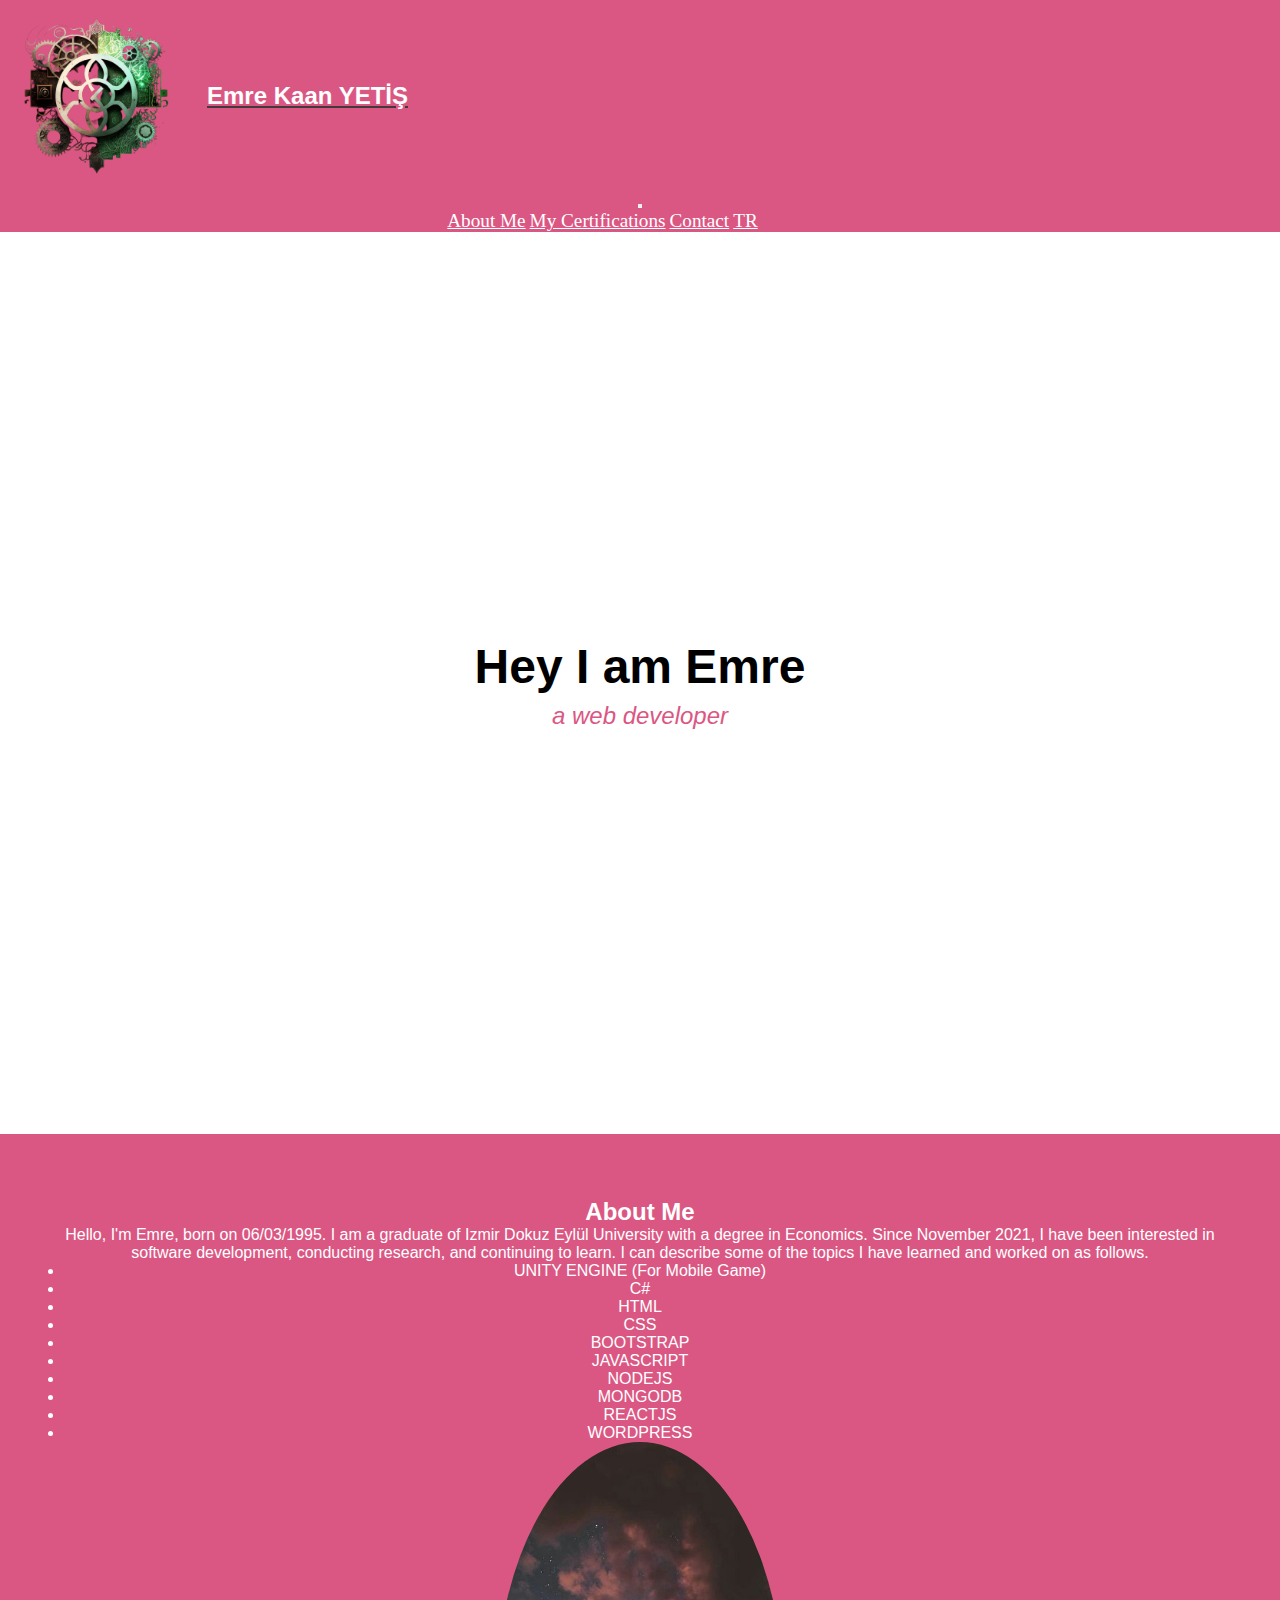
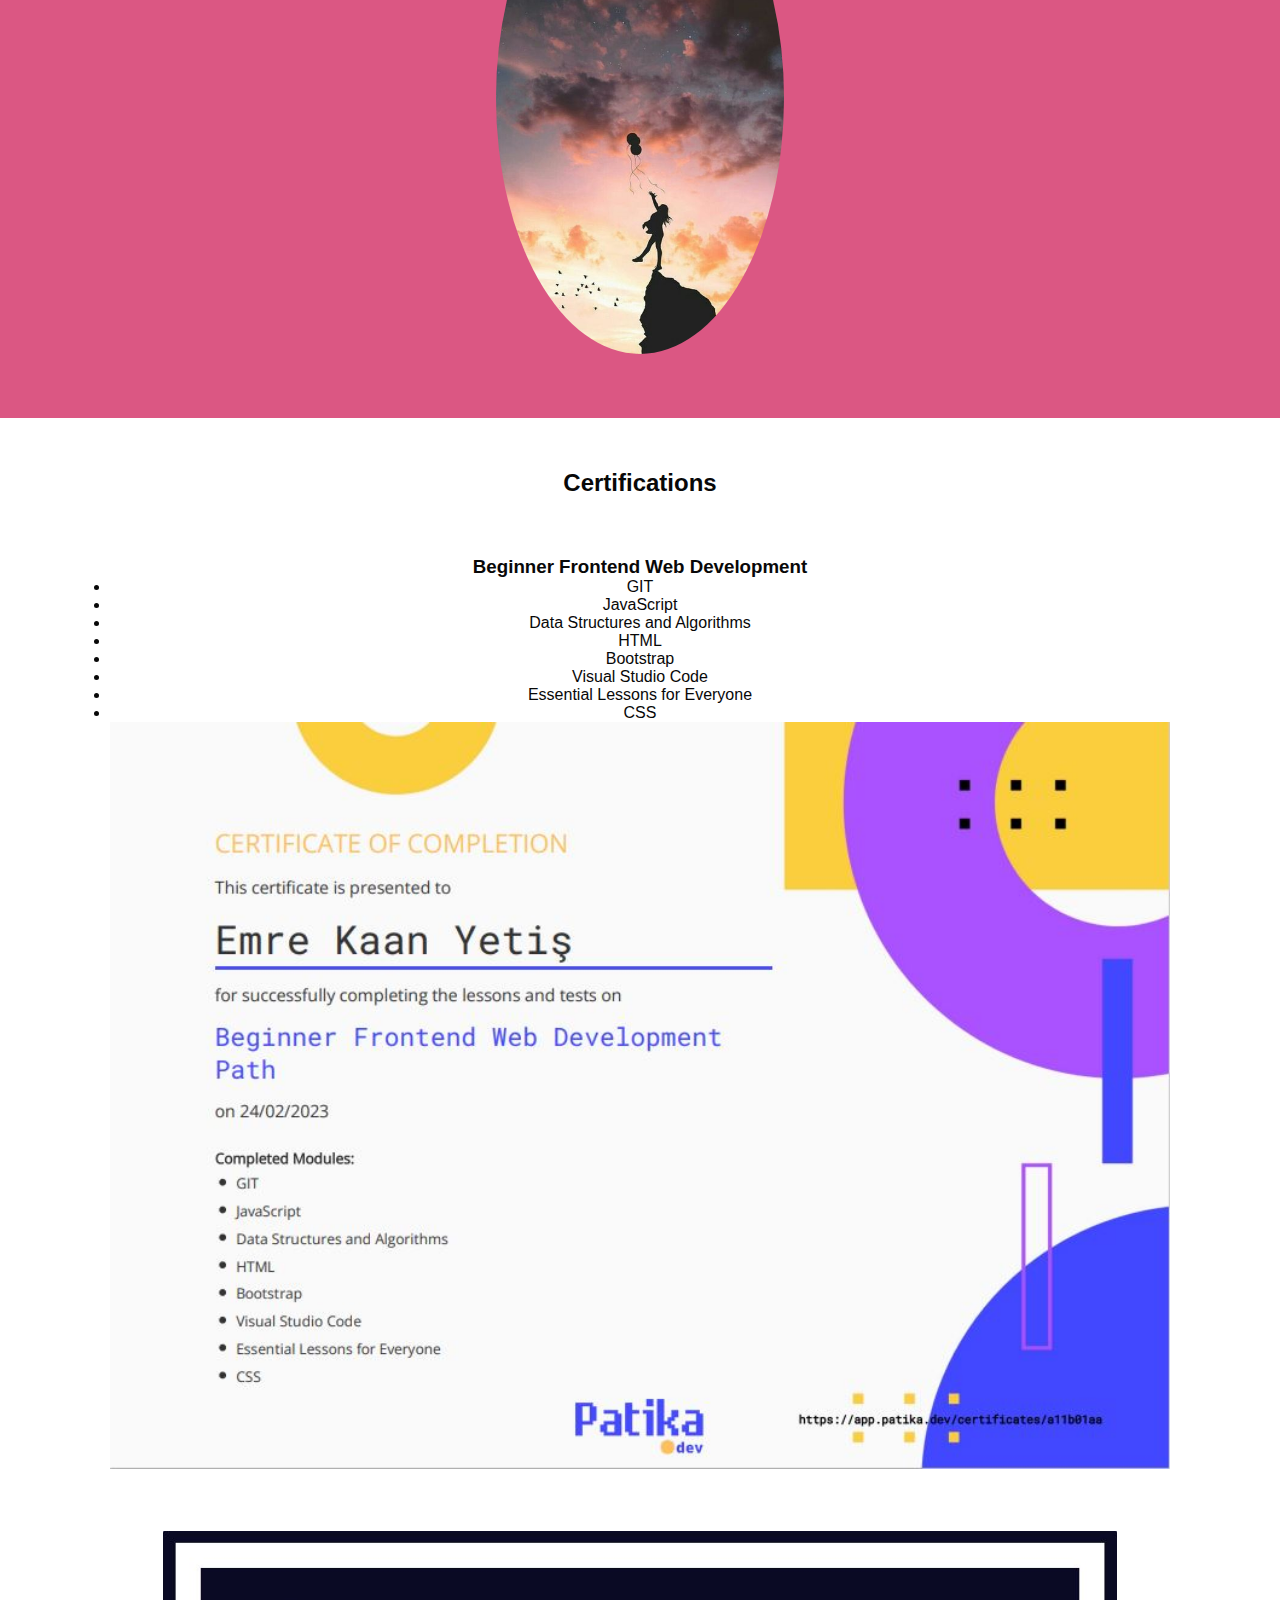
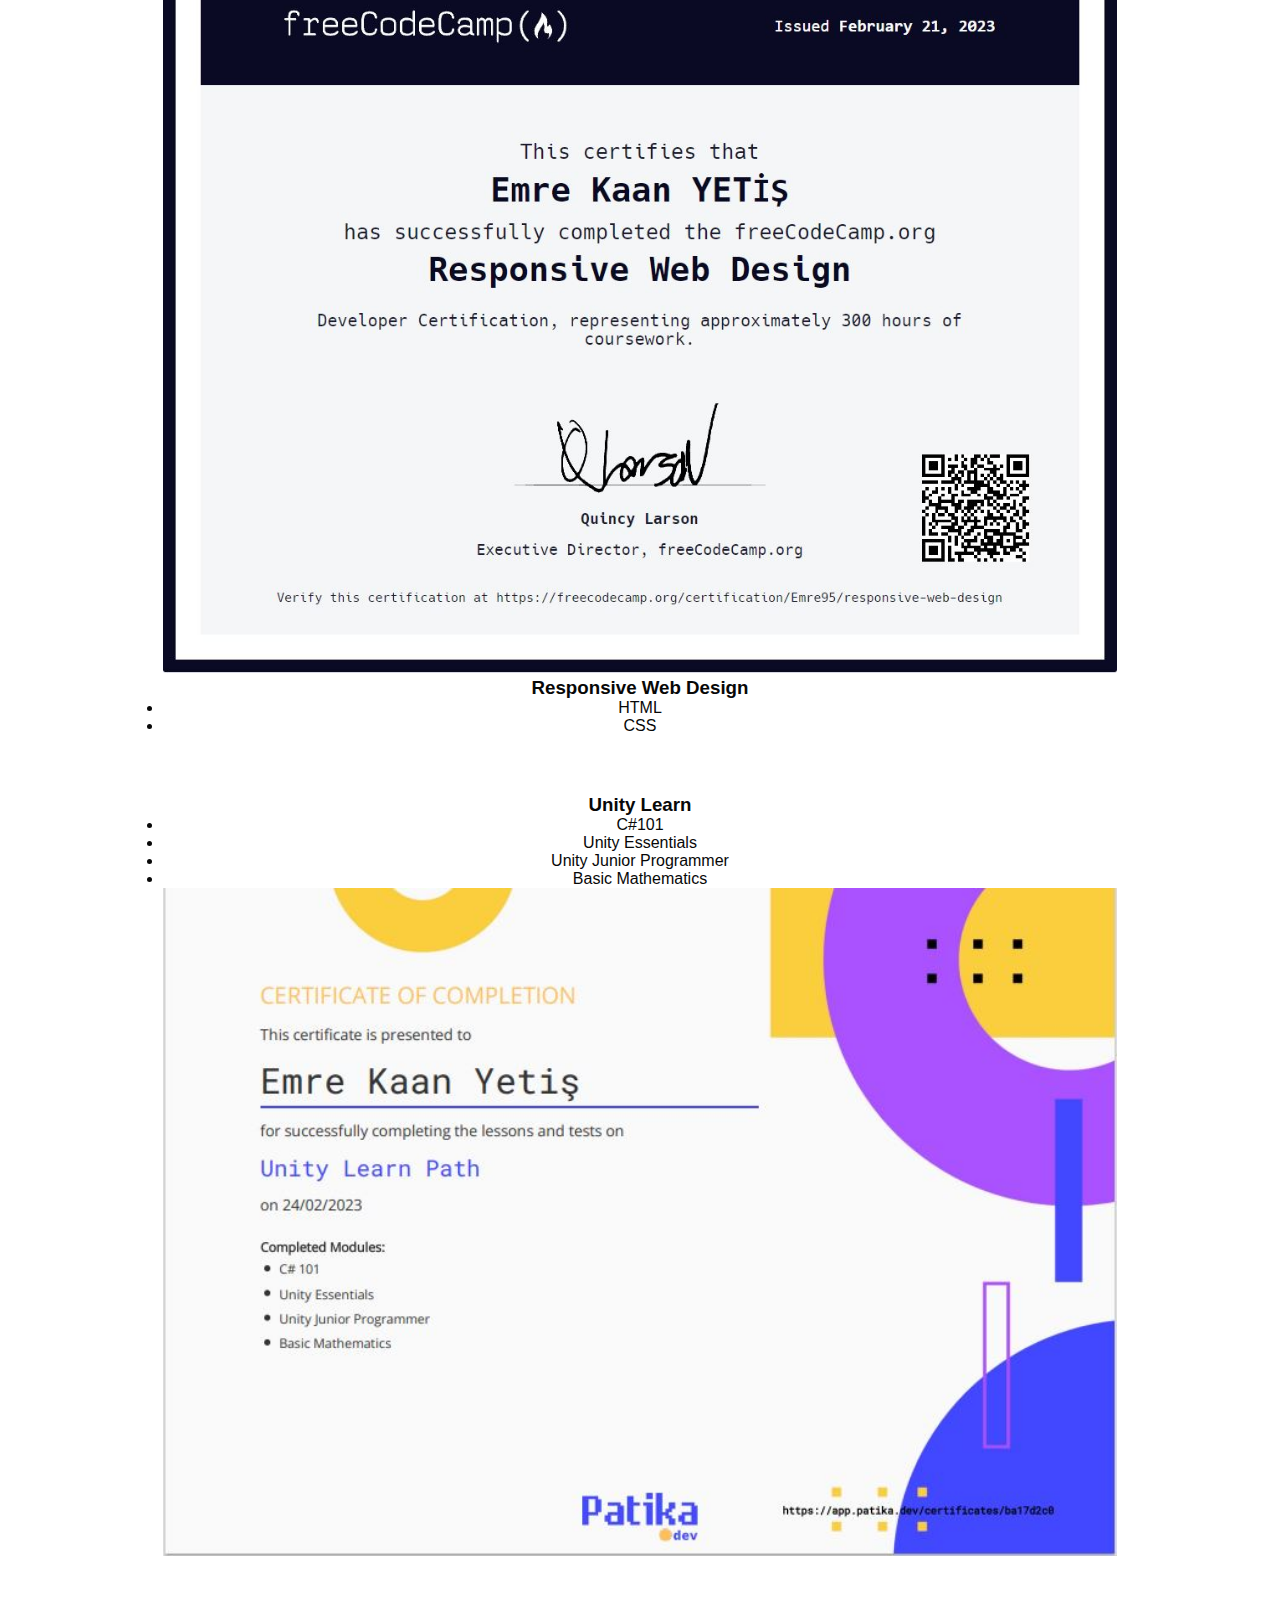
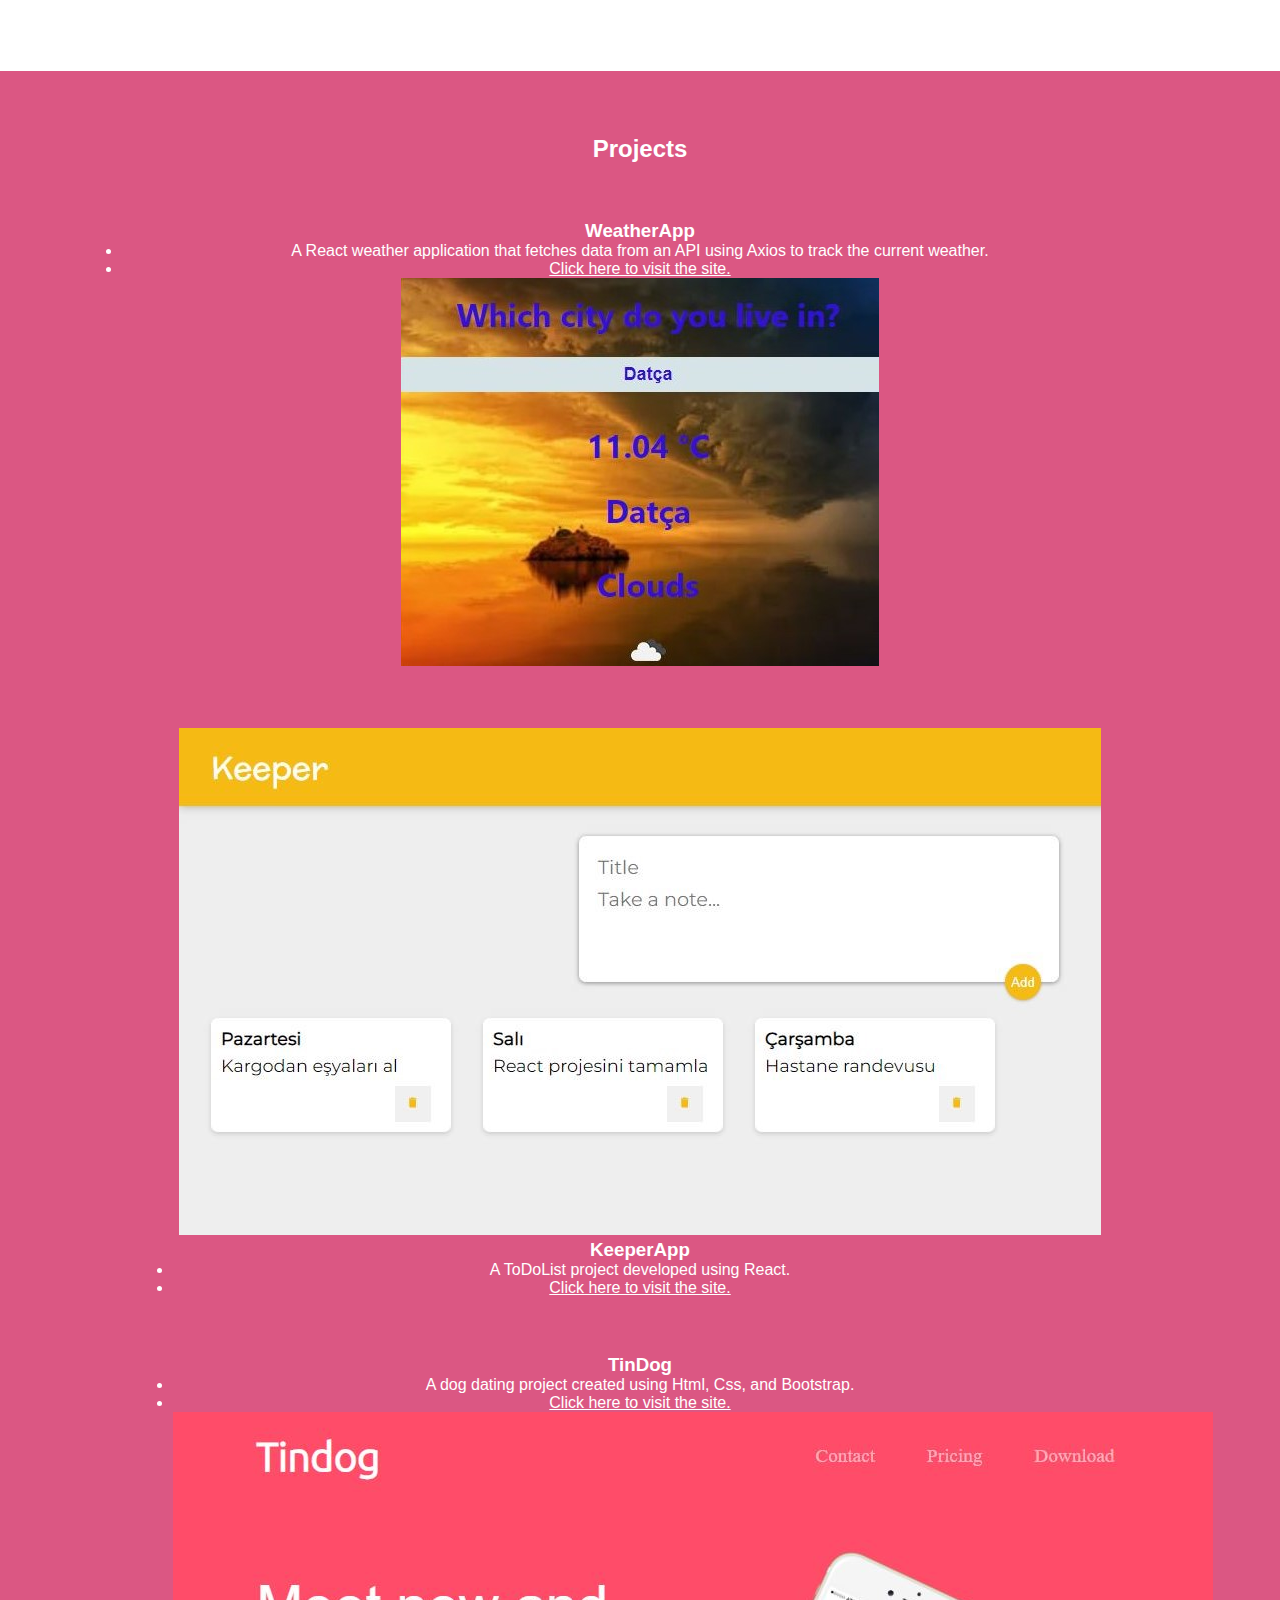
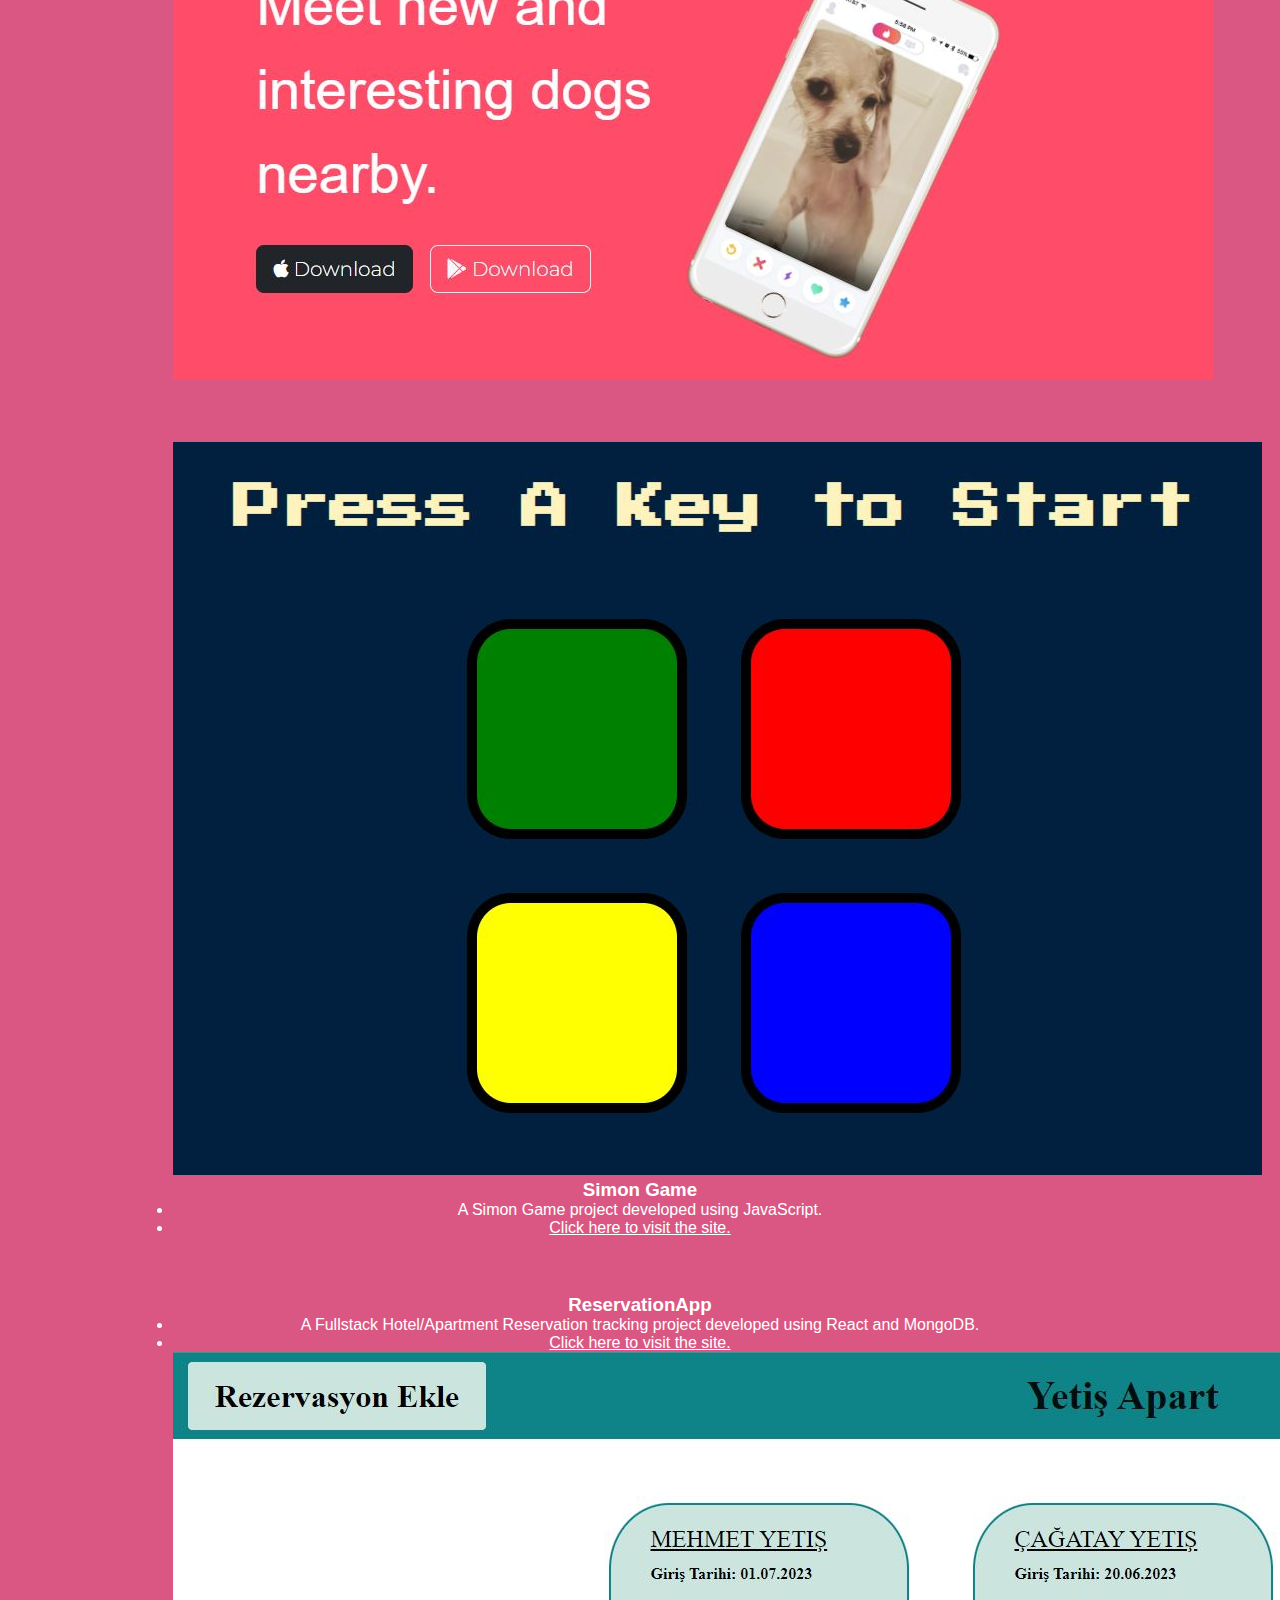
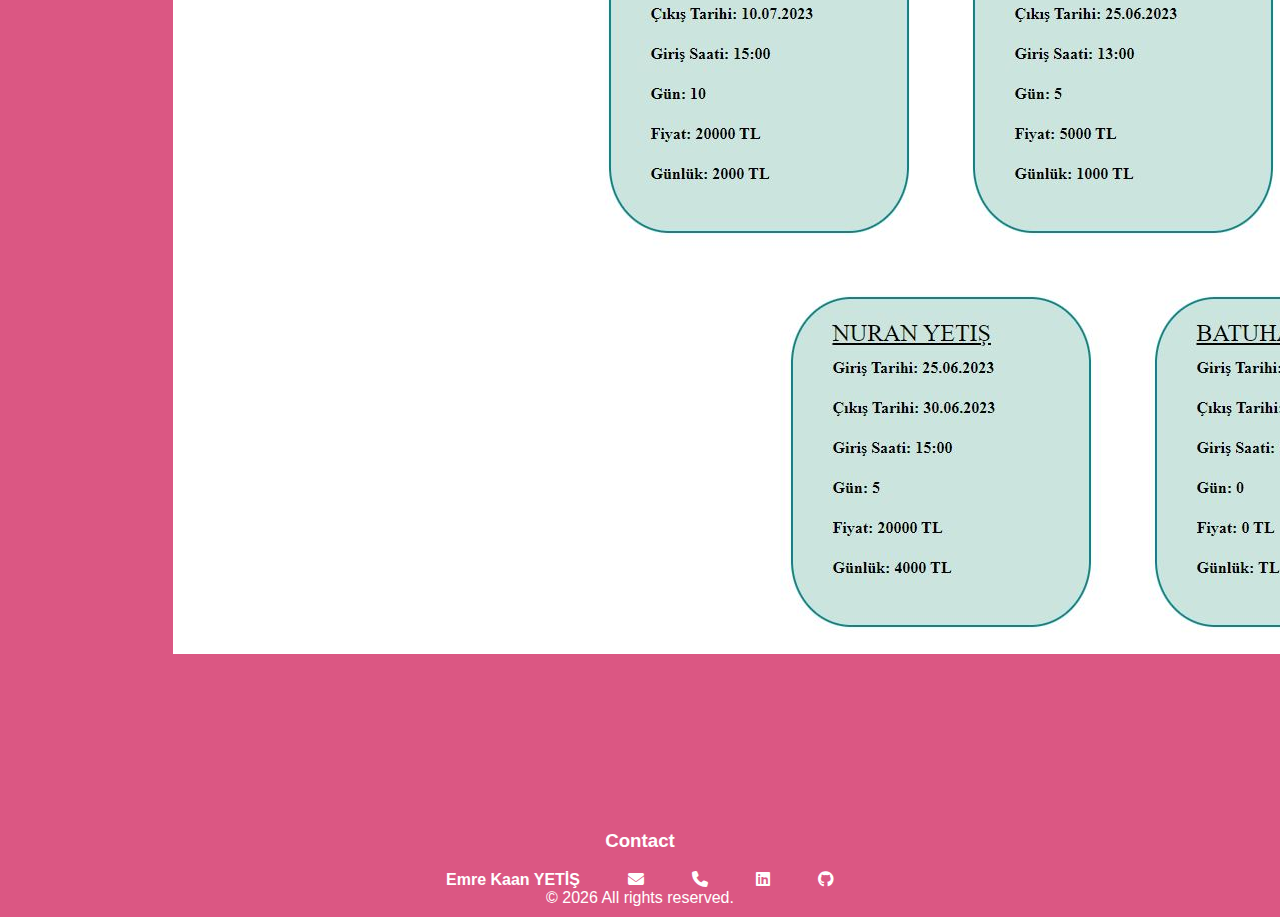
==== en/index.html @ eb431890 "update" ====
<!DOCTYPE html>
<html lang="en">
  <head>
    <meta charset="utf-8" />
    <meta name="viewport" content="width=device-width, initial-scale=1" />
    <title>Emre Kaan YETİŞ</title>
    <link
      href="https://cdn.jsdelivr.net/npm/bootstrap@5.2.3/dist/css/bootstrap.min.css"
      rel="stylesheet"
      integrity="sha384-rbsA2VBKQhggwzxH7pPCaAqO46MgnOM80zW1RWuH61DGLwZJEdK2Kadq2F9CUG65"
      crossorigin="anonymous"
    />
    <link rel="preconnect" href="https://fonts.googleapis.com" />
    <link rel="preconnect" href="https://fonts.gstatic.com" crossorigin />
    <link
      href="https://fonts.googleapis.com/css2?family=Montserrat:wght@300&family=Ubuntu:wght@300&display=swap"
      rel="stylesheet"
    />
    <link
      rel="stylesheet"
      href="https://cdnjs.cloudflare.com/ajax/libs/font-awesome/6.4.0/css/all.min.css"
    />
    <link rel="icon" href="/img/webdev1.png" type="image/png" width="100%" />
    <link rel="stylesheet" href="/style.css" />
  </head>
  <body>
    <header>
      <nav class="navbar navbar-expand-lg fixed-top kenar">
        <div class="container-fluid">
          <a class="navbar-brand" href="#"
            ><img class="main-img" src="/img/webdev1.png" alt="" />
            <h1 class="baslik">Emre Kaan YETİŞ</h1></a
          >
          <button
            class="navbar-toggler"
            type="button"
            data-bs-toggle="collapse"
            data-bs-target="#navbarNavAltMarkup"
            aria-controls="navbarNavAltMarkup"
            aria-expanded="false"
            aria-label="Toggle navigation"
          >
            <span class="navbar-toggler-icon"></span>
          </button>
          <div class="collapse navbar-collapse" id="navbarNavAltMarkup">
            <div class="navbar-nav">
              <a class="nav-link zoom me-5" href="#hakkimda">About Me</a>
              <a class="nav-link zoom me-5" href="#sertifikalar"
                >My Certifications</a
              >
              <a class="nav-link zoom me-5" href="#iletisim">Contact</a>
              <a
                class="nav-link zoom me-5"
                href="https://bespoke-genie-cebfd5.netlify.app/"
                >TR</a
              >
            </div>
          </div>
        </div>
      </nav>
    </header>
    <div class="welcome container">
      <div class="row">
        <div class="col-12">
          <h1>Hey I am Emre</h1>
          <p>a web developer</p>
        </div>
      </div>
    </div>

    <div id="hakkimda" class="container-fluid">
      <!-- Responsive yapıldı -->
      <div class="row mb-4">
        <h2 class="text-center mb-4">About Me</h2>
        <div class="col-md-8 mb-4 mb-md-0">
          <p>
            Hello, I'm Emre, born on 06/03/1995. I am a graduate of Izmir Dokuz
            Eylül University with a degree in Economics. Since November 2021, I
            have been interested in software development, conducting research,
            and continuing to learn. I can describe some of the topics I have
            learned and worked on as follows.
          </p>
          <ul class="row">
            <div class="col-6">
              <li>UNITY ENGINE (For Mobile Game)</li>
              <li>C#</li>
              <li>HTML</li>
              <li>CSS</li>
              <li>BOOTSTRAP</li>
            </div>
            <div class="col-6">
              <li>JAVASCRIPT</li>
              <li>NODEJS</li>
              <li>MONGODB</li>
              <li>REACTJS</li>
              <li>WORDPRESS</li>
            </div>
          </ul>
        </div>
        <div class="col-md-4 foto">
          <img src="/img/ornekprofil.jpg" alt="" class="img-fluid" />
        </div>
      </div>
    </div>

    <div id="sertifikalar">
      <div class="container-fluid mt-3">
        <h2>Certifications</h2>
        <div class="row marj border-bottom">
          <div class="col-sm-12 col-md-6 order-2 order-md-1">
            <h3>Beginner Frontend Web Development</h3>
            <ul>
              <li>GIT</li>
              <li>JavaScript</li>
              <li>Data Structures and Algorithms</li>
              <li>HTML</li>
              <li>Bootstrap</li>
              <li>Visual Studio Code</li>
              <li>Essential Lessons for Everyone</li>
              <li>CSS</li>
            </ul>
          </div>
          <div class="col-sm-12 col-md-6 order-1 order-md-2">
            <img
              src="/img/BeginerFrontEnd.JPG"
              alt="Beginner Frontend"
              class="img-fluid zoom mb-5"
            />
          </div>
        </div>

        <div class="row marj border-bottom">
          <div class="col align-self-end">
            <div class="row marj">
              <div class="col-md-6 order-1 order-md-1">
                <img
                  src="/img/FreeCodeCamp Responsive Web Design .JPG"
                  alt="FreeCodeCamp Responsive Web Design"
                  class="img-fluid zoom"
                />
              </div>
              <div class="col-md-6 order-2 order-md-2">
                <h3>Responsive Web Design</h3>
                <ul>
                  <li>HTML</li>
                  <li>CSS</li>
                </ul>
              </div>
            </div>
          </div>
        </div>

        <div class="row marj">
          <div class="col align-self-start">
            <div class="row marj">
              <div class="col-md-6 order-2 order-md-1">
                <h3>Unity Learn</h3>
                <ul>
                  <li>C#101</li>
                  <li>Unity Essentials</li>
                  <li>Unity Junior Programmer</li>
                  <li>Basic Mathematics</li>
                </ul>
              </div>
              <div class="col-md-6 order-1 order-md-2">
                <img
                  src="/img/UnityLearnPath.JPG"
                  alt="Unity Learn Path"
                  class="img-fluid zoom"
                />
              </div>
            </div>
          </div>
        </div>
      </div>
    </div>

    <div id="projeler">
      <div class="container-fluid mt-3">
        <h2>Projects</h2>
        <div class="row marj border-bottom">
          <div class="col-sm-12 col-md-6 order-2 order-md-1">
            <h3>WeatherApp</h3>
            <ul>
              <li>
                A React weather application that fetches data from an API using
                Axios to track the current weather.
              </li>

              <li>
                <a
                  target="_blank"
                  href="https://amazing-quokka-48ac69.netlify.app/"
                  >Click here to visit the site.</a
                >
              </li>
            </ul>
          </div>
          <div class="col-sm-12 col-md-6 order-1 order-md-2">
            <img
              src="/img/wheatherAPP.JPG"
              alt="WeatherApp"
              class="img-fluid zoom mb-5"
            />
          </div>
        </div>

        <div class="row marj border-bottom">
          <div class="col align-self-end">
            <div class="row marj">
              <div class="col-md-6 order-1 order-md-1">
                <img
                  src="/img/KeeperAPP.JPG"
                  alt="FreeCodeCamp Responsive Web Design"
                  class="img-fluid zoom"
                />
              </div>
              <div class="col-md-6 order-2 order-md-2">
                <h3>KeeperApp</h3>
                <ul>
                  <li>A ToDoList project developed using React.</li>

                  <li>
                    <a
                      target="_blank"
                      href="https://subtle-sfogliatella-f3971f.netlify.app/"
                      >Click here to visit the site.</a
                    >
                  </li>
                </ul>
              </div>
            </div>
          </div>
        </div>

        <div class="row marj">
          <div class="col align-self-start">
            <div class="row marj">
              <div class="col-md-6 order-2 order-md-1">
                <h3>TinDog</h3>
                <ul>
                  <li>
                    A dog dating project created using Html, Css, and Bootstrap.
                  </li>
                  <li>
                    <a
                      href="https://emreyetis.github.io/TinDog-Html-Css-Bootstrap-Project/"
                      target="_blank"
                      >Click here to visit the site.</a
                    >
                  </li>
                </ul>
              </div>
              <div class="col-md-6 order-1 order-md-2">
                <img
                  src="/img/Tindog.JPG"
                  alt="TinDog"
                  class="img-fluid zoom"
                />
              </div>
            </div>
          </div>
        </div>

        <div class="row marj border-bottom">
          <div class="col align-self-end">
            <div class="row marj">
              <div class="col-md-6 order-1 order-md-1">
                <img
                  src="/img/Simongame.JPG"
                  alt="Simon Game"
                  class="img-fluid zoom"
                />
              </div>
              <div class="col-md-6 order-2 order-md-2">
                <h3>Simon Game</h3>
                <ul>
                  <li>A Simon Game project developed using JavaScript.</li>

                  <li>
                    <a
                      target="_blank"
                      href="https://transcendent-squirrel-ac4d58.netlify.app/"
                      >Click here to visit the site.</a
                    >
                  </li>
                </ul>
              </div>
            </div>
          </div>
        </div>
        <div class="row marj">
          <div class="col align-self-start">
            <div class="row marj">
              <div class="col-md-6 order-2 order-md-1">
                <h3>ReservationApp</h3>
                <ul>
                  <li>
                    A Fullstack Hotel/Apartment Reservation tracking project
                    developed using React and MongoDB.
                  </li>
                  <li>
                    <a
                      href="https://github.com/EmreYetis/ReservationApp"
                      target="_blank"
                      >Click here to visit the site.</a
                    >
                  </li>
                </ul>
              </div>
              <div class="col-md-6 order-1 order-md-2">
                <img
                  src="/img/reservationapp.JPG"
                  alt="ReservationApp"
                  class="img-fluid zoom"
                />
              </div>
            </div>
          </div>
        </div>
      </div>
    </div>

    <div class="bg-white w-100 mb-1"></div>

    <div id="iletisim">
      <div class="container-fluid">
        <div class="row">
          <h3>Contact</h3>
          <ul>
            <li>Emre Kaan YETİŞ</li>
            <li>
              <a href="mailto:emreyetis955@gmail.com"
                ><i class="fa-solid fa-envelope zoom"></i
              ></a>
            </li>
            <li>
              <a href="tel:+905538644802"
                ><i class="fa-solid fa-phone zoom"></i
              ></a>
            </li>
            <li>
              <a
                href="https://www.linkedin.com/in/emre-kaan-yeti%C5%9F-2a14b51b3/"
                ><i class="fa-brands fa-linkedin zoom"></i
              ></a>
            </li>
            <li>
              <a href="https://github.com/EmreYetis"
                ><i class="fa-brands fa-github zoom"></i>
              </a>
            </li>
          </ul>
          <p id="copyright" class="mt-3">© 2022 All rights reserved.</p>
        </div>
      </div>
    </div>

    <script
      src="https://cdn.jsdelivr.net/npm/bootstrap@5.2.3/dist/js/bootstrap.bundle.min.js"
      integrity="sha384-kenU1KFdBIe4zVF0s0G1M5b4hcpxyD9F7jL+jjXkk+Q2h455rYXK/7HAuoJl+0I4"
      crossorigin="anonymous"
    ></script>
    <script src="../index.js"></script>
  </body>
</html>
---- style.css ----
* {
  margin: 0;
  padding: 0;
  box-sizing: border-box;
}
body {
  margin: 0;
  padding: 0;
  display: flex;
  flex-direction: column;
  justify-content: center;
  text-align: center;
}

html {
  scroll-behavior: smooth;
}
li,
p,
h1,
h2,
h3,
h4,
h5,
h6 {
  font-family: oswald, sans-serif;
}
.navbar {
  background-color: #db5783;
  color: #fff;
}
.main-img {
  width: 100%;
  max-height: 200px;
}
.kenar {
  border-bottom: 2px solid #fff;
}
.baslik {
  display: flex;
  align-items: center;
  justify-content: center;
  padding-left: 15px;
  margin-bottom: 0;
}
.navbar-brand {
  display: flex;
  align-items: center;
  justify-content: start;
}
.navbar-brand img {
  width: 15%;
}
.navbar-brand h1 {
  font-size: 1.5rem;
  color: #fff;
}
.navbar-nav {
  margin-left: auto;
  margin-right: 75px;
}
.nav-link {
  font-size: 1.2rem;
  color: #fff;
}

.welcome {
  background-color: #fff;
  color: #000000;
  text-align: center;
  width: 100%;
  padding: 20rem;
  font-family: "Lucida Sans", "Lucida Sans Regular", "Lucida Grande",
    "Lucida Sans Unicode", Geneva, Verdana, sans-serif;
  height: 100vh;
  display: flex;
  justify-content: center;
  align-items: center;
}
.welcome .block {
  text-align: center;
}
.welcome h1 {
  font-size: 3rem;
  margin-bottom: 0.5rem;
}
.welcome p {
  font-size: 1.5rem;
  font-style: italic;
  color: #db5783;
}
.marj {
  margin: 5%;
}
html,
body {
  scroll-behavior: smooth;
}

#hakkimda {
  background-color: #db5783;
  padding: 5%;
  color: #fff;
}
/* @media only screen and (max-width: 640px) {
  #hakkimda .row {
    display: flex;
    justify-content: center;
  }
} */

h2,
h3 {
  text-align: center;
}
.foto {
  display: flex;
  justify-content: center;
  text-align: center;
}
.foto img {
  width: 25%;
  border-radius: 50%;
}
#sertifikalar {
  background-color: #fff;
  color: #080808;
  padding: 2%;
  margin: 2%;
}

#sertifikalar img {
  width: 100%;
}
.zoom {
  transition: transform 0.2s; /* animasyon süresi */
  margin: 0 auto; /* resmin ortalanması */
}

.zoom:hover {
  transform: scale(1.3); /* zoom efekti */
}

#projeler {
  background-color: #db5783;
  padding: 5%;
  color: #fff;
}
#iletisim {
  background-color: #db5783;
  color: #fff;
  padding: 3%;
}
a {
  color: #fff;
}
a:hover {
  color: #423a3a;
}
#iletisim {
  padding-bottom: 10px;
  padding-top: 50px;
  font-weight: bold;
}
#iletisim ul {
  margin-top: 1.2rem;
  display: flex;
  justify-content: center;
  align-items: center;
}
#iletisim li {
  list-style: none;
  font-weight: bold;
  padding: 0 1.5rem;
}
#copyright {
  margin: 0;
  padding: 0;
  display: flex;
  justify-content: center;
  align-items: center;
  font-weight: normal;
}
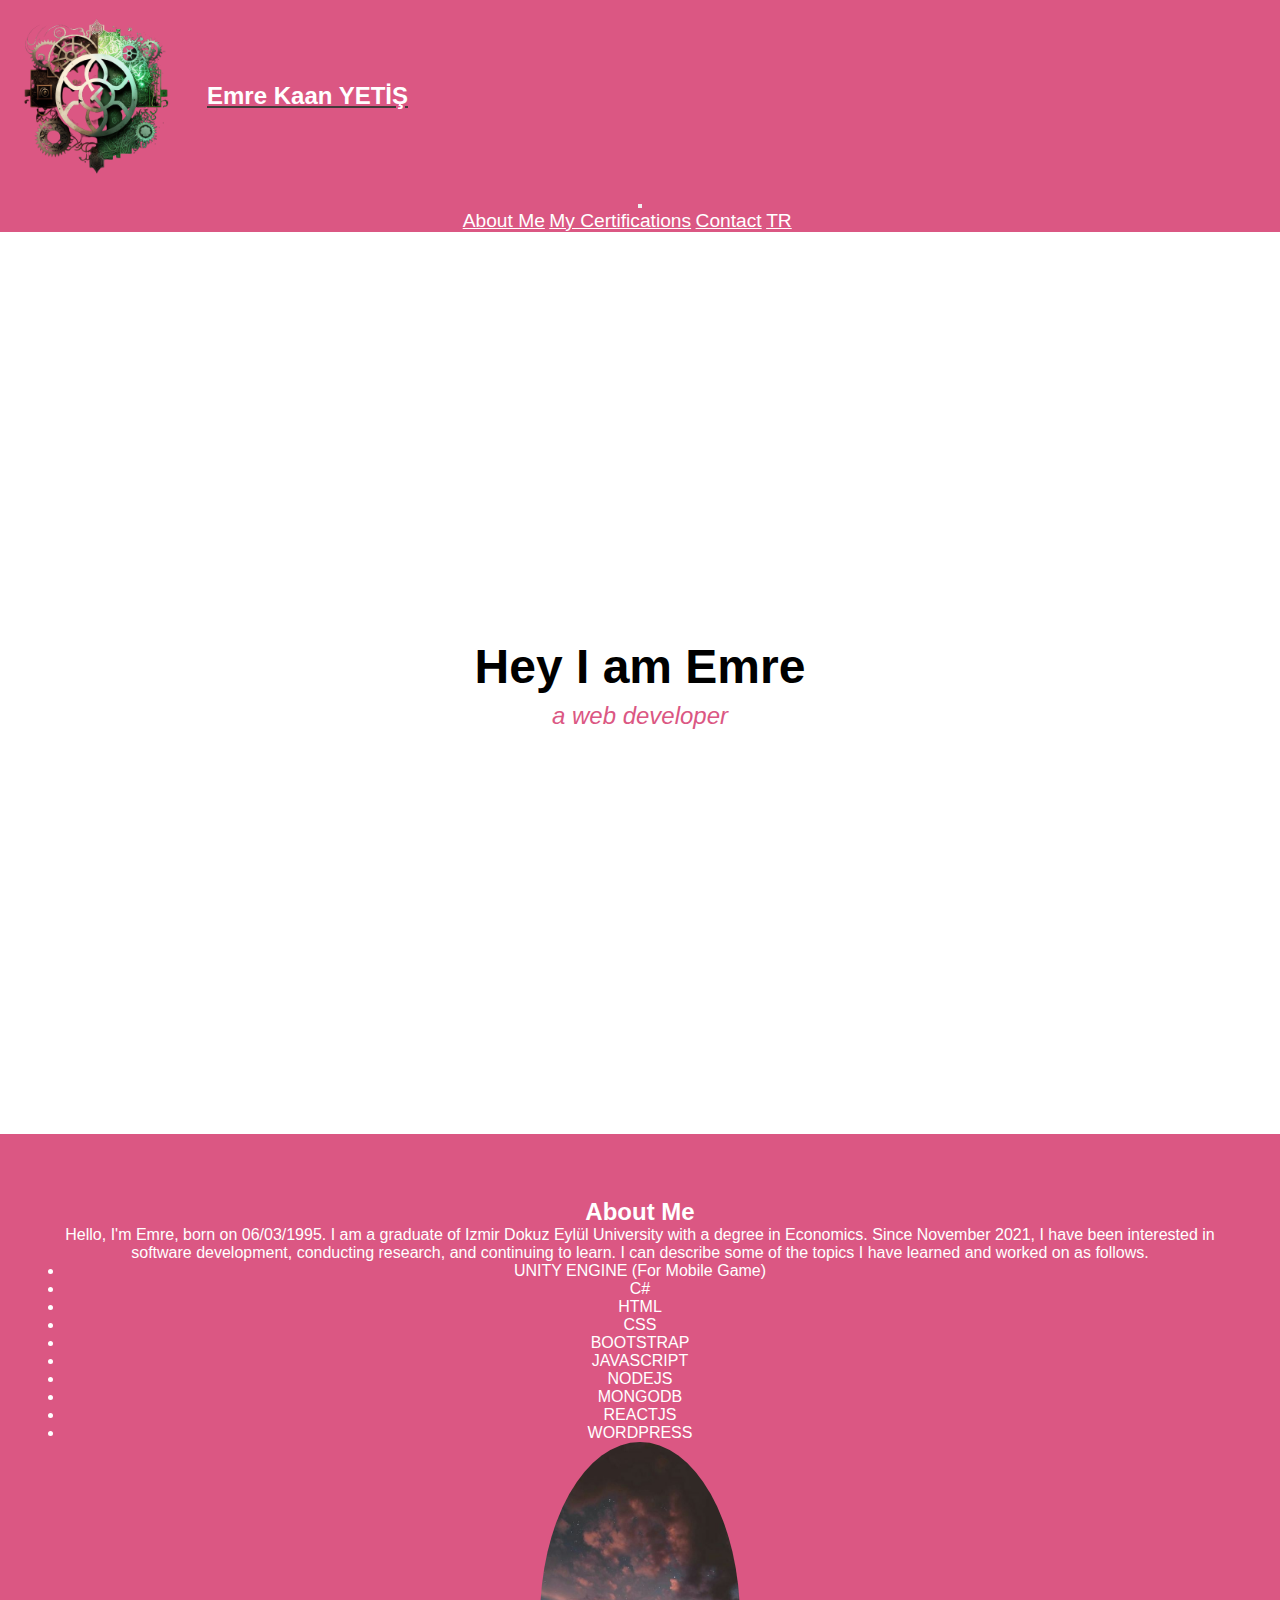
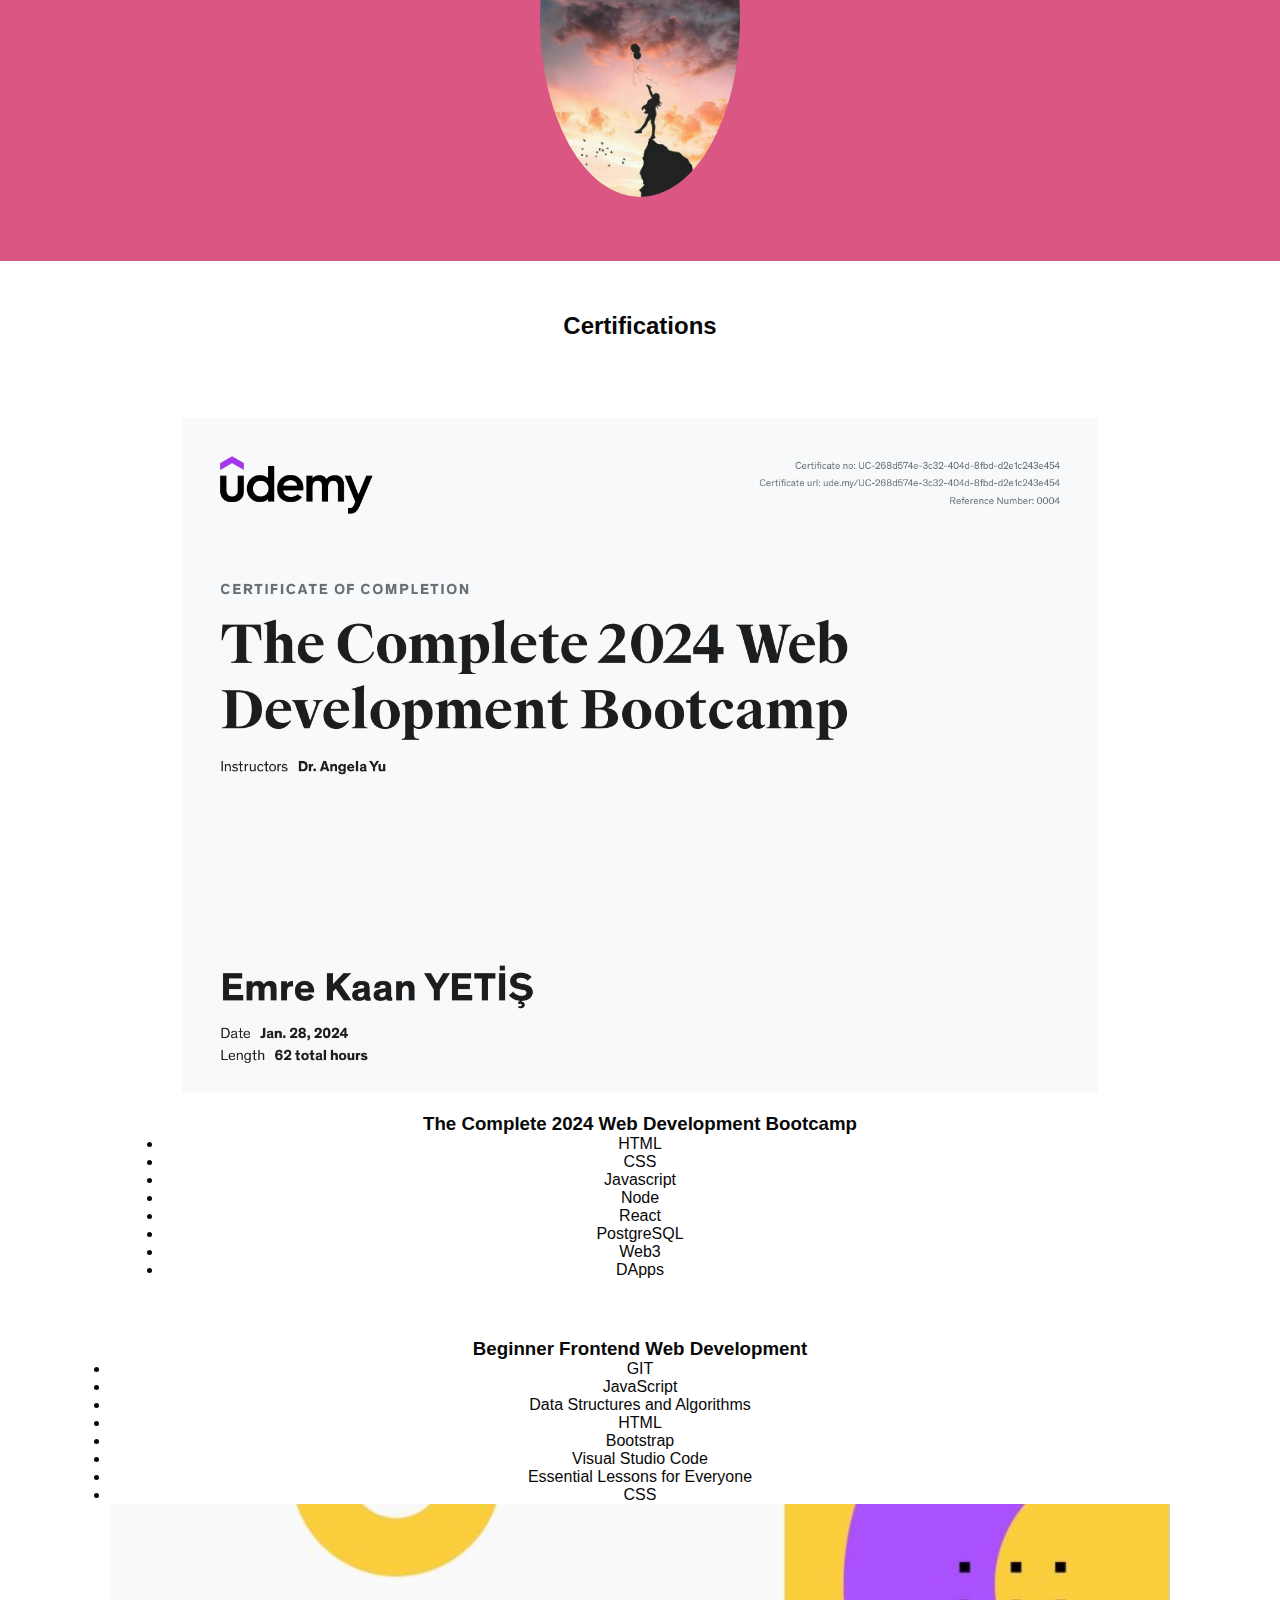
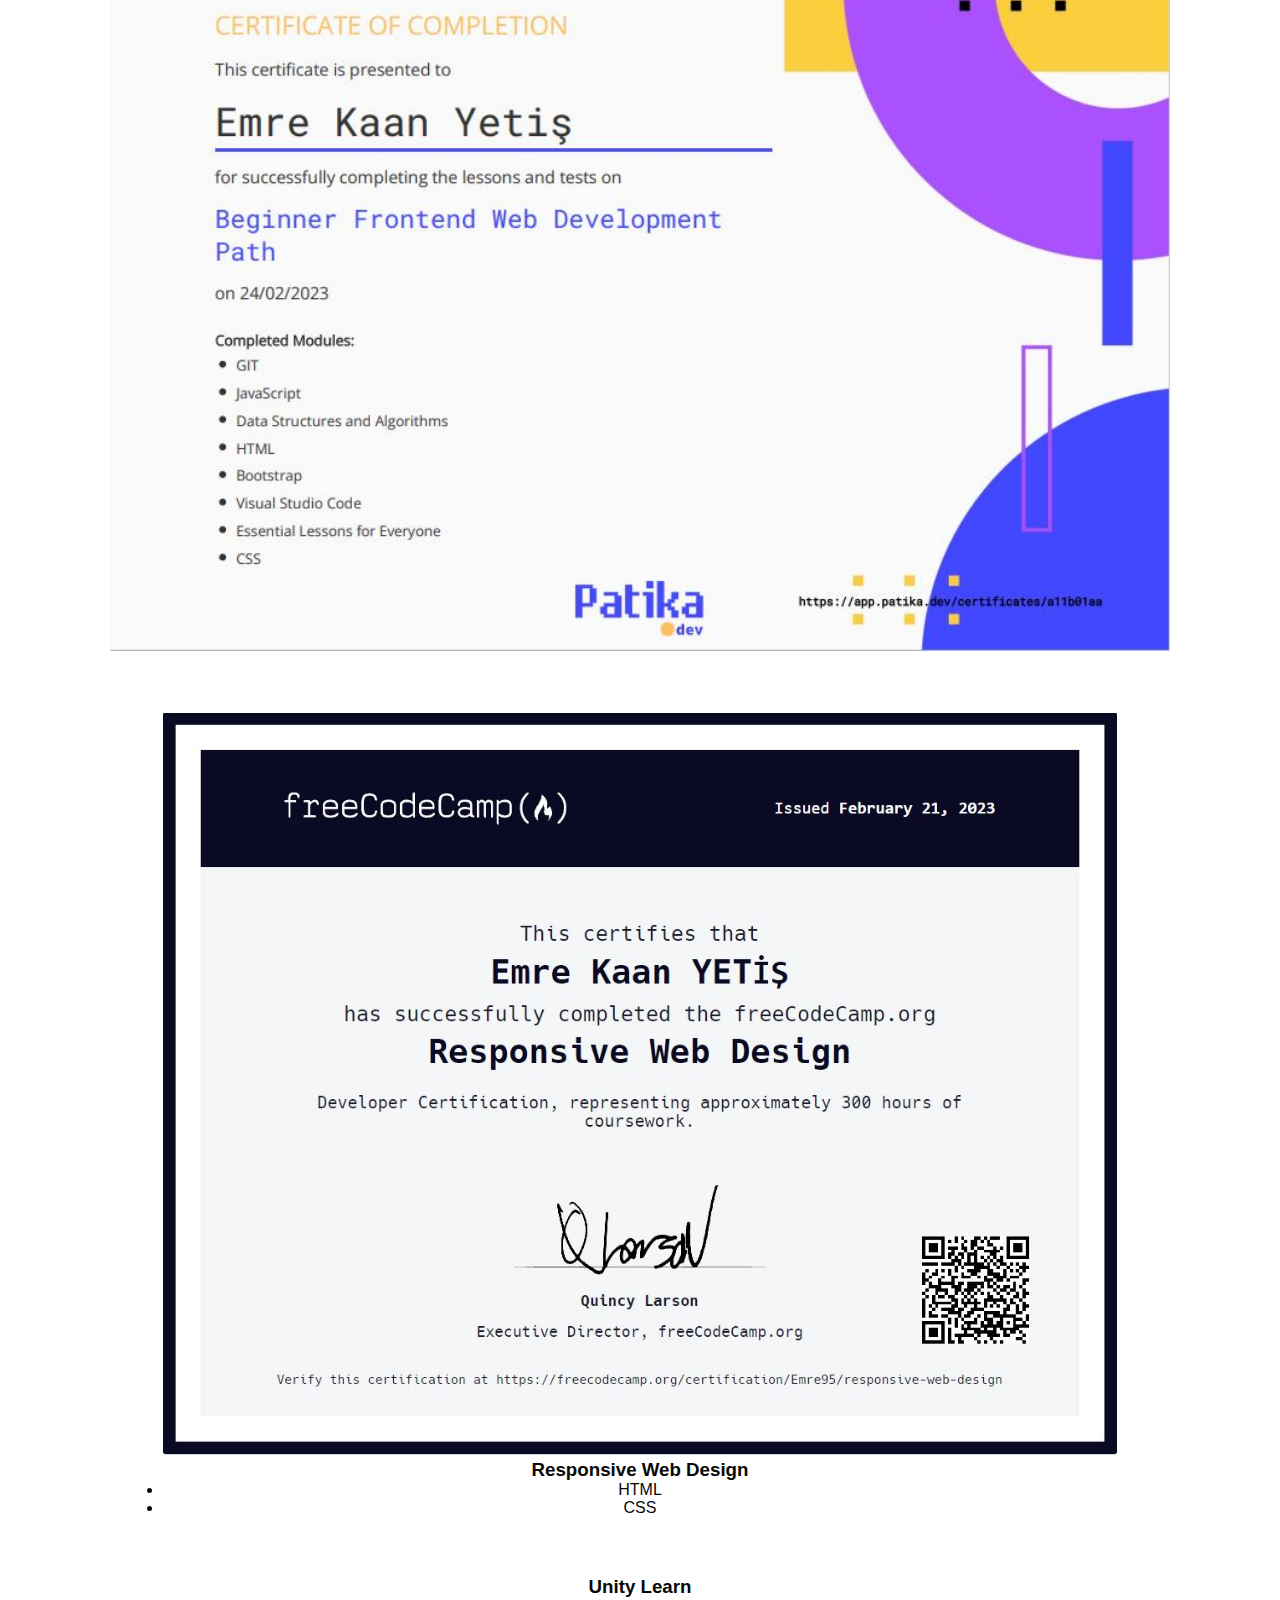
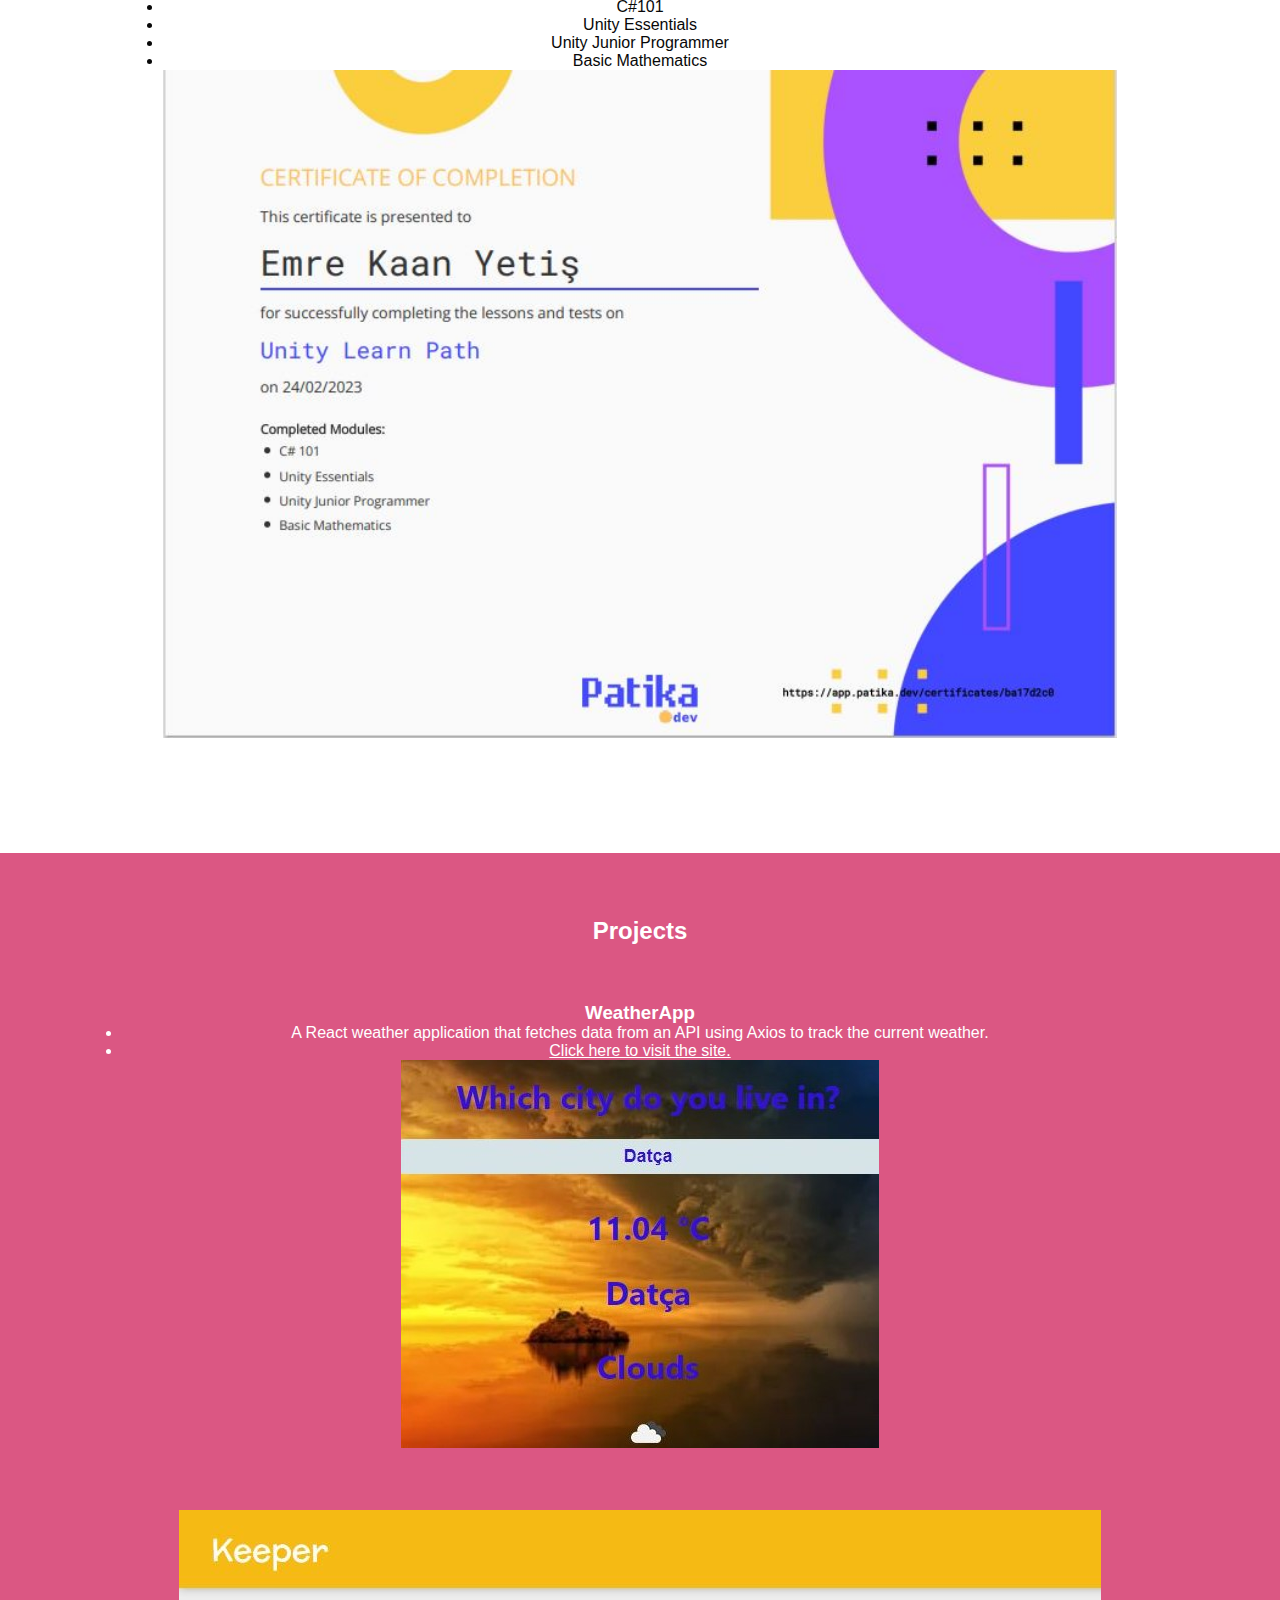
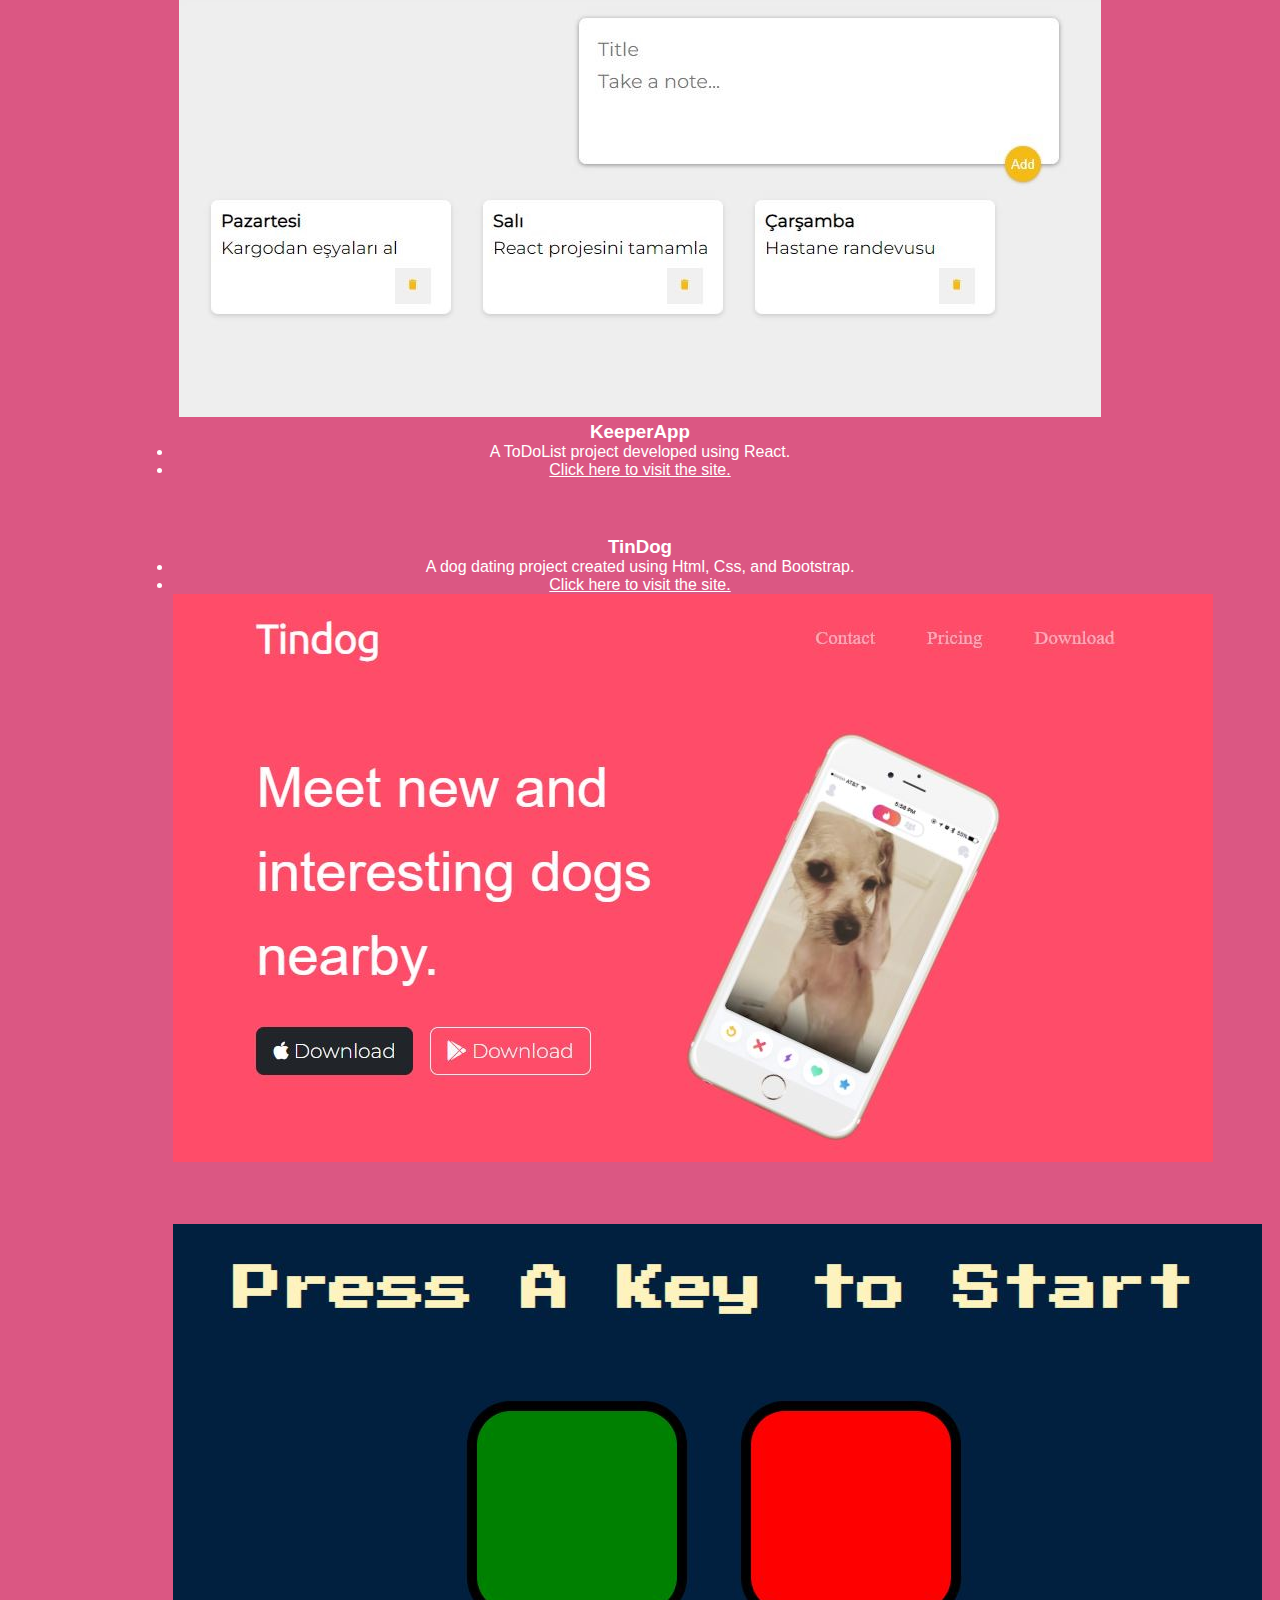
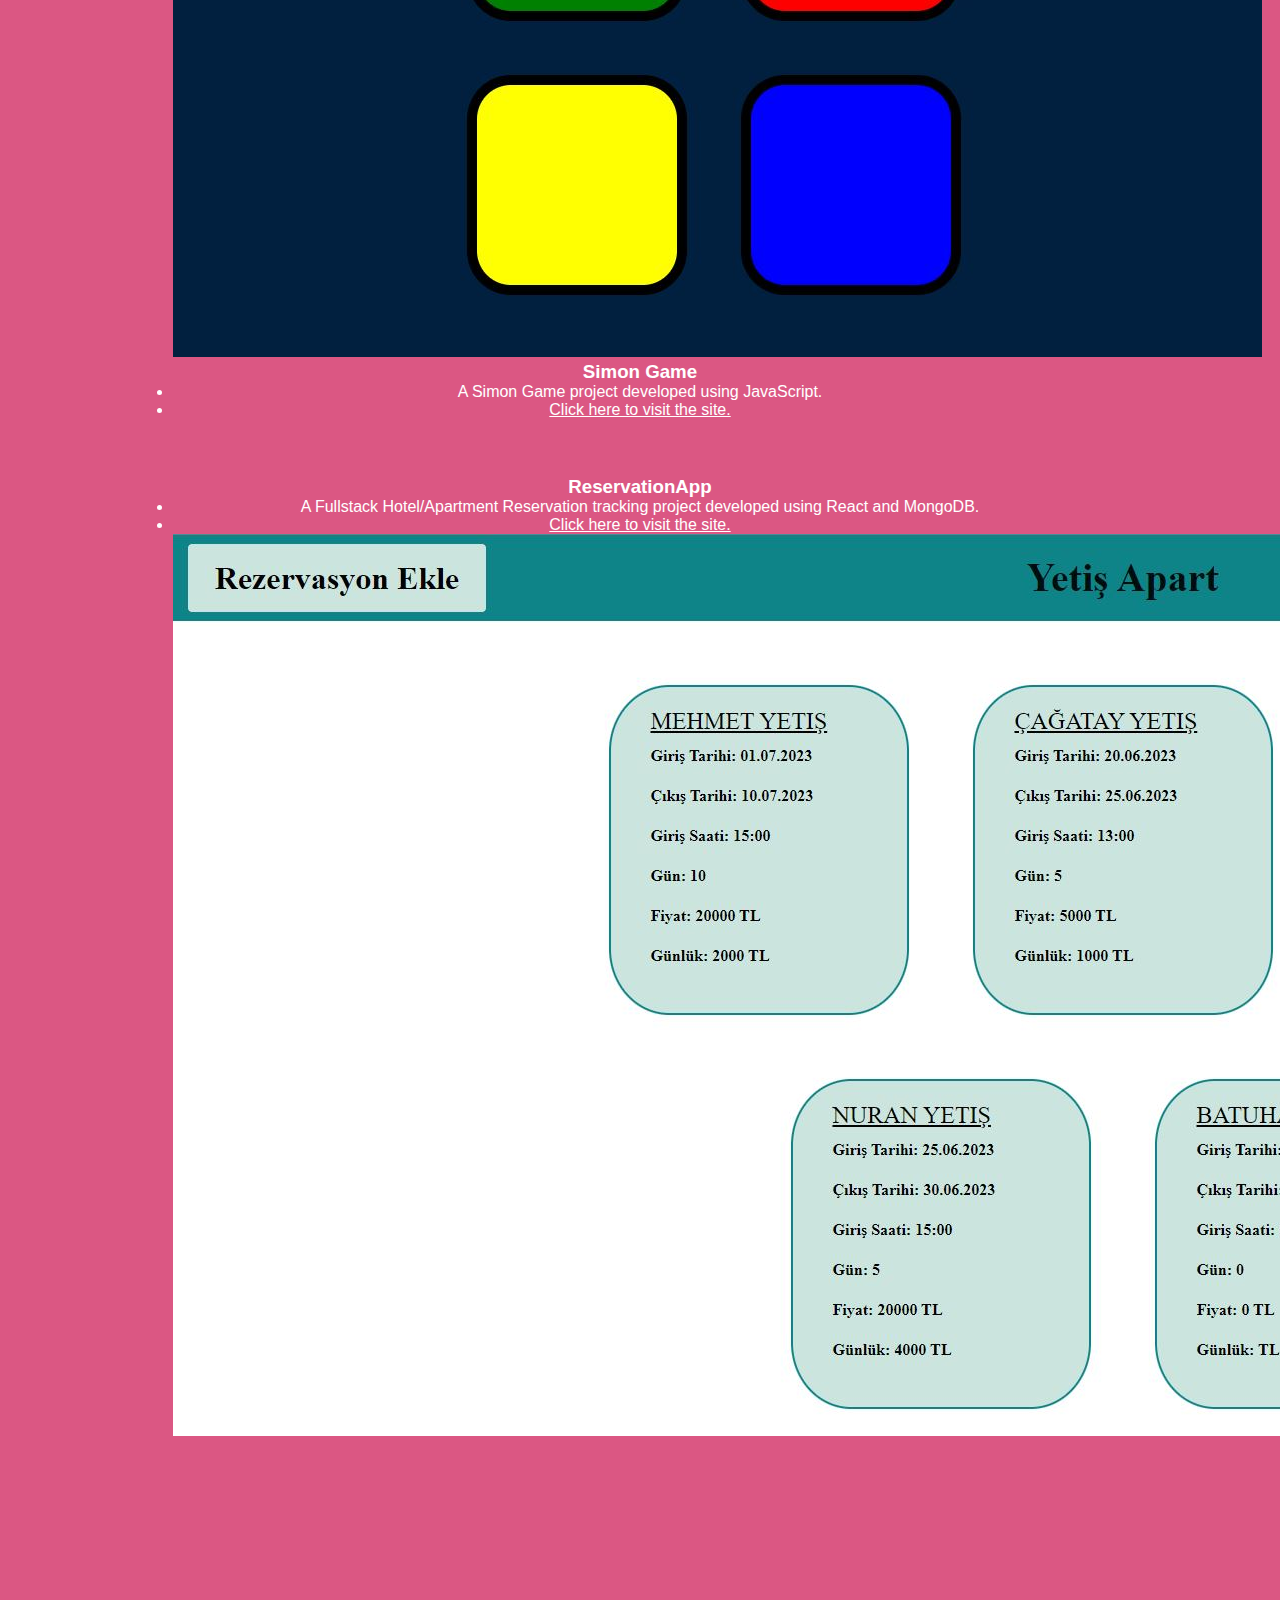
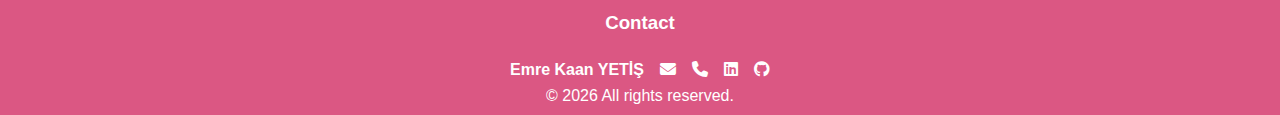
==== commit 33698004: "Add something" ====
--- a/en/index.html
+++ b/en/index.html
@@ -51,7 +51,7 @@
               <a class="nav-link zoom me-5" href="#iletisim">Contact</a>
               <a
                 class="nav-link zoom me-5"
-                href="https://bespoke-genie-cebfd5.netlify.app/"
+                href="https://emrekaanyetis.netlify.app/"
                 >TR</a
               >
             </div>
@@ -106,6 +106,32 @@
     <div id="sertifikalar">
       <div class="container-fluid mt-3">
         <h2>Certifications</h2>
+        <div class="row marj border-bottom">
+          <div class="col align-self-end">
+            <div class="row marj">
+              <div class="col-md-6 order-1 order-md-1">
+                <img
+                  src="/img/WebDev.jpg"
+                  alt="The Complete 2024 Web Development Bootcamp"
+                  class="img-fluid zoom"
+                />
+              </div>
+              <div class="col-md-6 order-2 order-md-2">
+                <h3>The Complete 2024 Web Development Bootcamp</h3>
+                <ul>
+                  <li>HTML</li>
+                  <li>CSS</li>
+                  <li>Javascript</li>
+                  <li>Node</li>
+                  <li>React</li>
+                  <li>PostgreSQL</li>
+                  <li>Web3</li>
+                  <li>DApps</li>
+                </ul>
+              </div>
+            </div>
+          </div>
+        </div>
         <div class="row marj border-bottom">
           <div class="col-sm-12 col-md-6 order-2 order-md-1">
             <h3>Beginner Frontend Web Development</h3>
--- a/style.css
+++ b/style.css
@@ -3,6 +3,7 @@
   padding: 0;
   box-sizing: border-box;
 }
+
 body {
   margin: 0;
   padding: 0;
@@ -10,11 +11,13 @@
   flex-direction: column;
   justify-content: center;
   text-align: center;
+  font-family: "oswald", sans-serif; /* Added font-family */
 }
 
 html {
   scroll-behavior: smooth;
 }
+
 li,
 p,
 h1,
@@ -23,19 +26,23 @@
 h4,
 h5,
 h6 {
-  font-family: oswald, sans-serif;
-}
+  font-family: "oswald", sans-serif;
+}
+
 .navbar {
   background-color: #db5783;
   color: #fff;
 }
+
 .main-img {
   width: 100%;
   max-height: 200px;
 }
+
 .kenar {
   border-bottom: 2px solid #fff;
 }
+
 .baslik {
   display: flex;
   align-items: center;
@@ -43,22 +50,32 @@
   padding-left: 15px;
   margin-bottom: 0;
 }
+
 .navbar-brand {
   display: flex;
   align-items: center;
   justify-content: start;
 }
+
 .navbar-brand img {
   width: 15%;
 }
+
 .navbar-brand h1 {
   font-size: 1.5rem;
   color: #fff;
 }
+@media (max-width: 500px) {
+  .navbar-brand h1 {
+    font-size: 50%; /* You can adjust the font size as needed */
+  }
+}
+
 .navbar-nav {
   margin-left: auto;
-  margin-right: 75px;
-}
+  margin-right: 2%; /* Adjusted margin */
+}
+
 .nav-link {
   font-size: 1.2rem;
   color: #fff;
@@ -69,7 +86,7 @@
   color: #000000;
   text-align: center;
   width: 100%;
-  padding: 20rem;
+  padding: 10%; /* Adjusted padding */
   font-family: "Lucida Sans", "Lucida Sans Regular", "Lucida Grande",
     "Lucida Sans Unicode", Geneva, Verdana, sans-serif;
   height: 100vh;
@@ -77,21 +94,26 @@
   justify-content: center;
   align-items: center;
 }
+
 .welcome .block {
   text-align: center;
 }
+
 .welcome h1 {
   font-size: 3rem;
   margin-bottom: 0.5rem;
 }
+
 .welcome p {
   font-size: 1.5rem;
   font-style: italic;
   color: #db5783;
 }
+
 .marj {
   margin: 5%;
 }
+
 html,
 body {
   scroll-behavior: smooth;
@@ -102,26 +124,24 @@
   padding: 5%;
   color: #fff;
 }
-/* @media only screen and (max-width: 640px) {
-  #hakkimda .row {
-    display: flex;
-    justify-content: center;
-  }
-} */
 
 h2,
 h3 {
   text-align: center;
 }
+
 .foto {
   display: flex;
   justify-content: center;
   text-align: center;
 }
+
 .foto img {
-  width: 25%;
+  width: 100%; /* Adjusted width */
+  max-width: 200px; /* Added max-width */
   border-radius: 50%;
 }
+
 #sertifikalar {
   background-color: #fff;
   color: #080808;
@@ -132,13 +152,14 @@
 #sertifikalar img {
   width: 100%;
 }
+
 .zoom {
-  transition: transform 0.2s; /* animasyon süresi */
-  margin: 0 auto; /* resmin ortalanması */
+  transition: transform 0.2s;
+  margin: 0 auto;
 }
 
 .zoom:hover {
-  transform: scale(1.3); /* zoom efekti */
+  transform: scale(1.3);
 }
 
 #projeler {
@@ -146,33 +167,41 @@
   padding: 5%;
   color: #fff;
 }
+
 #iletisim {
   background-color: #db5783;
   color: #fff;
   padding: 3%;
 }
+
 a {
   color: #fff;
 }
+
 a:hover {
   color: #423a3a;
 }
+
 #iletisim {
   padding-bottom: 10px;
   padding-top: 50px;
   font-weight: bold;
 }
+
 #iletisim ul {
   margin-top: 1.2rem;
   display: flex;
   justify-content: center;
   align-items: center;
-}
+  flex-wrap: wrap; /* Added flex-wrap */
+}
+
 #iletisim li {
   list-style: none;
   font-weight: bold;
-  padding: 0 1.5rem;
-}
+  padding: 0.5rem; /* Adjusted padding */
+}
+
 #copyright {
   margin: 0;
   padding: 0;
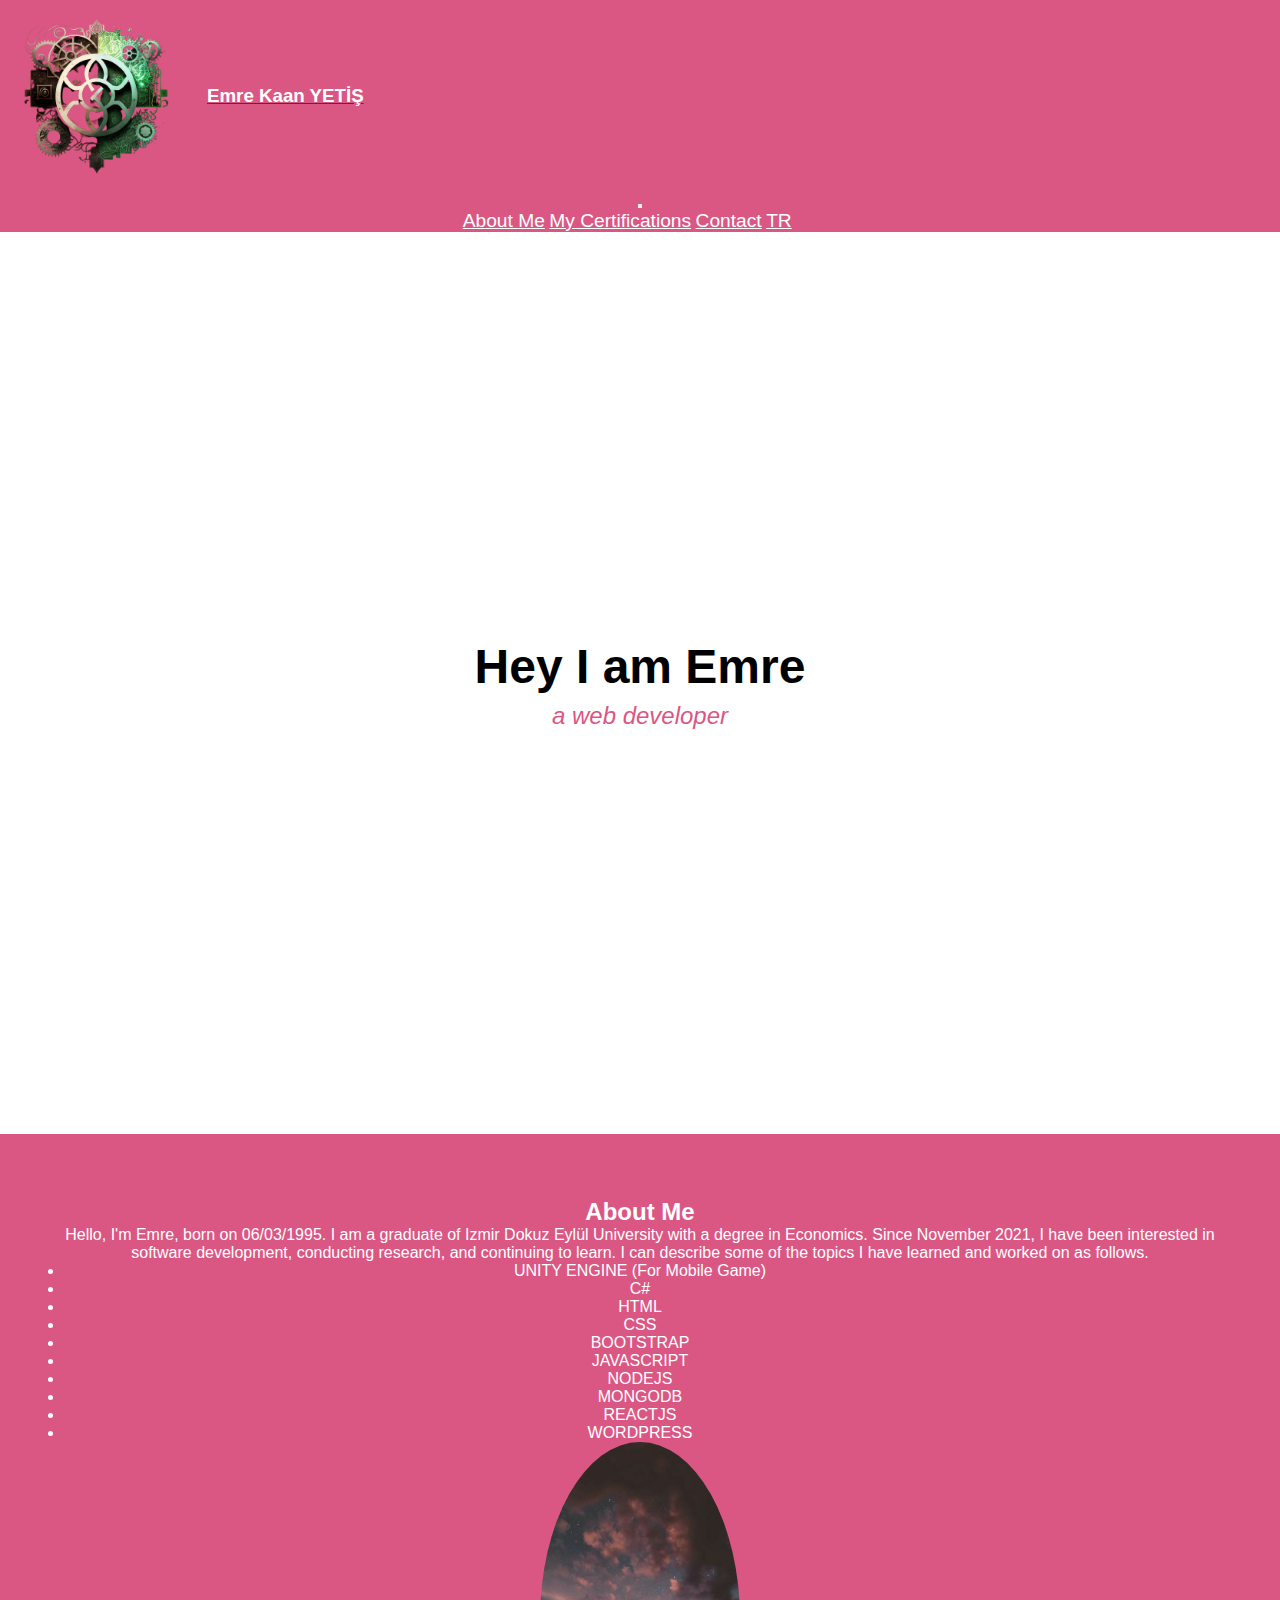
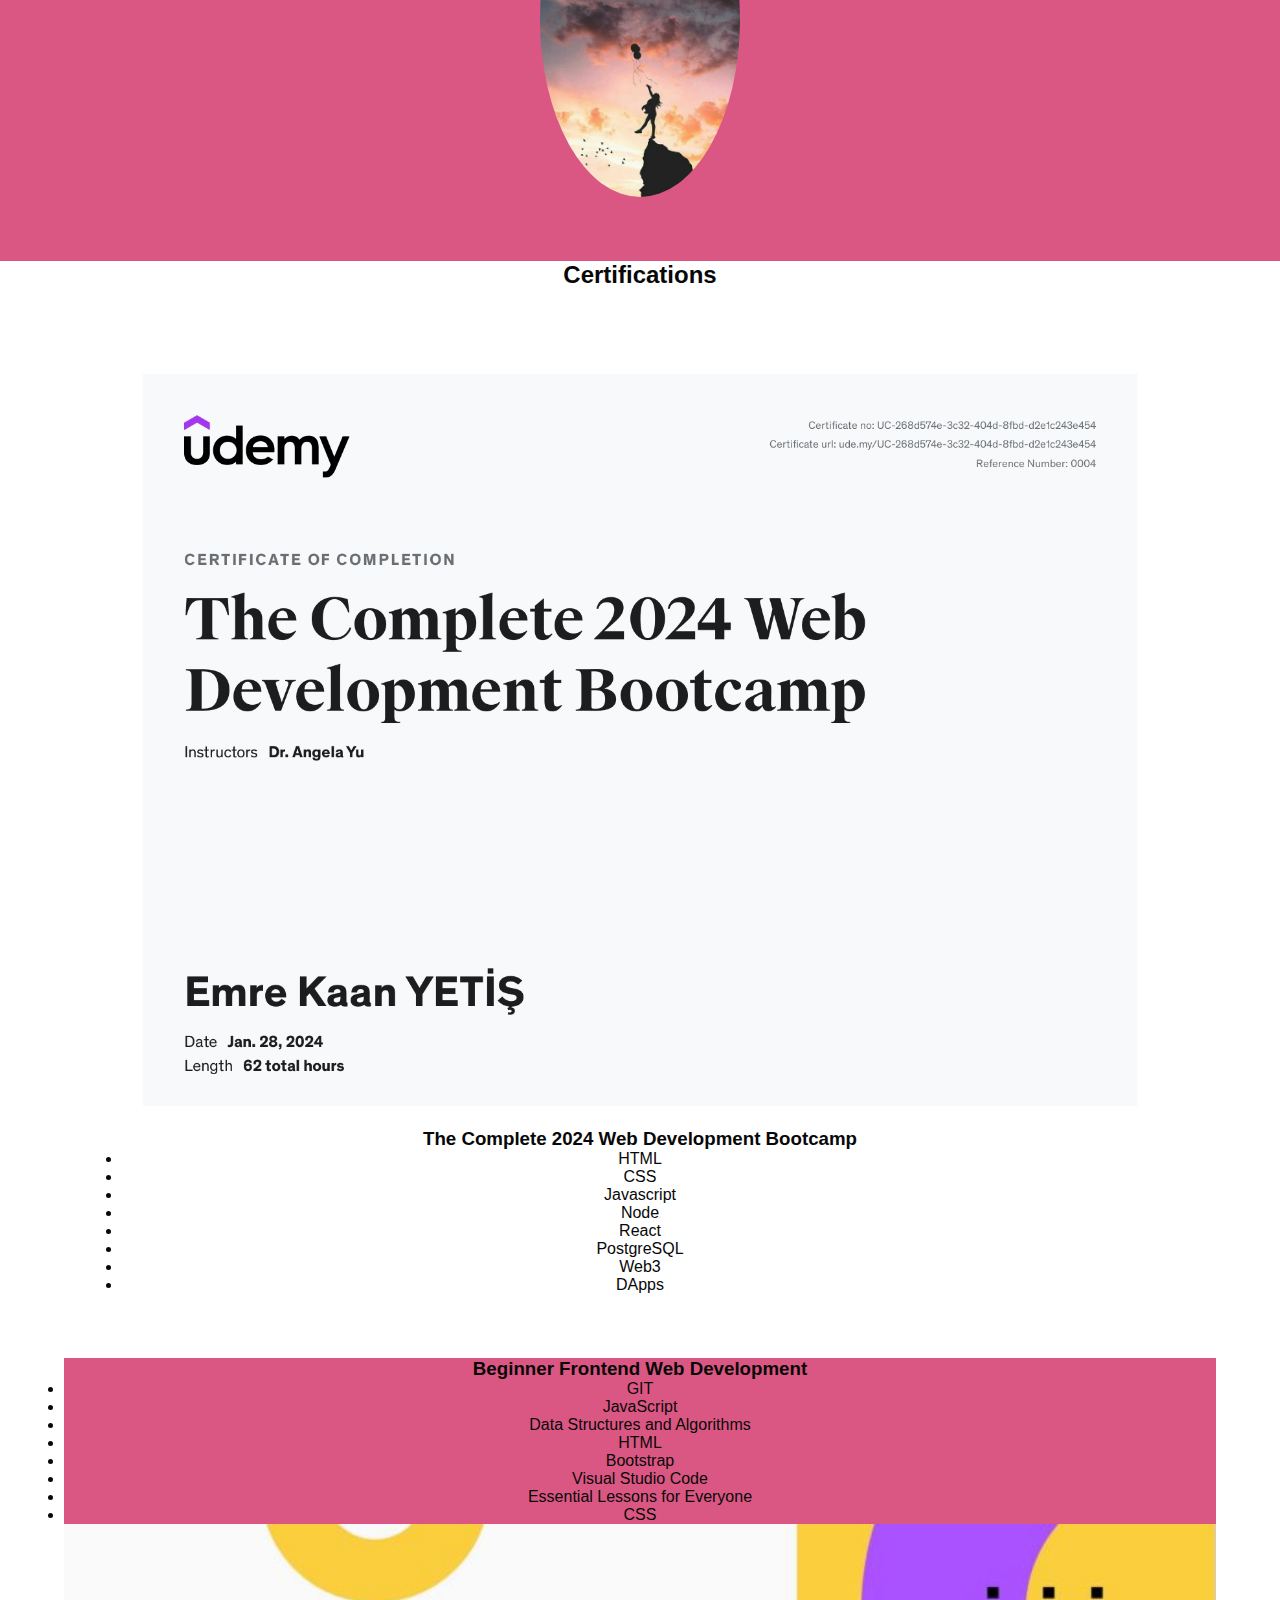
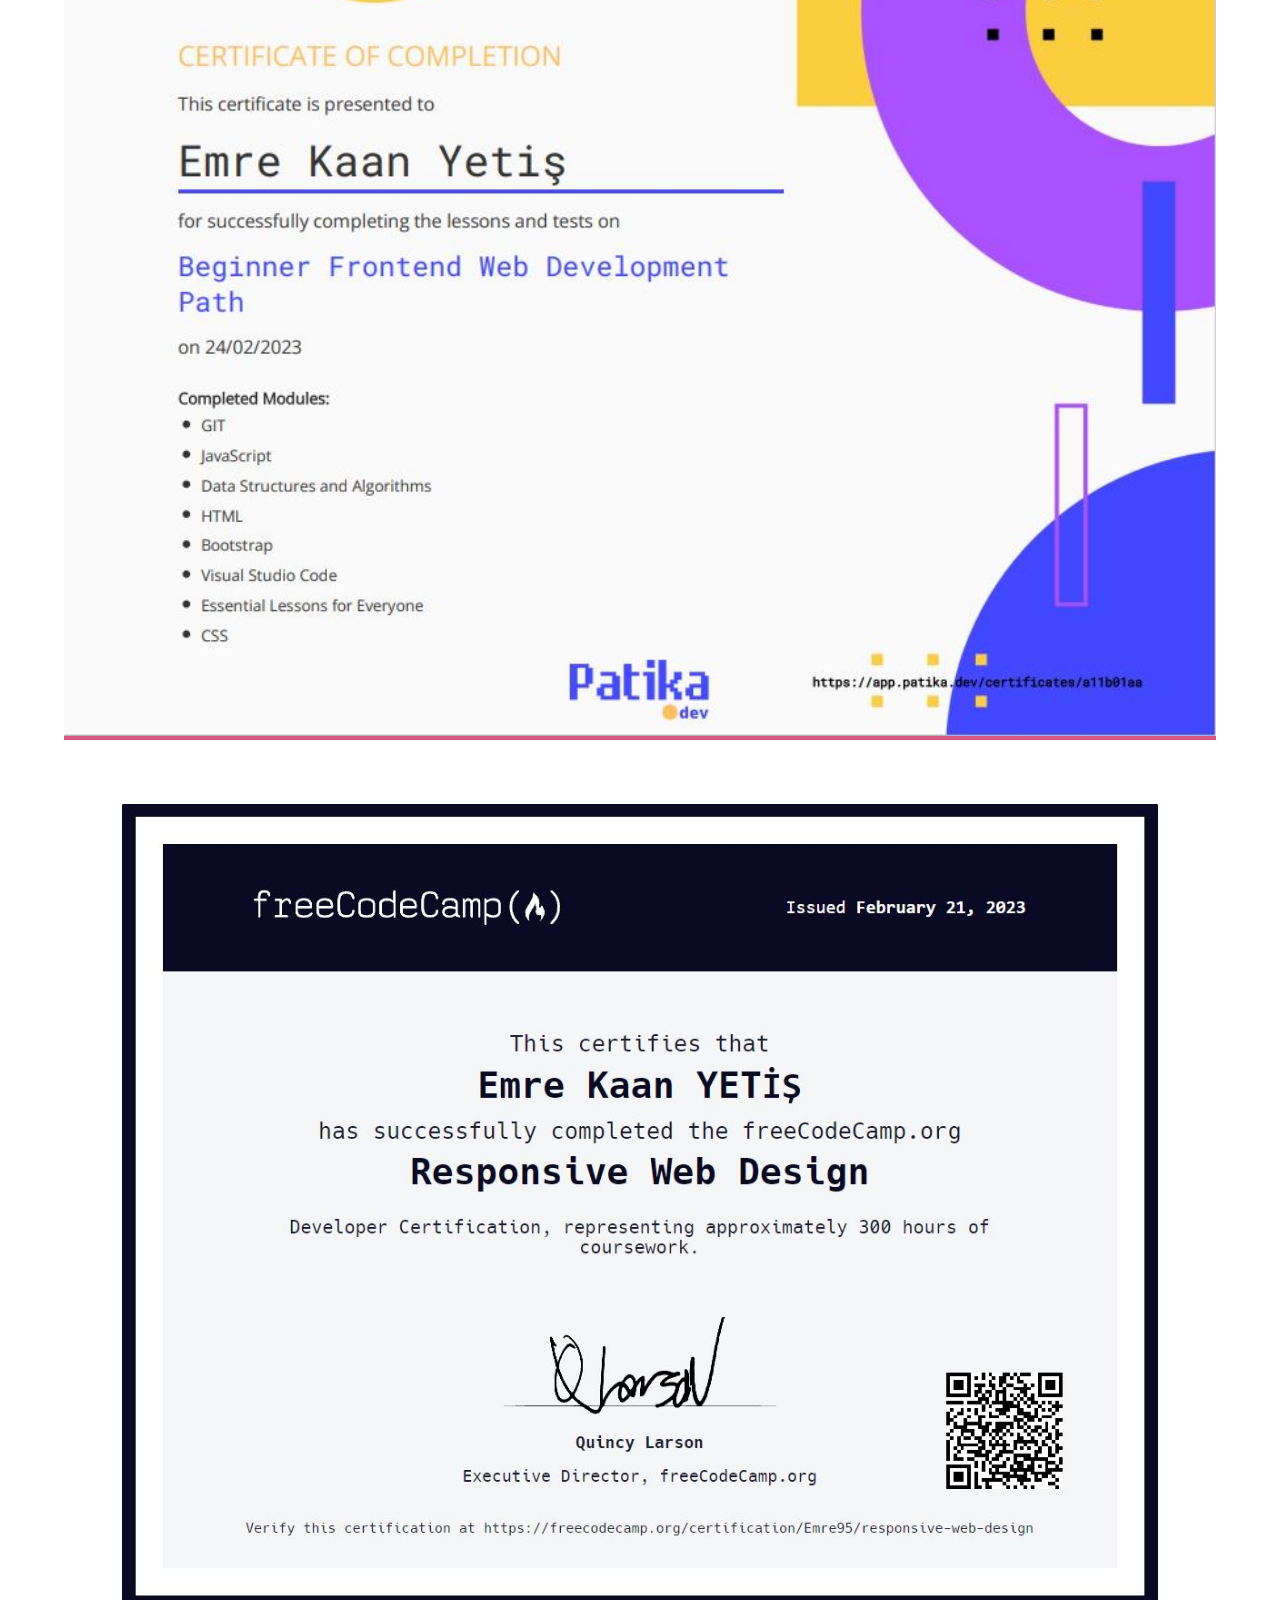
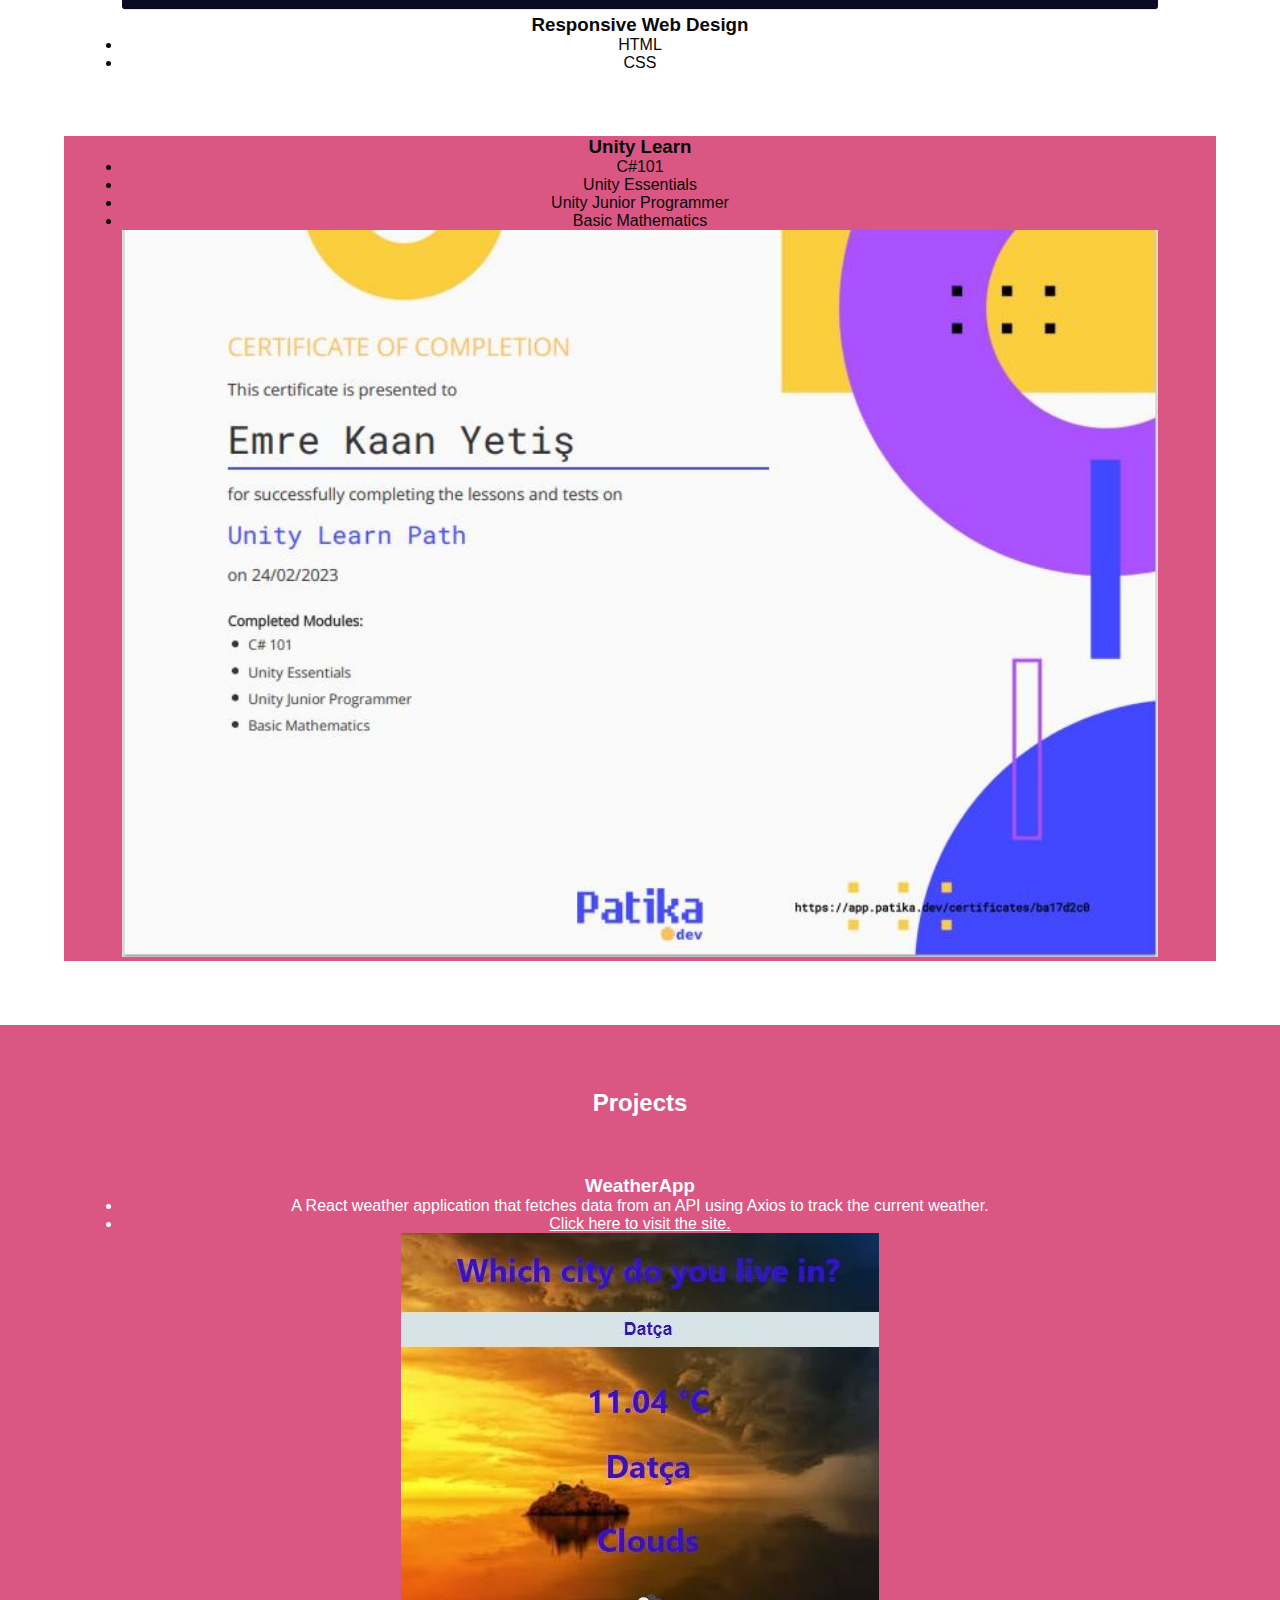
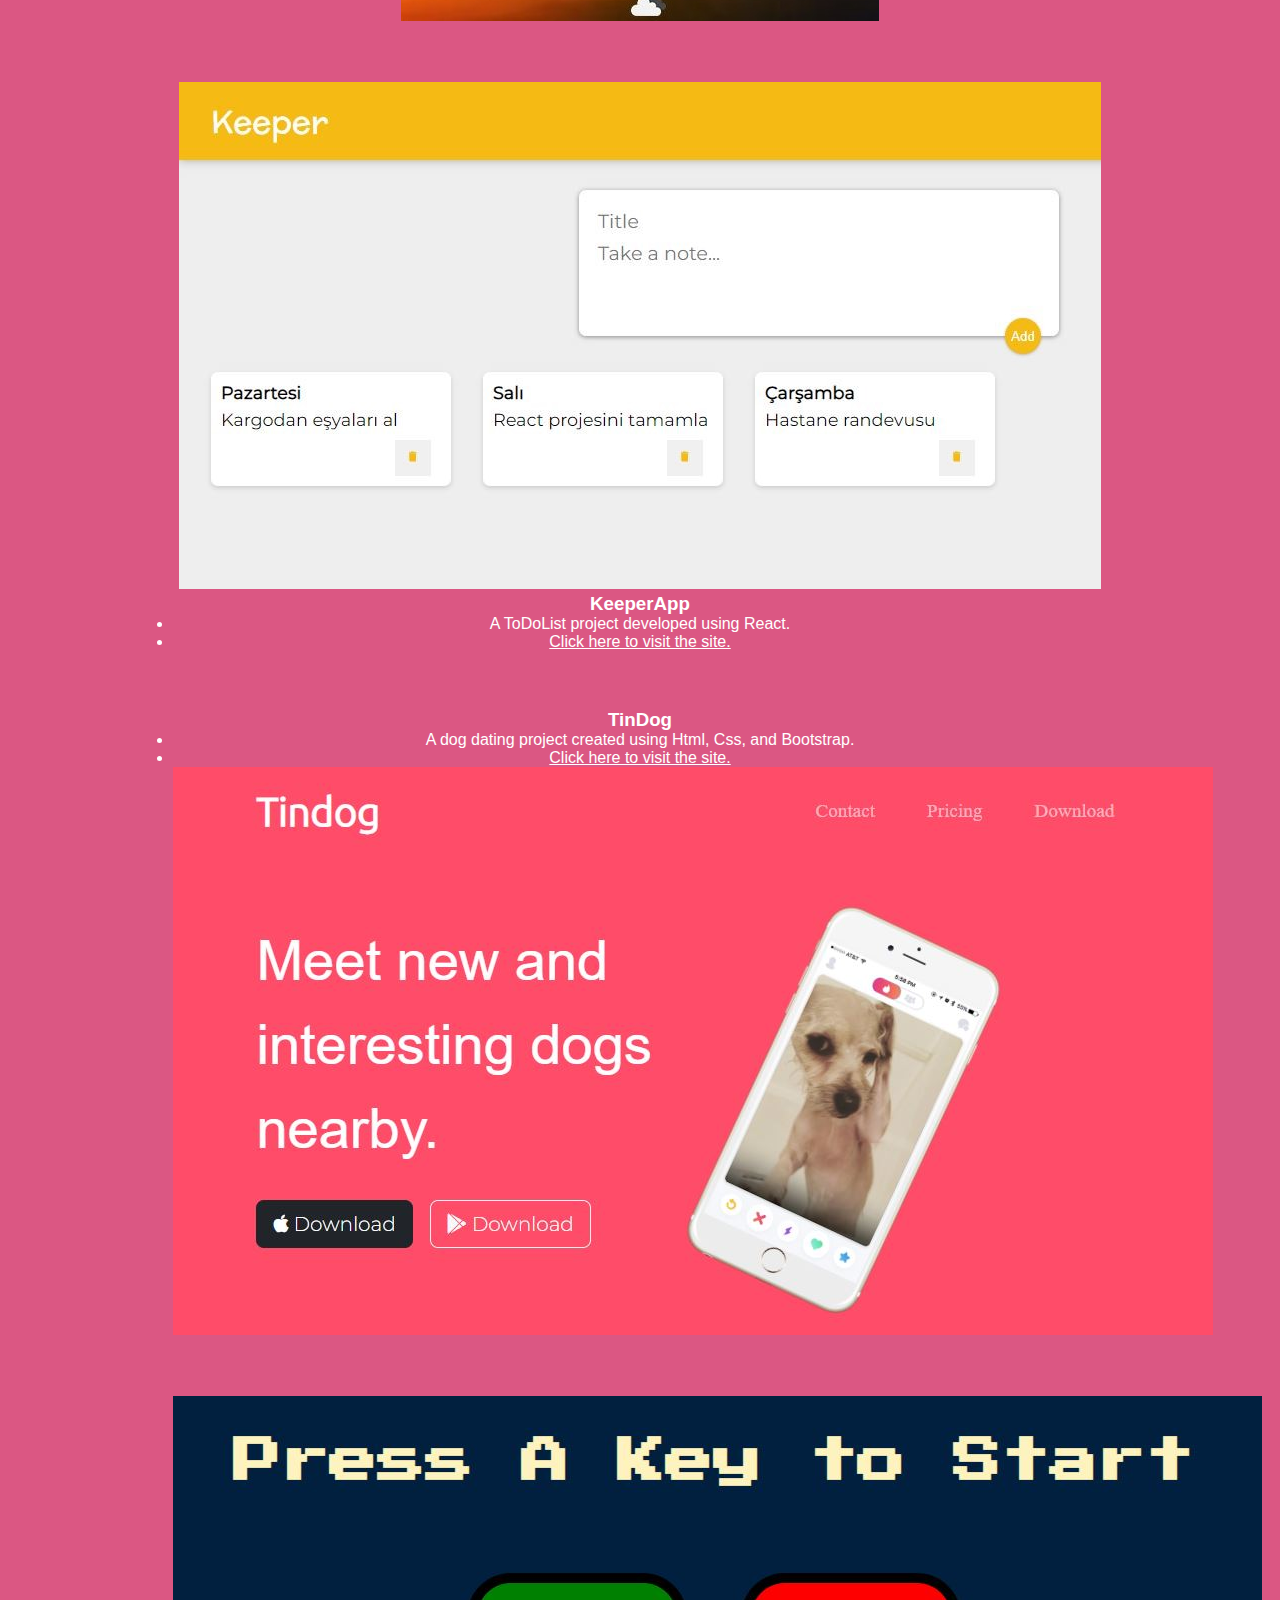
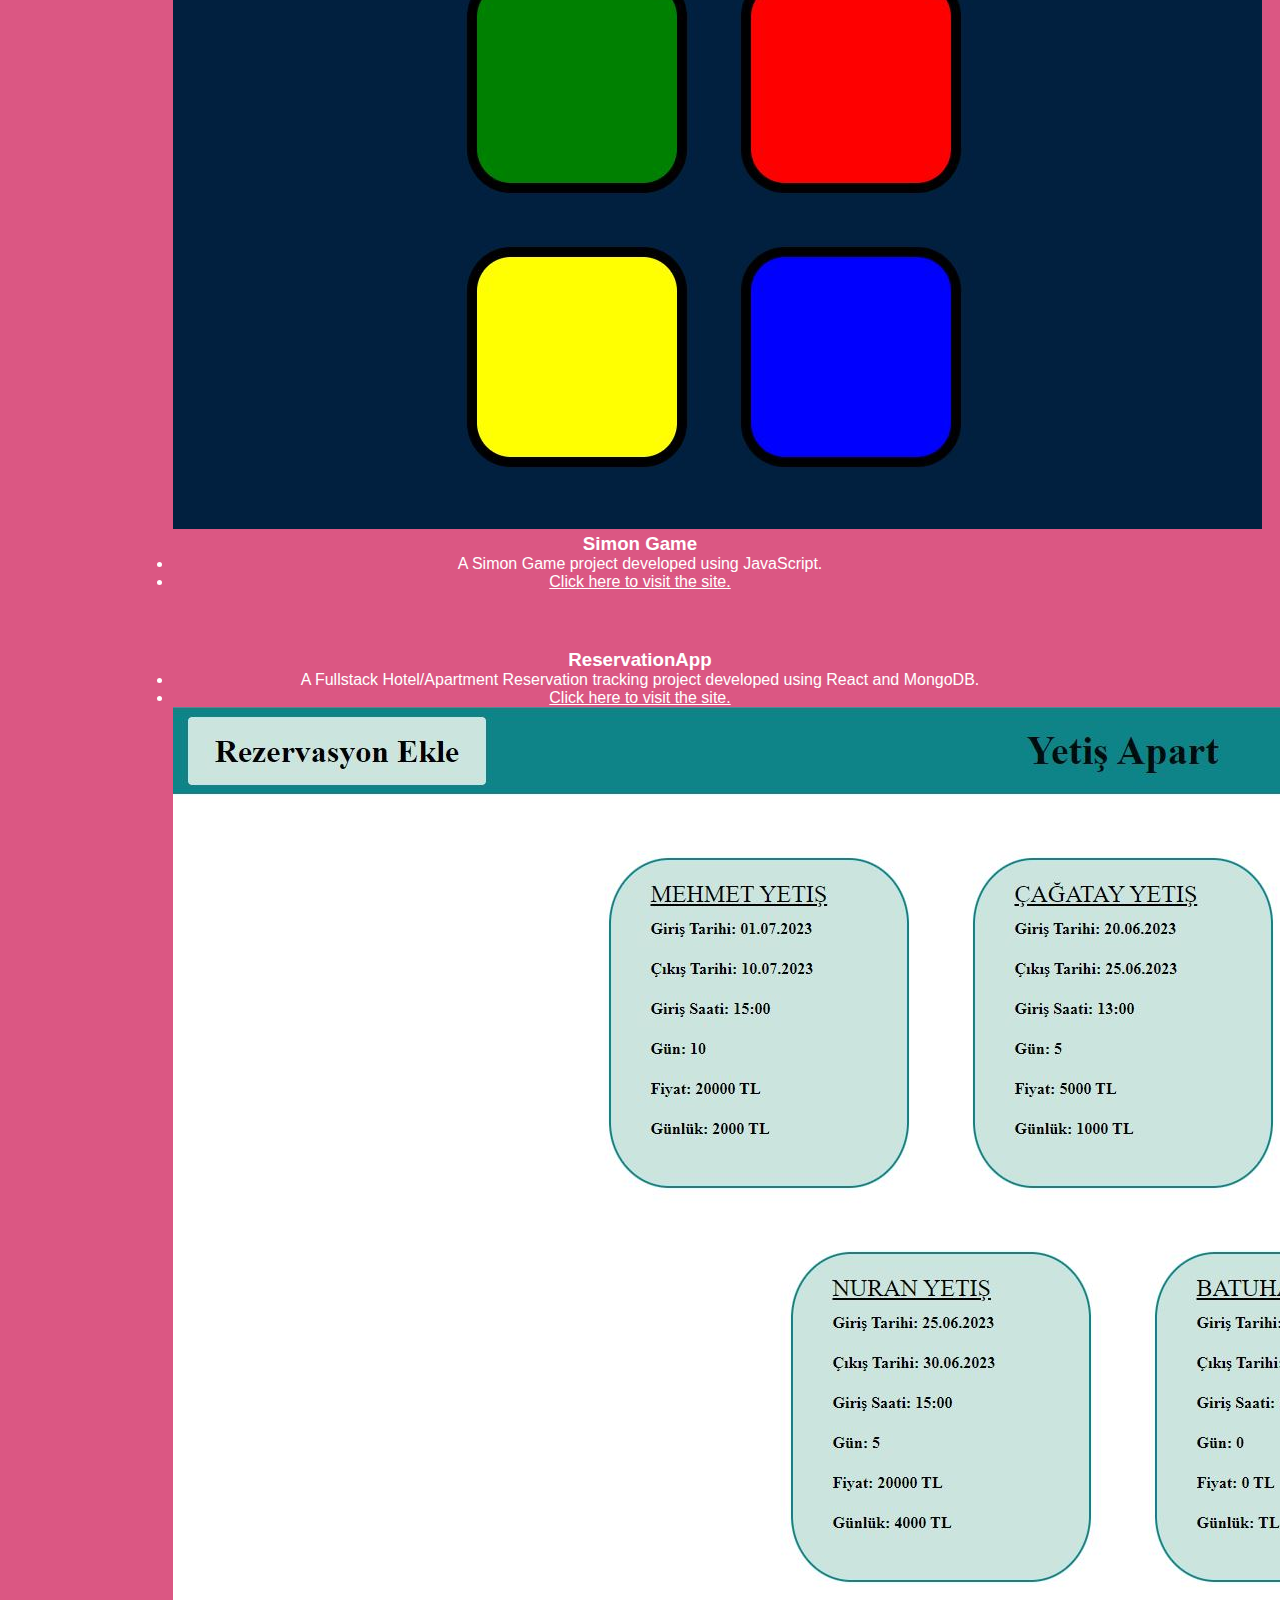
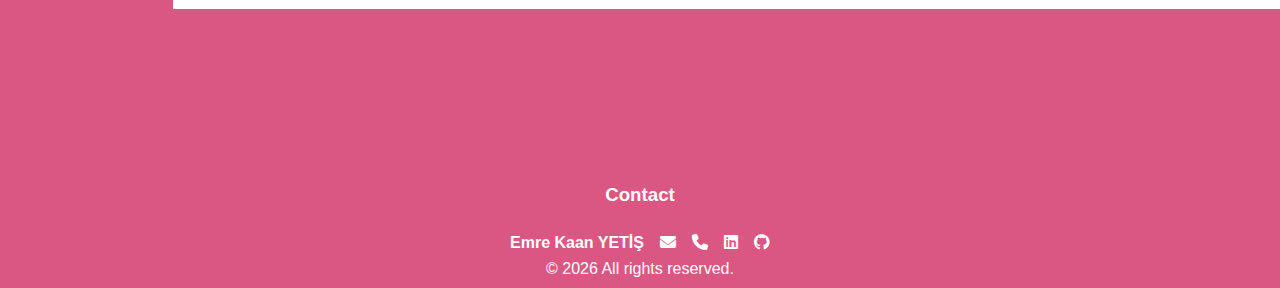
==== commit ec1d2475: "SEO" ====
--- a/en/index.html
+++ b/en/index.html
@@ -29,7 +29,7 @@
         <div class="container-fluid">
           <a class="navbar-brand" href="#"
             ><img class="main-img" src="/img/webdev1.png" alt="" />
-            <h1 class="baslik">Emre Kaan YETİŞ</h1></a
+            <h3 class="baslik">Emre Kaan YETİŞ</h3></a
           >
           <button
             class="navbar-toggler"
@@ -132,7 +132,7 @@
             </div>
           </div>
         </div>
-        <div class="row marj border-bottom">
+        <div class="row marj border-bottom first">
           <div class="col-sm-12 col-md-6 order-2 order-md-1">
             <h3>Beginner Frontend Web Development</h3>
             <ul>
@@ -176,7 +176,7 @@
           </div>
         </div>
 
-        <div class="row marj">
+        <div class="row marj first">
           <div class="col align-self-start">
             <div class="row marj">
               <div class="col-md-6 order-2 order-md-1">
--- a/style.css
+++ b/style.css
@@ -49,6 +49,7 @@
   justify-content: center;
   padding-left: 15px;
   margin-bottom: 0;
+  color: #fff;
 }
 
 .navbar-brand {
@@ -145,8 +146,8 @@
 #sertifikalar {
   background-color: #fff;
   color: #080808;
-  padding: 2%;
-  margin: 2%;
+  /* padding: 2%;
+  margin: 2%; */
 }
 
 #sertifikalar img {
@@ -210,3 +211,6 @@
   align-items: center;
   font-weight: normal;
 }
+.first {
+  background-color: #db5783;
+}
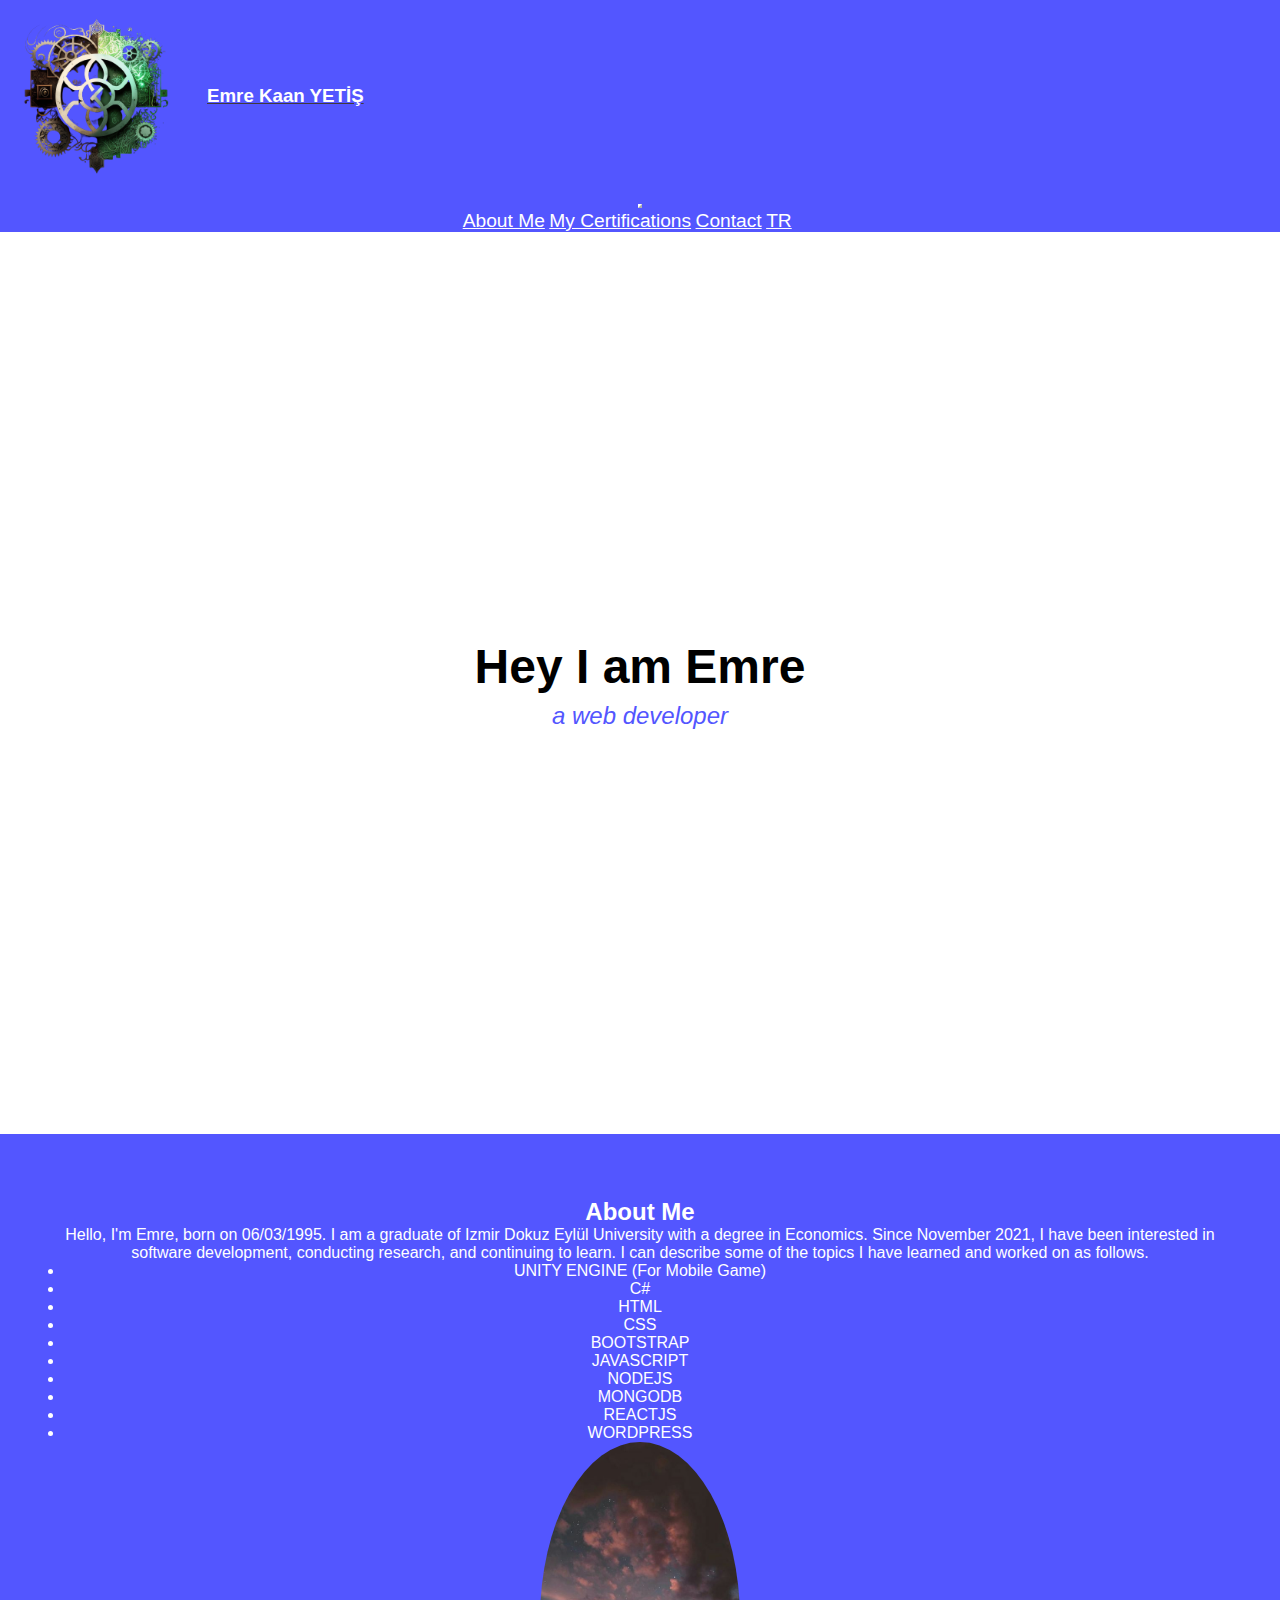
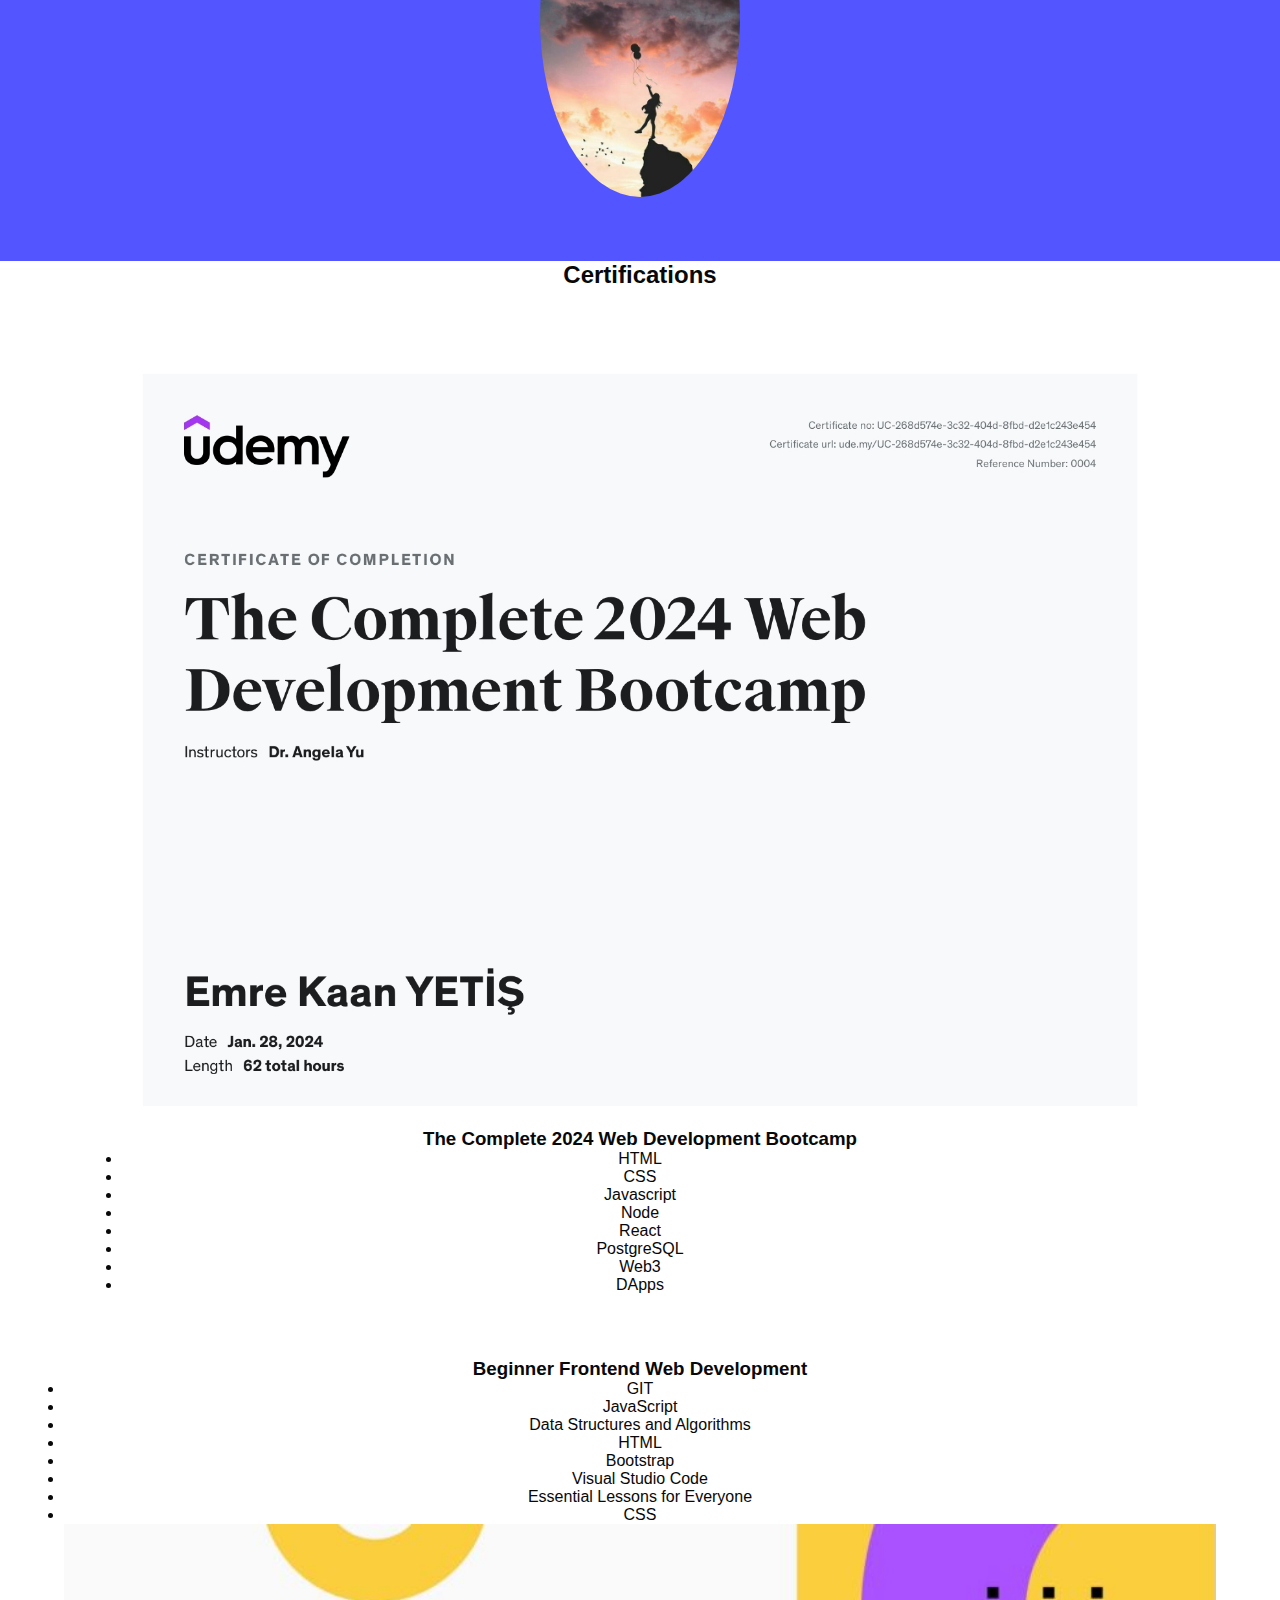
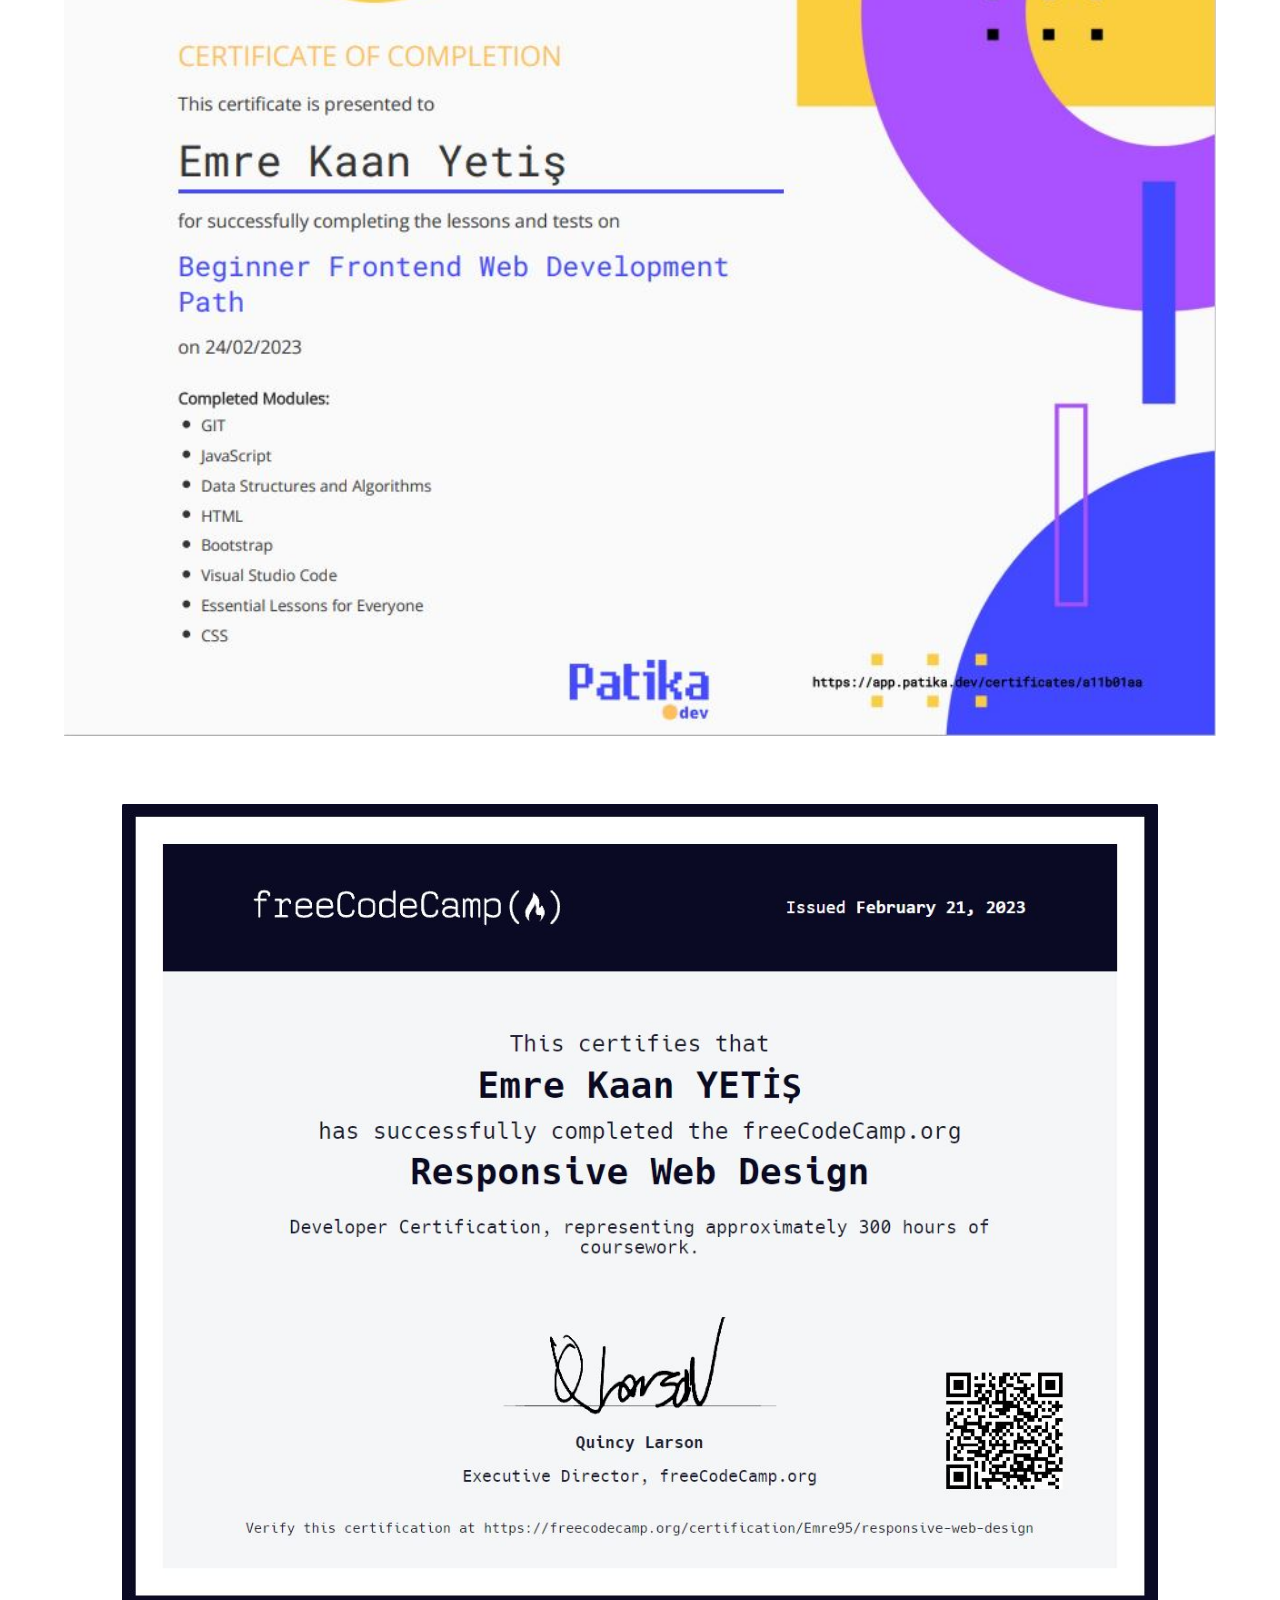
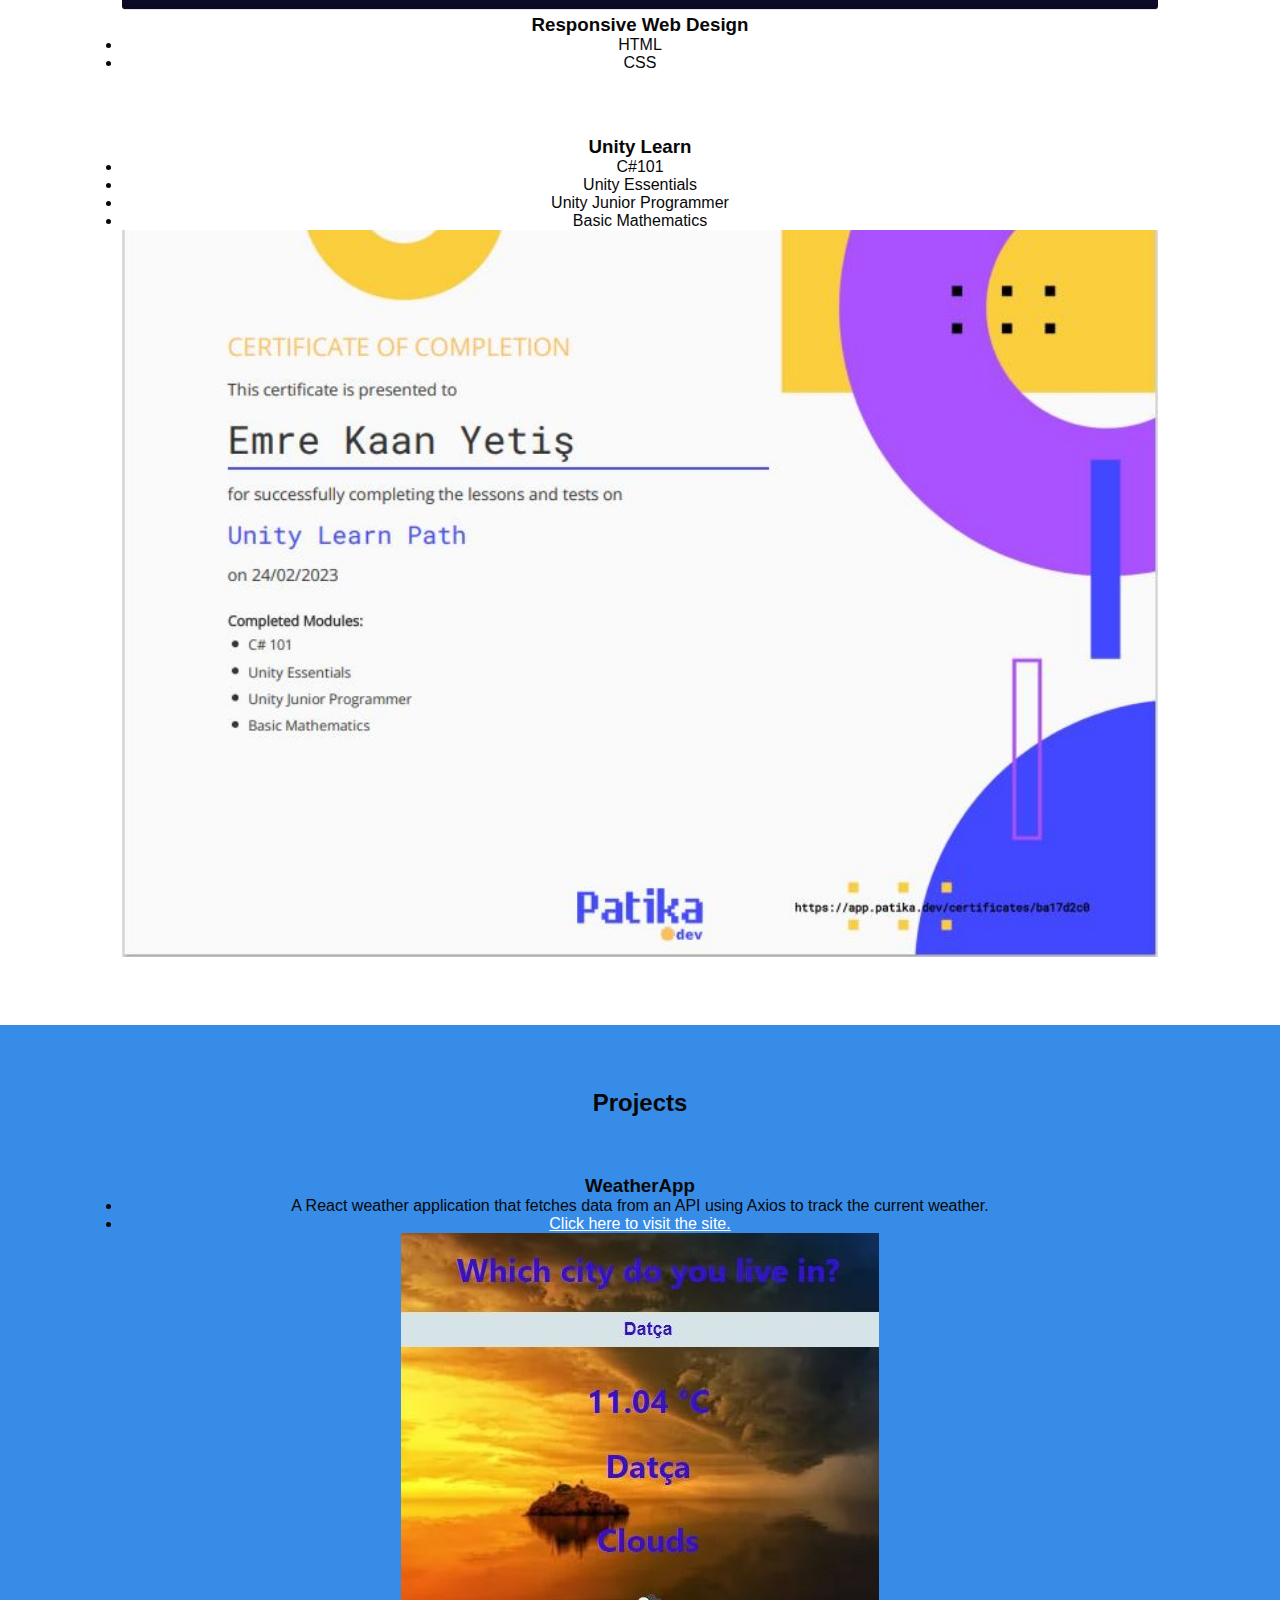
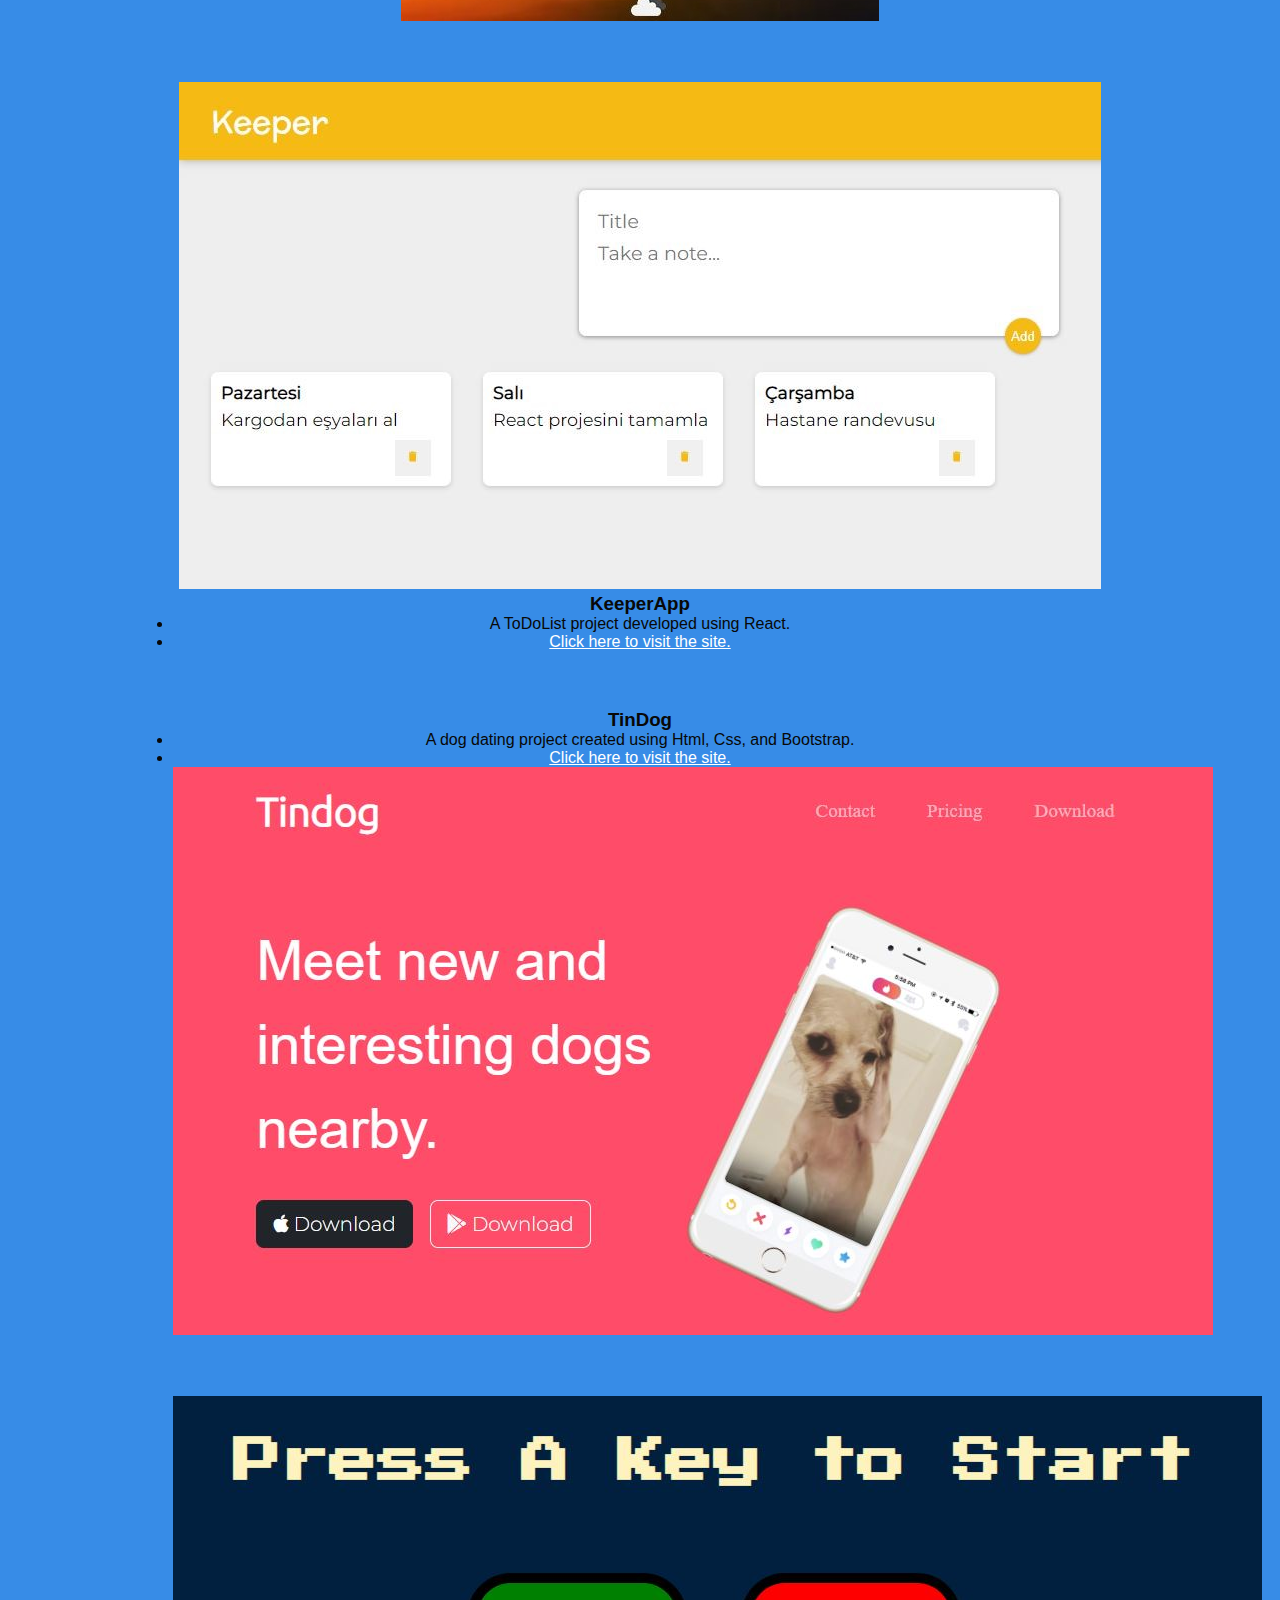
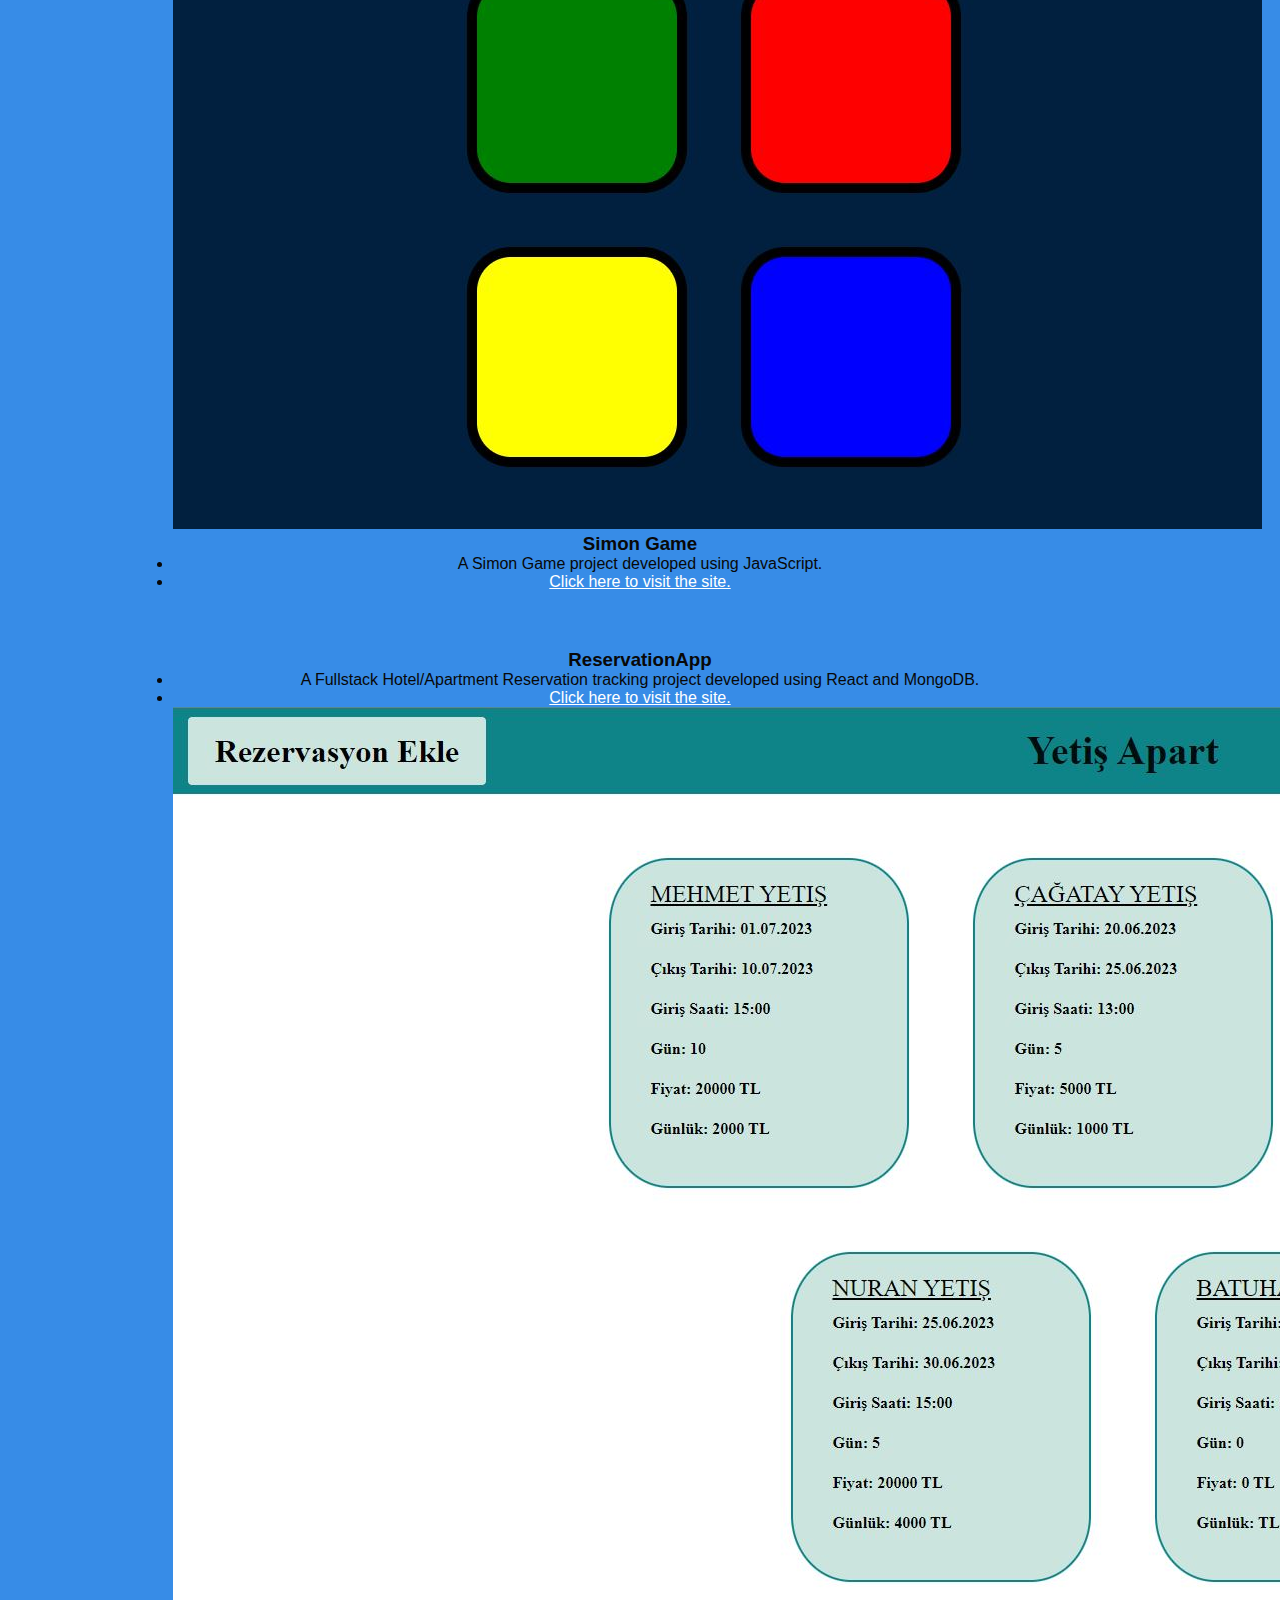
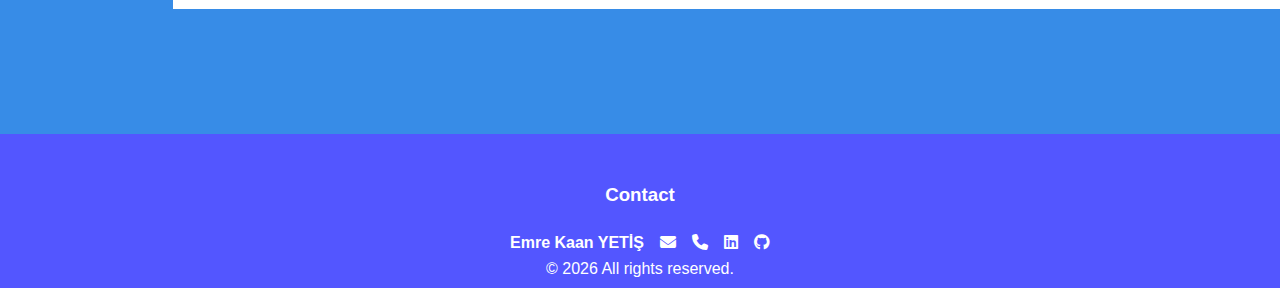
==== commit 3843ebf3: "someupdate" ====
--- a/en/index.html
+++ b/en/index.html
@@ -28,7 +28,7 @@
       <nav class="navbar navbar-expand-lg fixed-top kenar">
         <div class="container-fluid">
           <a class="navbar-brand" href="#"
-            ><img class="main-img" src="/img/webdev1.png" alt="" />
+            ><img class="main-img" alt="Logo" src="/img/webdev1.png" />
             <h3 class="baslik">Emre Kaan YETİŞ</h3></a
           >
           <button
@@ -98,7 +98,7 @@
           </ul>
         </div>
         <div class="col-md-4 foto">
-          <img src="/img/ornekprofil.jpg" alt="" class="img-fluid" />
+          <img src="/img/ornekprofil.jpg" alt="image" class="img-fluid" />
         </div>
       </div>
     </div>
@@ -132,7 +132,7 @@
             </div>
           </div>
         </div>
-        <div class="row marj border-bottom first">
+        <div class="row marj border-bottom">
           <div class="col-sm-12 col-md-6 order-2 order-md-1">
             <h3>Beginner Frontend Web Development</h3>
             <ul>
@@ -176,7 +176,7 @@
           </div>
         </div>
 
-        <div class="row marj first">
+        <div class="row marj">
           <div class="col align-self-start">
             <div class="row marj">
               <div class="col-md-6 order-2 order-md-1">
--- a/style.css
+++ b/style.css
@@ -30,7 +30,7 @@
 }
 
 .navbar {
-  background-color: #db5783;
+  background-color: #5356ff;
   color: #fff;
 }
 
@@ -50,6 +50,13 @@
   padding-left: 15px;
   margin-bottom: 0;
   color: #fff;
+}
+.navbar-toggler {
+  border-color: white;
+  color: white;
+}
+.navbar-toggler-icon {
+  filter: brightness(0) invert(1); /* Üç çizgiyi beyaz yapmak için */
 }
 
 .navbar-brand {
@@ -108,7 +115,7 @@
 .welcome p {
   font-size: 1.5rem;
   font-style: italic;
-  color: #db5783;
+  color: #5356ff;
 }
 
 .marj {
@@ -121,7 +128,7 @@
 }
 
 #hakkimda {
-  background-color: #db5783;
+  background-color: #5356ff;
   padding: 5%;
   color: #fff;
 }
@@ -153,6 +160,9 @@
 #sertifikalar img {
   width: 100%;
 }
+#sertifikalar .border-bottom {
+  border-color: #378ce7 !important;
+}
 
 .zoom {
   transition: transform 0.2s;
@@ -164,13 +174,16 @@
 }
 
 #projeler {
-  background-color: #db5783;
   padding: 5%;
-  color: #fff;
+  background-color: #378ce7;
+  color: #080808;
+}
+#projeler .border-bottom {
+  border-color: #fff !important;
 }
 
 #iletisim {
-  background-color: #db5783;
+  background-color: #5356ff;
   color: #fff;
   padding: 3%;
 }
@@ -211,6 +224,3 @@
   align-items: center;
   font-weight: normal;
 }
-.first {
-  background-color: #db5783;
-}
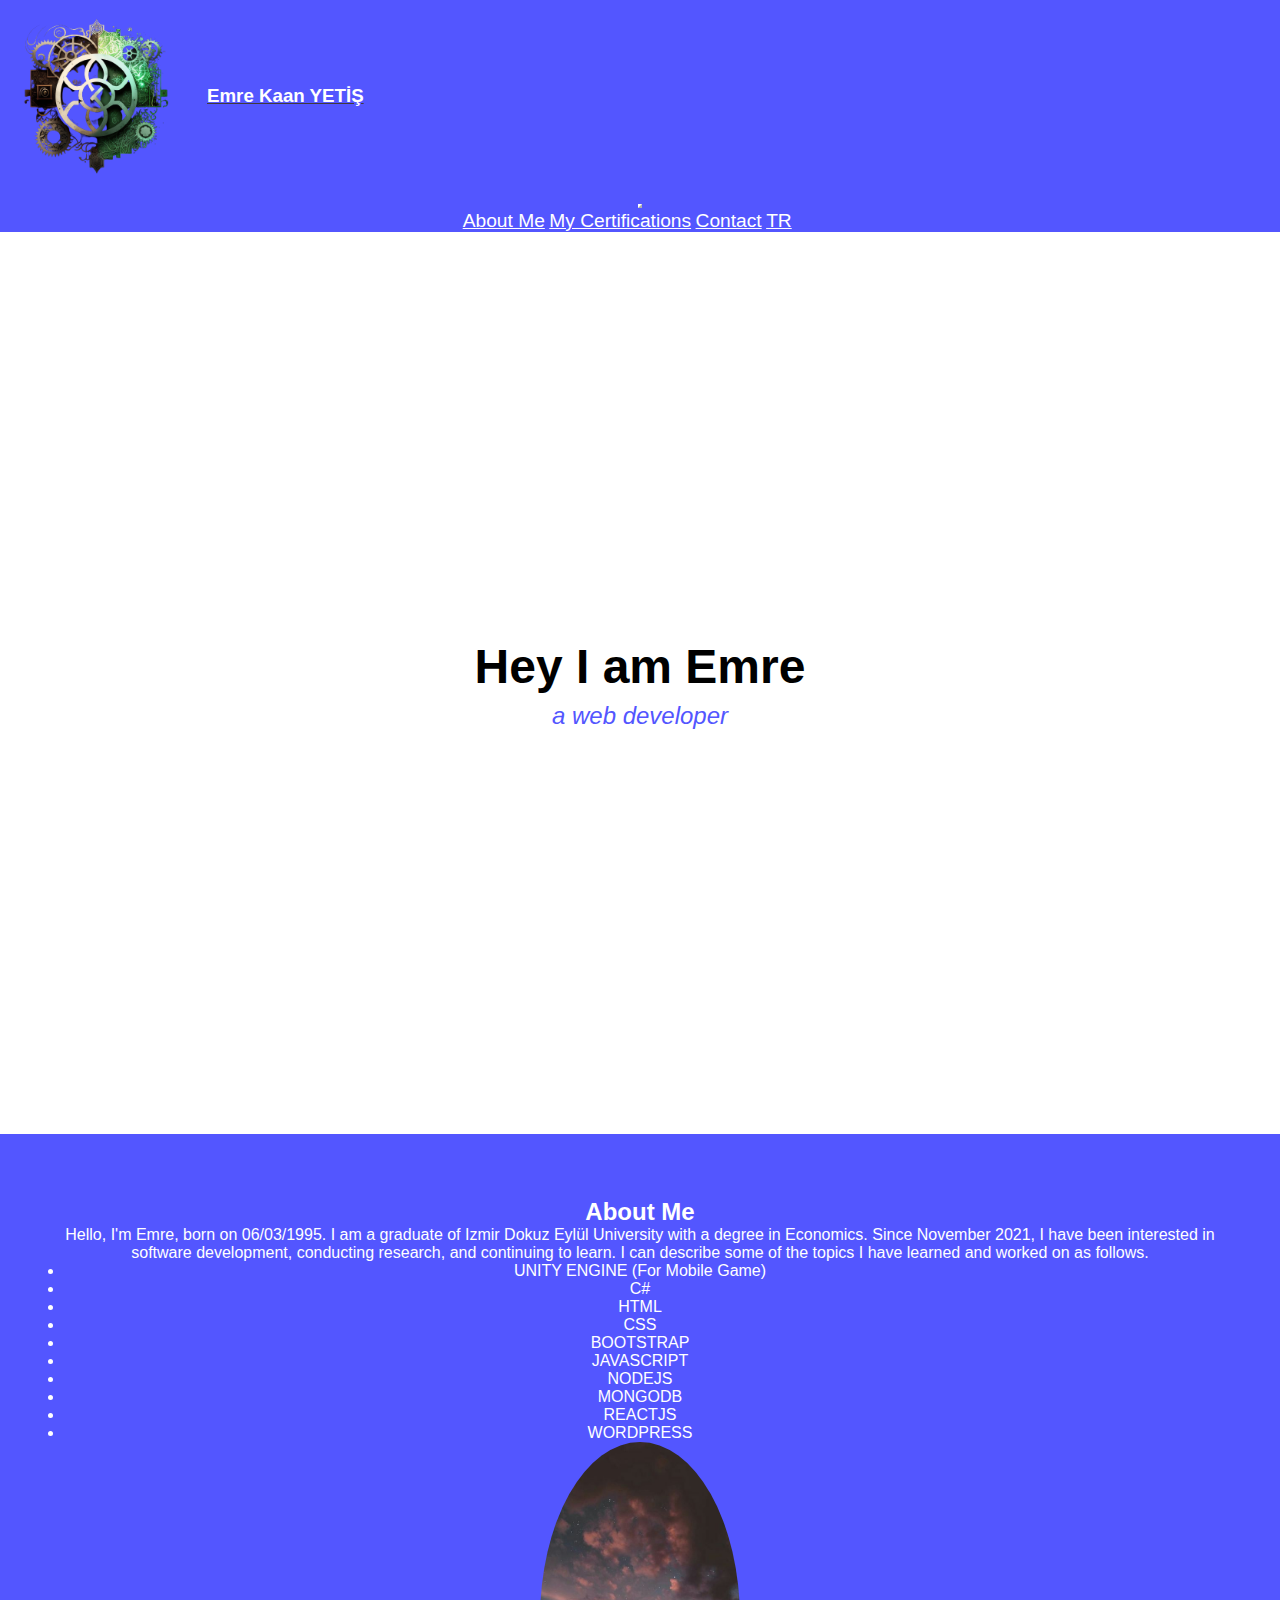
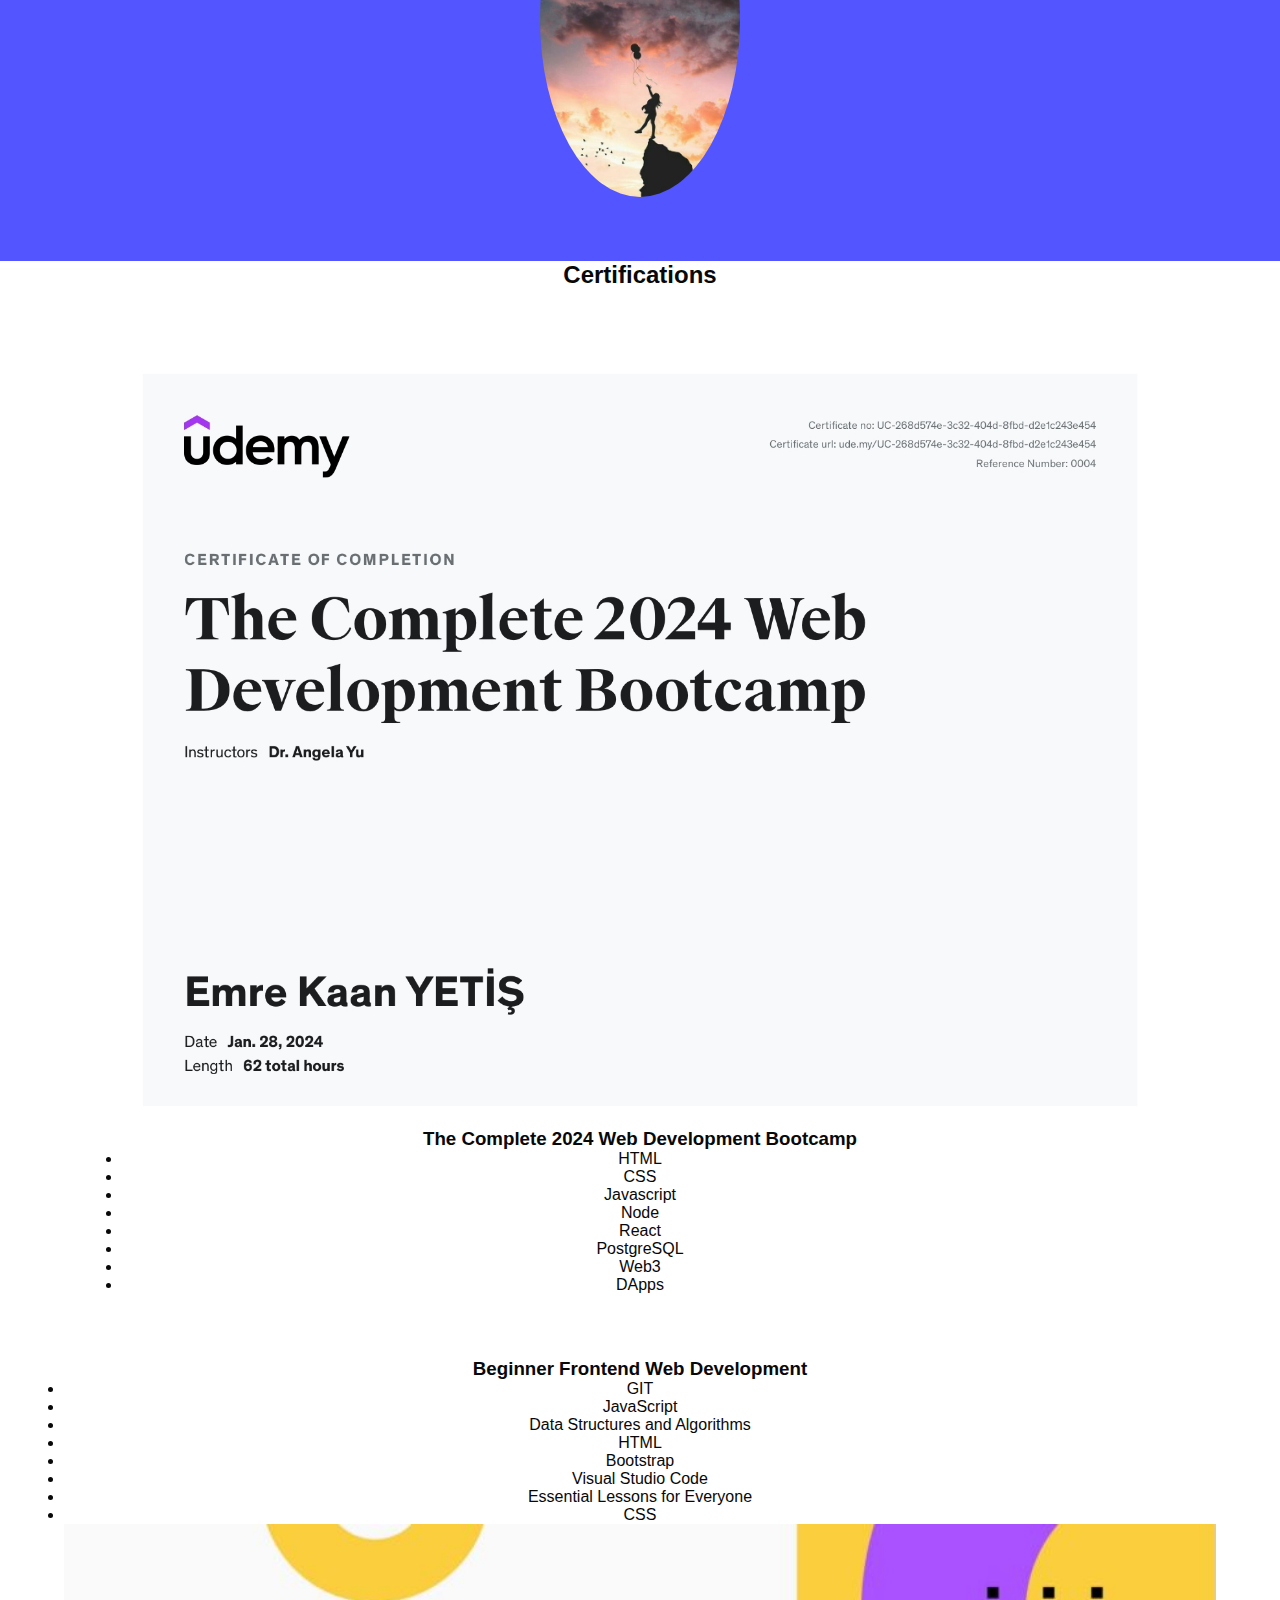
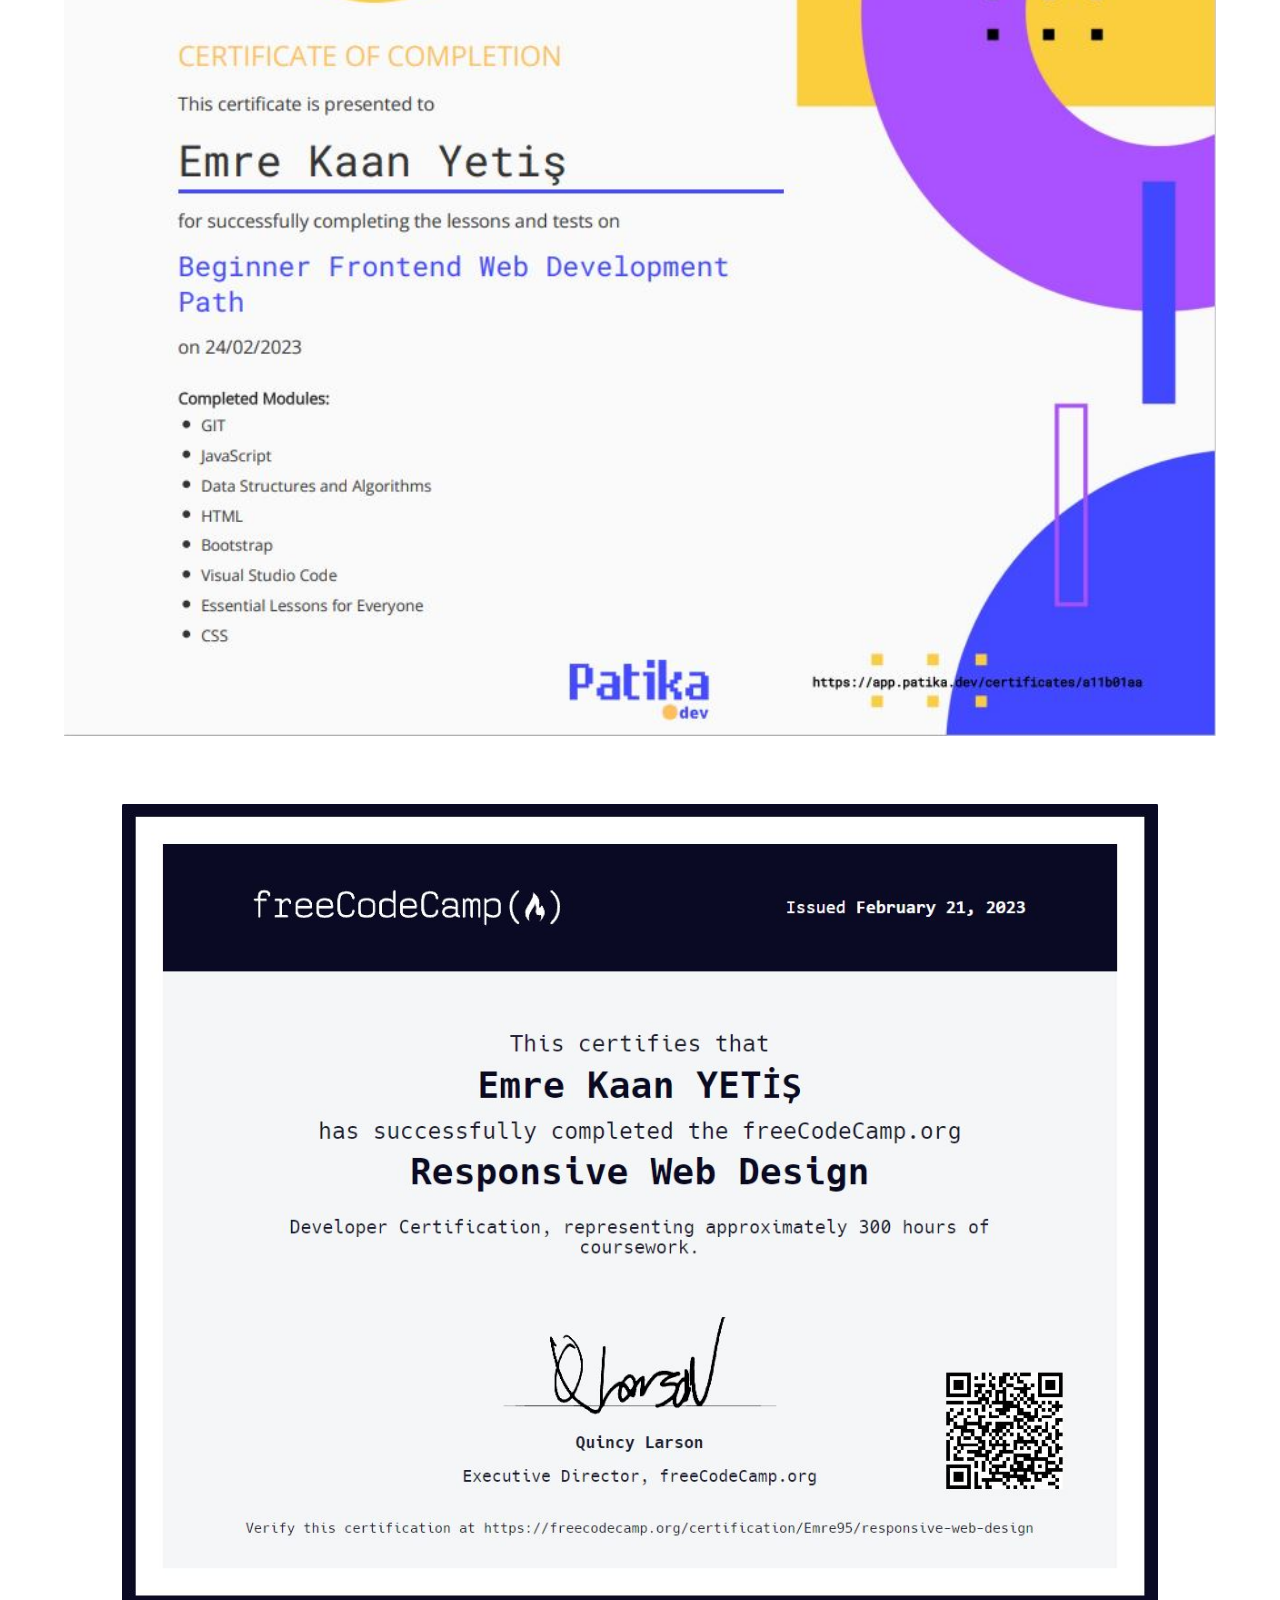
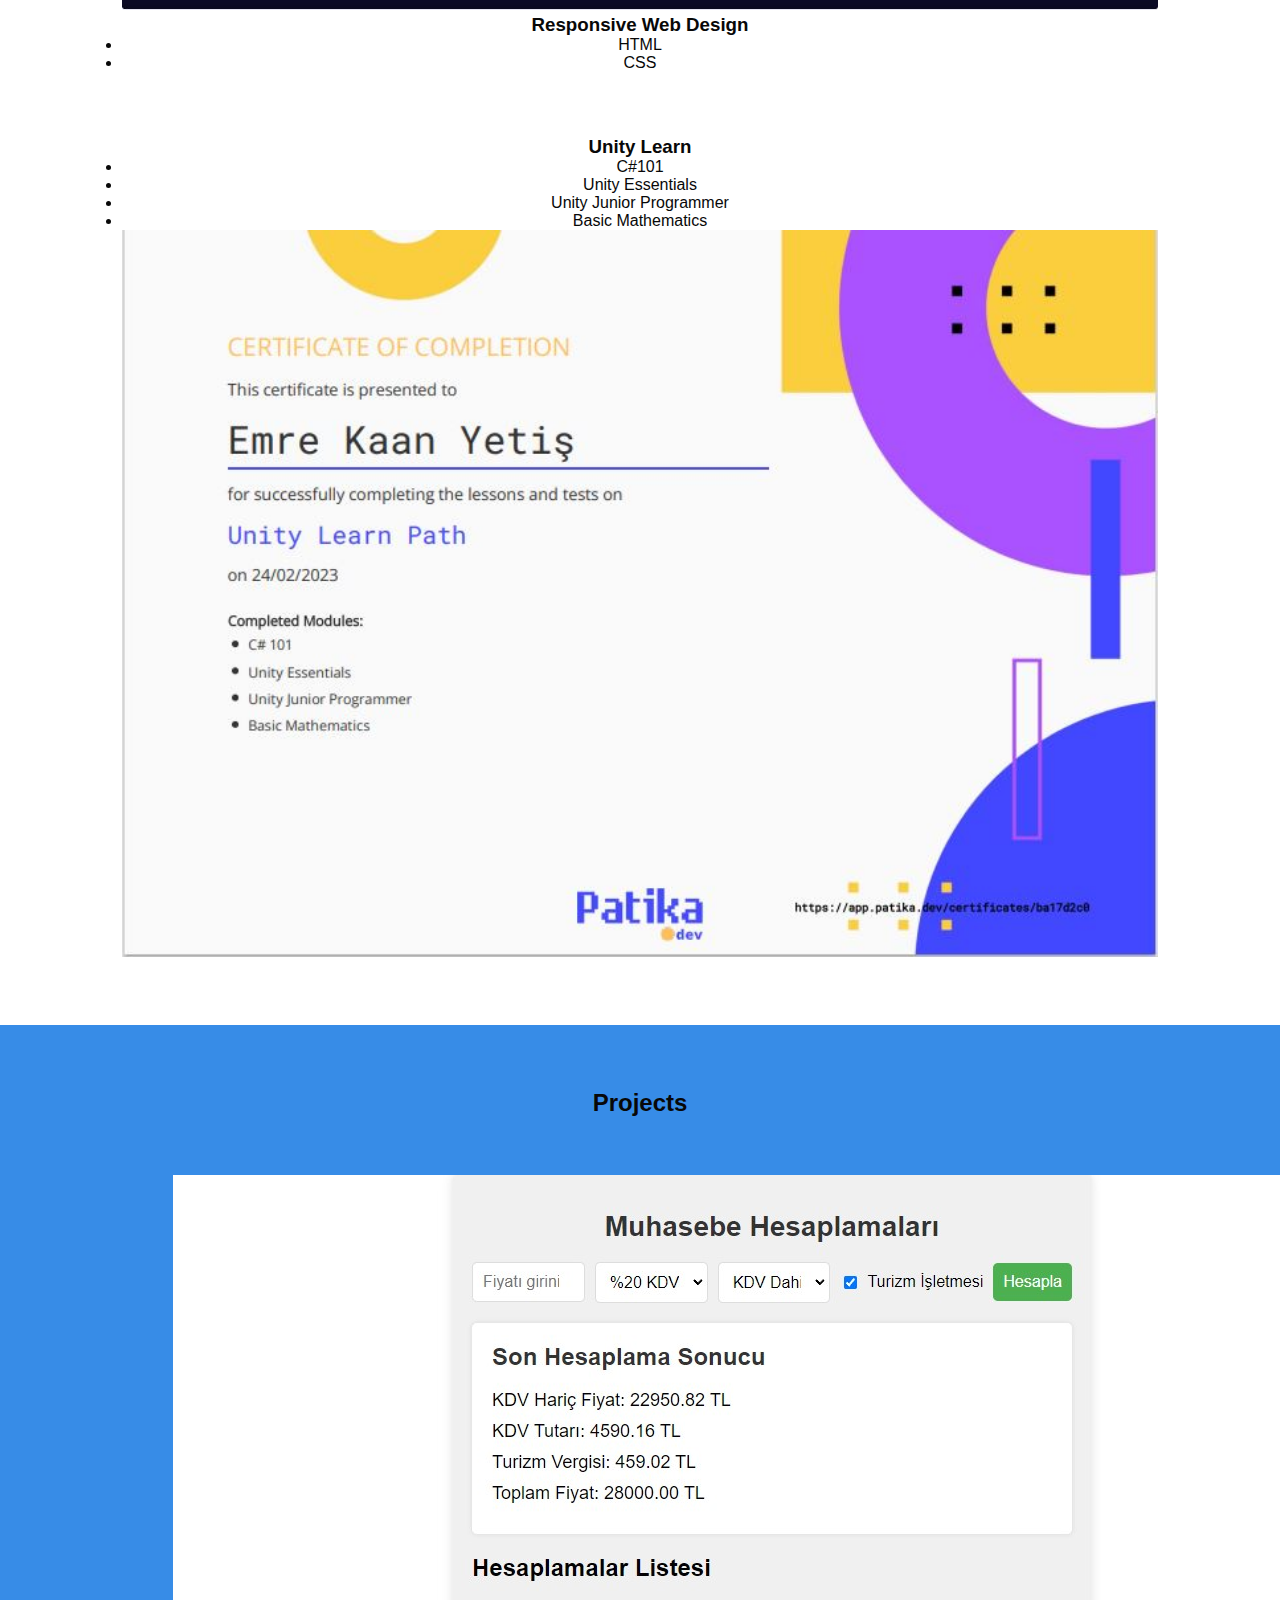
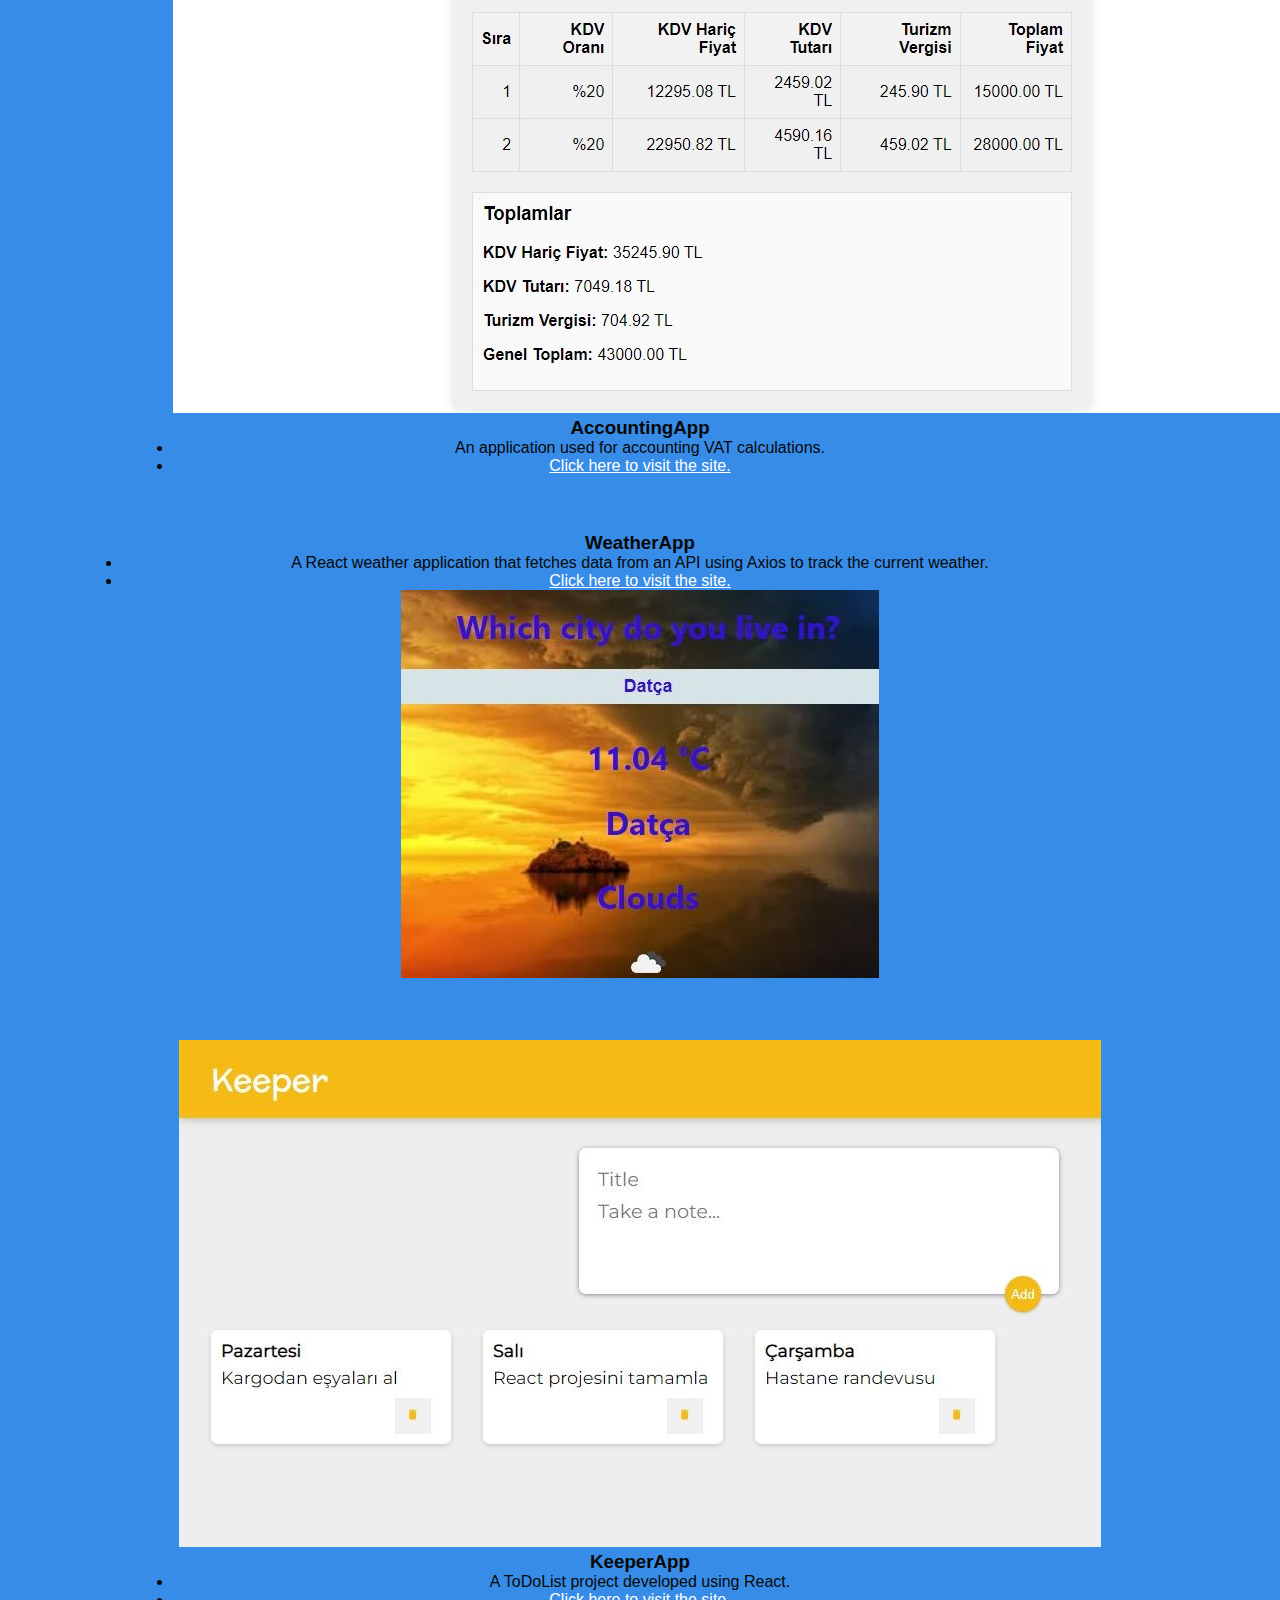
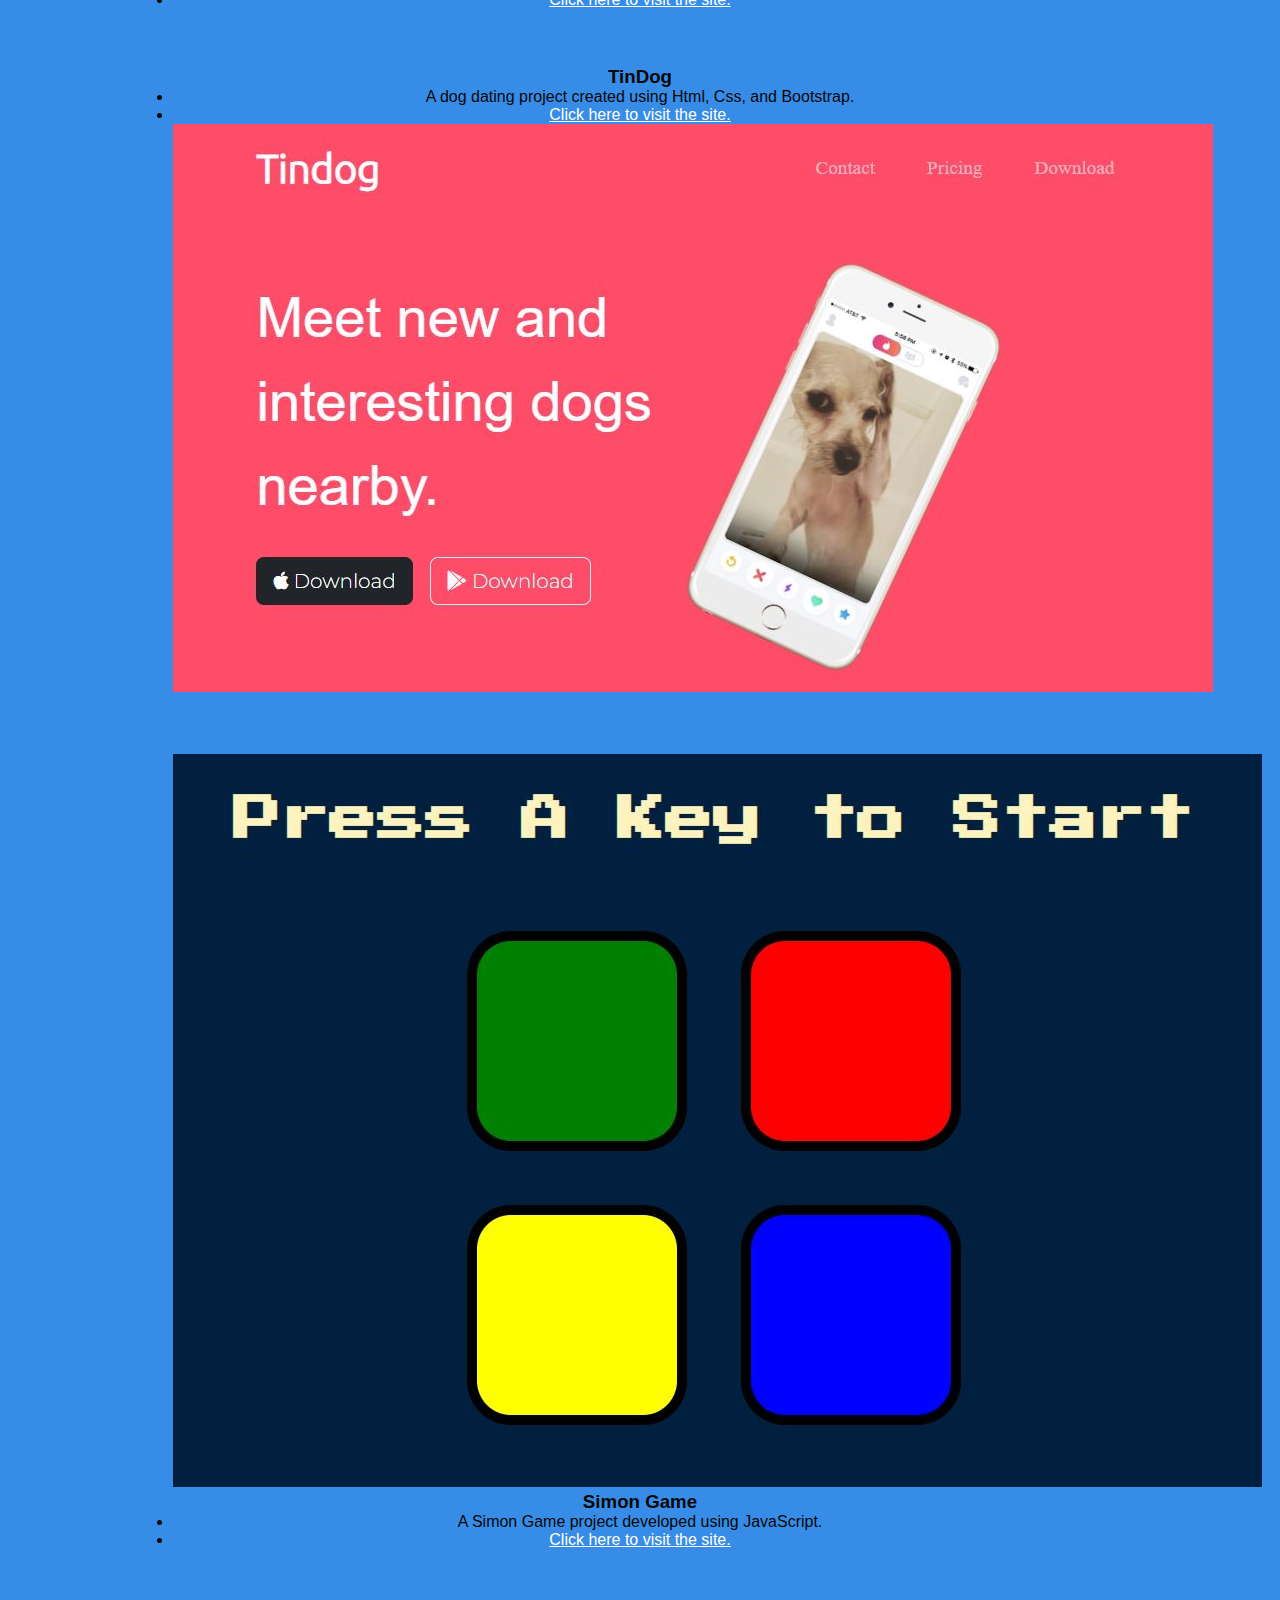
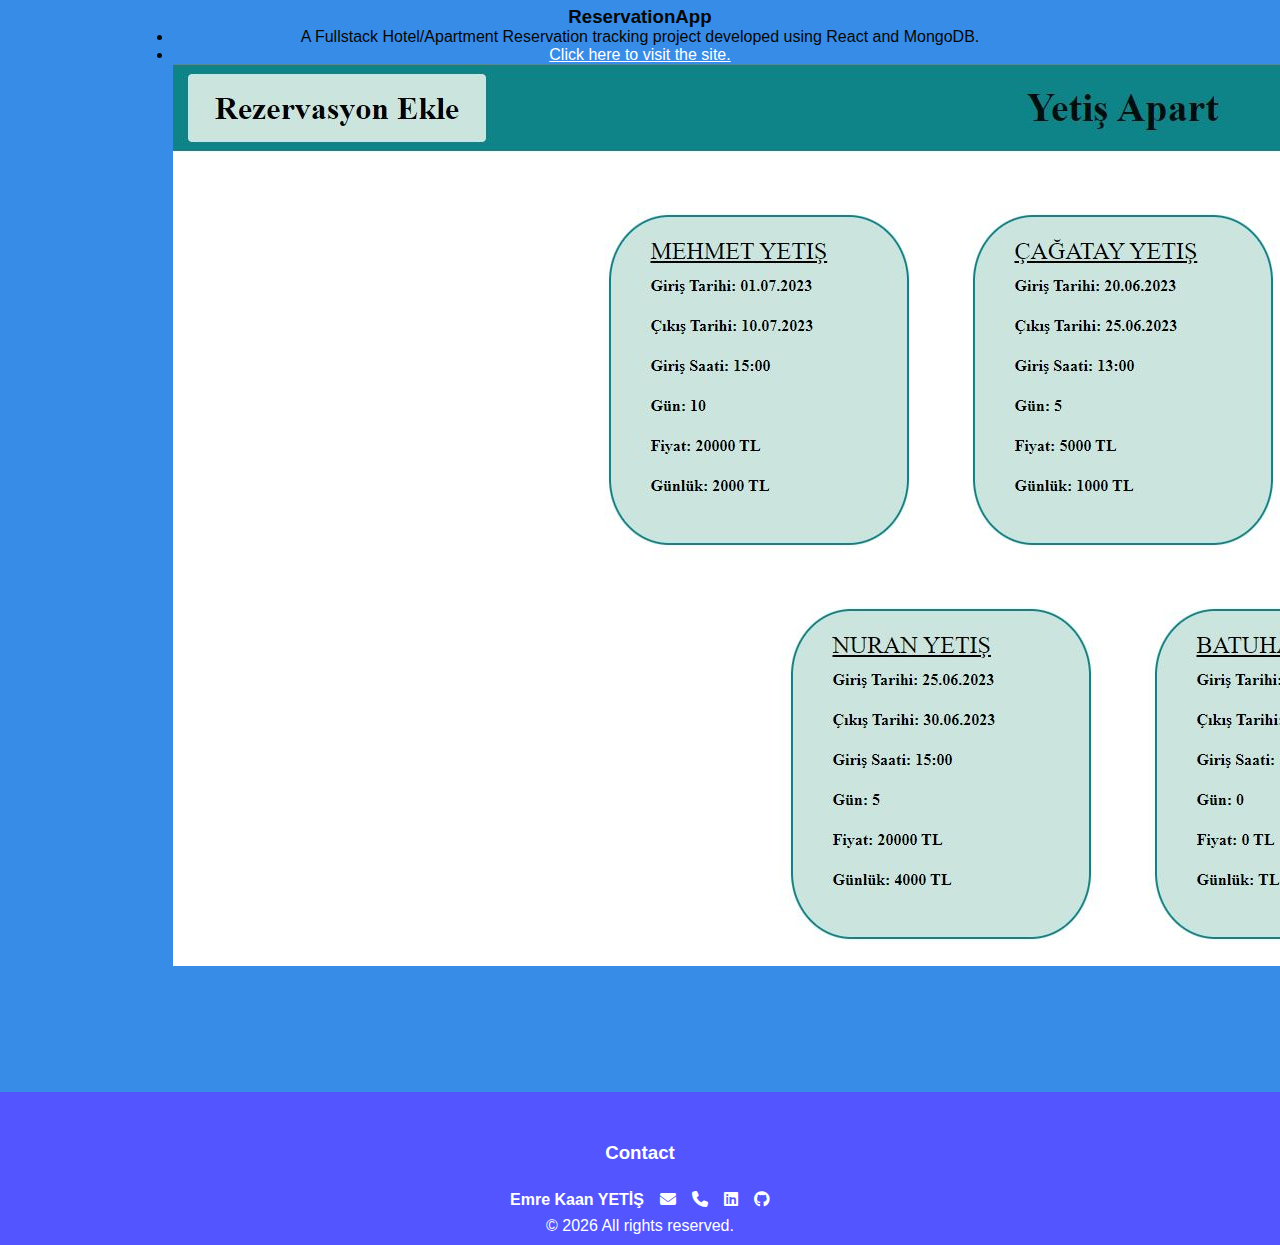
==== commit 8d3ac6cc: "updatee" ====
--- a/en/index.html
+++ b/en/index.html
@@ -205,6 +205,32 @@
       <div class="container-fluid mt-3">
         <h2>Projects</h2>
         <div class="row marj border-bottom">
+          <div class="col align-self-end">
+            <div class="row marj">
+              <div class="col-md-6 order-1 order-md-1">
+                <img
+                  src="/img/hesaplama.jpg"
+                  alt="AccountingApp"
+                  class="img-fluid zoom"
+                />
+              </div>
+              <div class="col-md-6 order-2 order-md-2">
+                <h3>AccountingApp</h3>
+                <ul>
+                  <li>An application used for accounting VAT calculations.</li>
+                  <li>
+                    <a
+                      target="_blank"
+                      href="https://emrehesaplama.netlify.app/"
+                      >Click here to visit the site.</a
+                    >
+                  </li>
+                </ul>
+              </div>
+            </div>
+          </div>
+        </div>
+        <div class="row marj border-bottom">
           <div class="col-sm-12 col-md-6 order-2 order-md-1">
             <h3>WeatherApp</h3>
             <ul>
